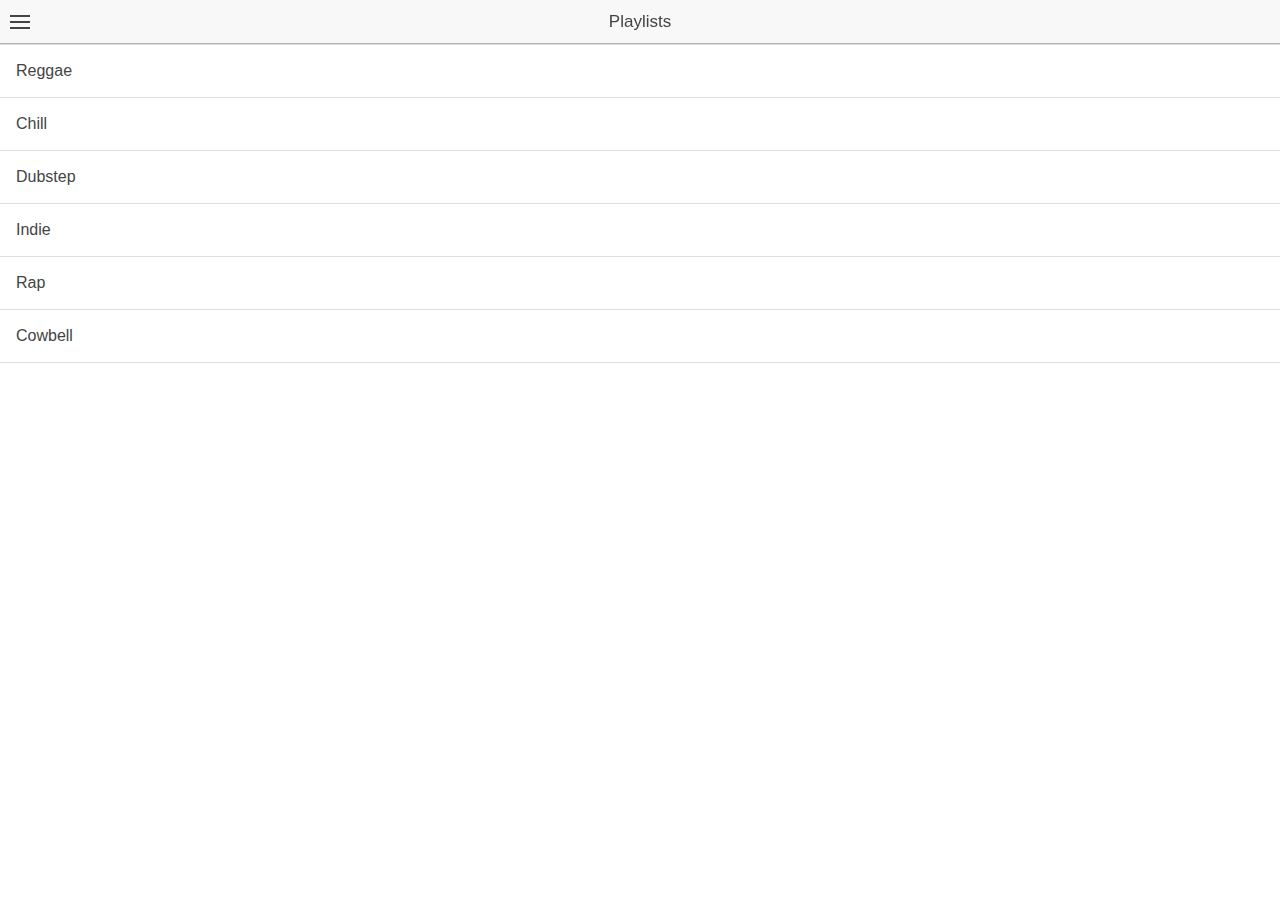
==== index.html @ c7677714 "Expa body" ====
<!DOCTYPE html>
<html>
  <head>
    <meta charset="utf-8">
    <meta name="viewport" content="initial-scale=1, maximum-scale=1, user-scalable=no, width=device-width">
    <title></title>

    <link rel="manifest" href="manifest.json">

    <!-- un-comment this code to enable service worker
    <script>
      if ('serviceWorker' in navigator) {
        navigator.serviceWorker.register('service-worker.js')
          .then(() => console.log('service worker installed'))
          .catch(err => console.log('Error', err));
      }
    </script>-->

    <link href="lib/ionic/css/ionic.css" rel="stylesheet">
    <link href="css/style.css" rel="stylesheet">

    <!-- IF using Sass (run gulp sass first), then uncomment below and remove the CSS includes above
    <link href="css/ionic.app.css" rel="stylesheet">
    -->

    <!-- ionic/angularjs js -->
    <script src="lib/ionic/js/ionic.bundle.js"></script>

    <!-- cordova script (this will be a 404 during development) -->
    <script src="cordova.js"></script>

    <!-- your app's js -->
    <script src="js/app.js"></script>
    <script src="js/controllers.js"></script>
  </head>

  <body ng-app="starter">
    <ion-nav-view></ion-nav-view>
  </body>
</html>
---- lib/ionic/css/ionic.css ----
@charset "UTF-8";
/*!
 * Copyright 2015 Drifty Co.
 * http://drifty.com/
 *
 * Ionic, v1.3.2
 * A powerful HTML5 mobile app framework.
 * http://ionicframework.com/
 *
 * By @maxlynch, @benjsperry, @adamdbradley <3
 *
 * Licensed under the MIT license. Please see LICENSE for more information.
 *
 */
/*!
  Ionicons, v2.0.1
  Created by Ben Sperry for the Ionic Framework, http://ionicons.com/
  https://twitter.com/benjsperry  https://twitter.com/ionicframework
  MIT License: https://github.com/driftyco/ionicons

  Android-style icons originally built by Google’s
  Material Design Icons: https://github.com/google/material-design-icons
  used under CC BY http://creativecommons.org/licenses/by/4.0/
  Modified icons to fit ionicon’s grid from original.
*/
@font-face {
  font-family: "Ionicons";
  src: url("../fonts/ionicons.eot?v=2.0.1");
  src: url("../fonts/ionicons.eot?v=2.0.1#iefix") format("embedded-opentype"), url("../fonts/ionicons.ttf?v=2.0.1") format("truetype"), url("../fonts/ionicons.woff?v=2.0.1") format("woff"), url("../fonts/ionicons.woff") format("woff"), url("../fonts/ionicons.svg?v=2.0.1#Ionicons") format("svg");
  font-weight: normal;
  font-style: normal; }

.ion, .ionicons,
.ion-alert:before,
.ion-alert-circled:before,
.ion-android-add:before,
.ion-android-add-circle:before,
.ion-android-alarm-clock:before,
.ion-android-alert:before,
.ion-android-apps:before,
.ion-android-archive:before,
.ion-android-arrow-back:before,
.ion-android-arrow-down:before,
.ion-android-arrow-dropdown:before,
.ion-android-arrow-dropdown-circle:before,
.ion-android-arrow-dropleft:before,
.ion-android-arrow-dropleft-circle:before,
.ion-android-arrow-dropright:before,
.ion-android-arrow-dropright-circle:before,
.ion-android-arrow-dropup:before,
.ion-android-arrow-dropup-circle:before,
.ion-android-arrow-forward:before,
.ion-android-arrow-up:before,
.ion-android-attach:before,
.ion-android-bar:before,
.ion-android-bicycle:before,
.ion-android-boat:before,
.ion-android-bookmark:before,
.ion-android-bulb:before,
.ion-android-bus:before,
.ion-android-calendar:before,
.ion-android-call:before,
.ion-android-camera:before,
.ion-android-cancel:before,
.ion-android-car:before,
.ion-android-cart:before,
.ion-android-chat:before,
.ion-android-checkbox:before,
.ion-android-checkbox-blank:before,
.ion-android-checkbox-outline:before,
.ion-android-checkbox-outline-blank:before,
.ion-android-checkmark-circle:before,
.ion-android-clipboard:before,
.ion-android-close:before,
.ion-android-cloud:before,
.ion-android-cloud-circle:before,
.ion-android-cloud-done:before,
.ion-android-cloud-outline:before,
.ion-android-color-palette:before,
.ion-android-compass:before,
.ion-android-contact:before,
.ion-android-contacts:before,
.ion-android-contract:before,
.ion-android-create:before,
.ion-android-delete:before,
.ion-android-desktop:before,
.ion-android-document:before,
.ion-android-done:before,
.ion-android-done-all:before,
.ion-android-download:before,
.ion-android-drafts:before,
.ion-android-exit:before,
.ion-android-expand:before,
.ion-android-favorite:before,
.ion-android-favorite-outline:before,
.ion-android-film:before,
.ion-android-folder:before,
.ion-android-folder-open:before,
.ion-android-funnel:before,
.ion-android-globe:before,
.ion-android-hand:before,
.ion-android-hangout:before,
.ion-android-happy:before,
.ion-android-home:before,
.ion-android-image:before,
.ion-android-laptop:before,
.ion-android-list:before,
.ion-android-locate:before,
.ion-android-lock:before,
.ion-android-mail:before,
.ion-android-map:before,
.ion-android-menu:before,
.ion-android-microphone:before,
.ion-android-microphone-off:before,
.ion-android-more-horizontal:before,
.ion-android-more-vertical:before,
.ion-android-navigate:before,
.ion-android-notifications:before,
.ion-android-notifications-none:before,
.ion-android-notifications-off:before,
.ion-android-open:before,
.ion-android-options:before,
.ion-android-people:before,
.ion-android-person:before,
.ion-android-person-add:before,
.ion-android-phone-landscape:before,
.ion-android-phone-portrait:before,
.ion-android-pin:before,
.ion-android-plane:before,
.ion-android-playstore:before,
.ion-android-print:before,
.ion-android-radio-button-off:before,
.ion-android-radio-button-on:before,
.ion-android-refresh:before,
.ion-android-remove:before,
.ion-android-remove-circle:before,
.ion-android-restaurant:before,
.ion-android-sad:before,
.ion-android-search:before,
.ion-android-send:before,
.ion-android-settings:before,
.ion-android-share:before,
.ion-android-share-alt:before,
.ion-android-star:before,
.ion-android-star-half:before,
.ion-android-star-outline:before,
.ion-android-stopwatch:before,
.ion-android-subway:before,
.ion-android-sunny:before,
.ion-android-sync:before,
.ion-android-textsms:before,
.ion-android-time:before,
.ion-android-train:before,
.ion-android-unlock:before,
.ion-android-upload:before,
.ion-android-volume-down:before,
.ion-android-volume-mute:before,
.ion-android-volume-off:before,
.ion-android-volume-up:before,
.ion-android-walk:before,
.ion-android-warning:before,
.ion-android-watch:before,
.ion-android-wifi:before,
.ion-aperture:before,
.ion-archive:before,
.ion-arrow-down-a:before,
.ion-arrow-down-b:before,
.ion-arrow-down-c:before,
.ion-arrow-expand:before,
.ion-arrow-graph-down-left:before,
.ion-arrow-graph-down-right:before,
.ion-arrow-graph-up-left:before,
.ion-arrow-graph-up-right:before,
.ion-arrow-left-a:before,
.ion-arrow-left-b:before,
.ion-arrow-left-c:before,
.ion-arrow-move:before,
.ion-arrow-resize:before,
.ion-arrow-return-left:before,
.ion-arrow-return-right:before,
.ion-arrow-right-a:before,
.ion-arrow-right-b:before,
.ion-arrow-right-c:before,
.ion-arrow-shrink:before,
.ion-arrow-swap:before,
.ion-arrow-up-a:before,
.ion-arrow-up-b:before,
.ion-arrow-up-c:before,
.ion-asterisk:before,
.ion-at:before,
.ion-backspace:before,
.ion-backspace-outline:before,
.ion-bag:before,
.ion-battery-charging:before,
.ion-battery-empty:before,
.ion-battery-full:before,
.ion-battery-half:before,
.ion-battery-low:before,
.ion-beaker:before,
.ion-beer:before,
.ion-bluetooth:before,
.ion-bonfire:before,
.ion-bookmark:before,
.ion-bowtie:before,
.ion-briefcase:before,
.ion-bug:before,
.ion-calculator:before,
.ion-calendar:before,
.ion-camera:before,
.ion-card:before,
.ion-cash:before,
.ion-chatbox:before,
.ion-chatbox-working:before,
.ion-chatboxes:before,
.ion-chatbubble:before,
.ion-chatbubble-working:before,
.ion-chatbubbles:before,
.ion-checkmark:before,
.ion-checkmark-circled:before,
.ion-checkmark-round:before,
.ion-chevron-down:before,
.ion-chevron-left:before,
.ion-chevron-right:before,
.ion-chevron-up:before,
.ion-clipboard:before,
.ion-clock:before,
.ion-close:before,
.ion-close-circled:before,
.ion-close-round:before,
.ion-closed-captioning:before,
.ion-cloud:before,
.ion-code:before,
.ion-code-download:before,
.ion-code-working:before,
.ion-coffee:before,
.ion-compass:before,
.ion-compose:before,
.ion-connection-bars:before,
.ion-contrast:before,
.ion-crop:before,
.ion-cube:before,
.ion-disc:before,
.ion-document:before,
.ion-document-text:before,
.ion-drag:before,
.ion-earth:before,
.ion-easel:before,
.ion-edit:before,
.ion-egg:before,
.ion-eject:before,
.ion-email:before,
.ion-email-unread:before,
.ion-erlenmeyer-flask:before,
.ion-erlenmeyer-flask-bubbles:before,
.ion-eye:before,
.ion-eye-disabled:before,
.ion-female:before,
.ion-filing:before,
.ion-film-marker:before,
.ion-fireball:before,
.ion-flag:before,
.ion-flame:before,
.ion-flash:before,
.ion-flash-off:before,
.ion-folder:before,
.ion-fork:before,
.ion-fork-repo:before,
.ion-forward:before,
.ion-funnel:before,
.ion-gear-a:before,
.ion-gear-b:before,
.ion-grid:before,
.ion-hammer:before,
.ion-happy:before,
.ion-happy-outline:before,
.ion-headphone:before,
.ion-heart:before,
.ion-heart-broken:before,
.ion-help:before,
.ion-help-buoy:before,
.ion-help-circled:before,
.ion-home:before,
.ion-icecream:before,
.ion-image:before,
.ion-images:before,
.ion-information:before,
.ion-information-circled:before,
.ion-ionic:before,
.ion-ios-alarm:before,
.ion-ios-alarm-outline:before,
.ion-ios-albums:before,
.ion-ios-albums-outline:before,
.ion-ios-americanfootball:before,
.ion-ios-americanfootball-outline:before,
.ion-ios-analytics:before,
.ion-ios-analytics-outline:before,
.ion-ios-arrow-back:before,
.ion-ios-arrow-down:before,
.ion-ios-arrow-forward:before,
.ion-ios-arrow-left:before,
.ion-ios-arrow-right:before,
.ion-ios-arrow-thin-down:before,
.ion-ios-arrow-thin-left:before,
.ion-ios-arrow-thin-right:before,
.ion-ios-arrow-thin-up:before,
.ion-ios-arrow-up:before,
.ion-ios-at:before,
.ion-ios-at-outline:before,
.ion-ios-barcode:before,
.ion-ios-barcode-outline:before,
.ion-ios-baseball:before,
.ion-ios-baseball-outline:before,
.ion-ios-basketball:before,
.ion-ios-basketball-outline:before,
.ion-ios-bell:before,
.ion-ios-bell-outline:before,
.ion-ios-body:before,
.ion-ios-body-outline:before,
.ion-ios-bolt:before,
.ion-ios-bolt-outline:before,
.ion-ios-book:before,
.ion-ios-book-outline:before,
.ion-ios-bookmarks:before,
.ion-ios-bookmarks-outline:before,
.ion-ios-box:before,
.ion-ios-box-outline:before,
.ion-ios-briefcase:before,
.ion-ios-briefcase-outline:before,
.ion-ios-browsers:before,
.ion-ios-browsers-outline:before,
.ion-ios-calculator:before,
.ion-ios-calculator-outline:before,
.ion-ios-calendar:before,
.ion-ios-calendar-outline:before,
.ion-ios-camera:before,
.ion-ios-camera-outline:before,
.ion-ios-cart:before,
.ion-ios-cart-outline:before,
.ion-ios-chatboxes:before,
.ion-ios-chatboxes-outline:before,
.ion-ios-chatbubble:before,
.ion-ios-chatbubble-outline:before,
.ion-ios-checkmark:before,
.ion-ios-checkmark-empty:before,
.ion-ios-checkmark-outline:before,
.ion-ios-circle-filled:before,
.ion-ios-circle-outline:before,
.ion-ios-clock:before,
.ion-ios-clock-outline:before,
.ion-ios-close:before,
.ion-ios-close-empty:before,
.ion-ios-close-outline:before,
.ion-ios-cloud:before,
.ion-ios-cloud-download:before,
.ion-ios-cloud-download-outline:before,
.ion-ios-cloud-outline:before,
.ion-ios-cloud-upload:before,
.ion-ios-cloud-upload-outline:before,
.ion-ios-cloudy:before,
.ion-ios-cloudy-night:before,
.ion-ios-cloudy-night-outline:before,
.ion-ios-cloudy-outline:before,
.ion-ios-cog:before,
.ion-ios-cog-outline:before,
.ion-ios-color-filter:before,
.ion-ios-color-filter-outline:before,
.ion-ios-color-wand:before,
.ion-ios-color-wand-outline:before,
.ion-ios-compose:before,
.ion-ios-compose-outline:before,
.ion-ios-contact:before,
.ion-ios-contact-outline:before,
.ion-ios-copy:before,
.ion-ios-copy-outline:before,
.ion-ios-crop:before,
.ion-ios-crop-strong:before,
.ion-ios-download:before,
.ion-ios-download-outline:before,
.ion-ios-drag:before,
.ion-ios-email:before,
.ion-ios-email-outline:before,
.ion-ios-eye:before,
.ion-ios-eye-outline:before,
.ion-ios-fastforward:before,
.ion-ios-fastforward-outline:before,
.ion-ios-filing:before,
.ion-ios-filing-outline:before,
.ion-ios-film:before,
.ion-ios-film-outline:before,
.ion-ios-flag:before,
.ion-ios-flag-outline:before,
.ion-ios-flame:before,
.ion-ios-flame-outline:before,
.ion-ios-flask:before,
.ion-ios-flask-outline:before,
.ion-ios-flower:before,
.ion-ios-flower-outline:before,
.ion-ios-folder:before,
.ion-ios-folder-outline:before,
.ion-ios-football:before,
.ion-ios-football-outline:before,
.ion-ios-game-controller-a:before,
.ion-ios-game-controller-a-outline:before,
.ion-ios-game-controller-b:before,
.ion-ios-game-controller-b-outline:before,
.ion-ios-gear:before,
.ion-ios-gear-outline:before,
.ion-ios-glasses:before,
.ion-ios-glasses-outline:before,
.ion-ios-grid-view:before,
.ion-ios-grid-view-outline:before,
.ion-ios-heart:before,
.ion-ios-heart-outline:before,
.ion-ios-help:before,
.ion-ios-help-empty:before,
.ion-ios-help-outline:before,
.ion-ios-home:before,
.ion-ios-home-outline:before,
.ion-ios-infinite:before,
.ion-ios-infinite-outline:before,
.ion-ios-information:before,
.ion-ios-information-empty:before,
.ion-ios-information-outline:before,
.ion-ios-ionic-outline:before,
.ion-ios-keypad:before,
.ion-ios-keypad-outline:before,
.ion-ios-lightbulb:before,
.ion-ios-lightbulb-outline:before,
.ion-ios-list:before,
.ion-ios-list-outline:before,
.ion-ios-location:before,
.ion-ios-location-outline:before,
.ion-ios-locked:before,
.ion-ios-locked-outline:before,
.ion-ios-loop:before,
.ion-ios-loop-strong:before,
.ion-ios-medical:before,
.ion-ios-medical-outline:before,
.ion-ios-medkit:before,
.ion-ios-medkit-outline:before,
.ion-ios-mic:before,
.ion-ios-mic-off:before,
.ion-ios-mic-outline:before,
.ion-ios-minus:before,
.ion-ios-minus-empty:before,
.ion-ios-minus-outline:before,
.ion-ios-monitor:before,
.ion-ios-monitor-outline:before,
.ion-ios-moon:before,
.ion-ios-moon-outline:before,
.ion-ios-more:before,
.ion-ios-more-outline:before,
.ion-ios-musical-note:before,
.ion-ios-musical-notes:before,
.ion-ios-navigate:before,
.ion-ios-navigate-outline:before,
.ion-ios-nutrition:before,
.ion-ios-nutrition-outline:before,
.ion-ios-paper:before,
.ion-ios-paper-outline:before,
.ion-ios-paperplane:before,
.ion-ios-paperplane-outline:before,
.ion-ios-partlysunny:before,
.ion-ios-partlysunny-outline:before,
.ion-ios-pause:before,
.ion-ios-pause-outline:before,
.ion-ios-paw:before,
.ion-ios-paw-outline:before,
.ion-ios-people:before,
.ion-ios-people-outline:before,
.ion-ios-person:before,
.ion-ios-person-outline:before,
.ion-ios-personadd:before,
.ion-ios-personadd-outline:before,
.ion-ios-photos:before,
.ion-ios-photos-outline:before,
.ion-ios-pie:before,
.ion-ios-pie-outline:before,
.ion-ios-pint:before,
.ion-ios-pint-outline:before,
.ion-ios-play:before,
.ion-ios-play-outline:before,
.ion-ios-plus:before,
.ion-ios-plus-empty:before,
.ion-ios-plus-outline:before,
.ion-ios-pricetag:before,
.ion-ios-pricetag-outline:before,
.ion-ios-pricetags:before,
.ion-ios-pricetags-outline:before,
.ion-ios-printer:before,
.ion-ios-printer-outline:before,
.ion-ios-pulse:before,
.ion-ios-pulse-strong:before,
.ion-ios-rainy:before,
.ion-ios-rainy-outline:before,
.ion-ios-recording:before,
.ion-ios-recording-outline:before,
.ion-ios-redo:before,
.ion-ios-redo-outline:before,
.ion-ios-refresh:before,
.ion-ios-refresh-empty:before,
.ion-ios-refresh-outline:before,
.ion-ios-reload:before,
.ion-ios-reverse-camera:before,
.ion-ios-reverse-camera-outline:before,
.ion-ios-rewind:before,
.ion-ios-rewind-outline:before,
.ion-ios-rose:before,
.ion-ios-rose-outline:before,
.ion-ios-search:before,
.ion-ios-search-strong:before,
.ion-ios-settings:before,
.ion-ios-settings-strong:before,
.ion-ios-shuffle:before,
.ion-ios-shuffle-strong:before,
.ion-ios-skipbackward:before,
.ion-ios-skipbackward-outline:before,
.ion-ios-skipforward:before,
.ion-ios-skipforward-outline:before,
.ion-ios-snowy:before,
.ion-ios-speedometer:before,
.ion-ios-speedometer-outline:before,
.ion-ios-star:before,
.ion-ios-star-half:before,
.ion-ios-star-outline:before,
.ion-ios-stopwatch:before,
.ion-ios-stopwatch-outline:before,
.ion-ios-sunny:before,
.ion-ios-sunny-outline:before,
.ion-ios-telephone:before,
.ion-ios-telephone-outline:before,
.ion-ios-tennisball:before,
.ion-ios-tennisball-outline:before,
.ion-ios-thunderstorm:before,
.ion-ios-thunderstorm-outline:before,
.ion-ios-time:before,
.ion-ios-time-outline:before,
.ion-ios-timer:before,
.ion-ios-timer-outline:before,
.ion-ios-toggle:before,
.ion-ios-toggle-outline:before,
.ion-ios-trash:before,
.ion-ios-trash-outline:before,
.ion-ios-undo:before,
.ion-ios-undo-outline:before,
.ion-ios-unlocked:before,
.ion-ios-unlocked-outline:before,
.ion-ios-upload:before,
.ion-ios-upload-outline:before,
.ion-ios-videocam:before,
.ion-ios-videocam-outline:before,
.ion-ios-volume-high:before,
.ion-ios-volume-low:before,
.ion-ios-wineglass:before,
.ion-ios-wineglass-outline:before,
.ion-ios-world:before,
.ion-ios-world-outline:before,
.ion-ipad:before,
.ion-iphone:before,
.ion-ipod:before,
.ion-jet:before,
.ion-key:before,
.ion-knife:before,
.ion-laptop:before,
.ion-leaf:before,
.ion-levels:before,
.ion-lightbulb:before,
.ion-link:before,
.ion-load-a:before,
.ion-load-b:before,
.ion-load-c:before,
.ion-load-d:before,
.ion-location:before,
.ion-lock-combination:before,
.ion-locked:before,
.ion-log-in:before,
.ion-log-out:before,
.ion-loop:before,
.ion-magnet:before,
.ion-male:before,
.ion-man:before,
.ion-map:before,
.ion-medkit:before,
.ion-merge:before,
.ion-mic-a:before,
.ion-mic-b:before,
.ion-mic-c:before,
.ion-minus:before,
.ion-minus-circled:before,
.ion-minus-round:before,
.ion-model-s:before,
.ion-monitor:before,
.ion-more:before,
.ion-mouse:before,
.ion-music-note:before,
.ion-navicon:before,
.ion-navicon-round:before,
.ion-navigate:before,
.ion-network:before,
.ion-no-smoking:before,
.ion-nuclear:before,
.ion-outlet:before,
.ion-paintbrush:before,
.ion-paintbucket:before,
.ion-paper-airplane:before,
.ion-paperclip:before,
.ion-pause:before,
.ion-person:before,
.ion-person-add:before,
.ion-person-stalker:before,
.ion-pie-graph:before,
.ion-pin:before,
.ion-pinpoint:before,
.ion-pizza:before,
.ion-plane:before,
.ion-planet:before,
.ion-play:before,
.ion-playstation:before,
.ion-plus:before,
.ion-plus-circled:before,
.ion-plus-round:before,
.ion-podium:before,
.ion-pound:before,
.ion-power:before,
.ion-pricetag:before,
.ion-pricetags:before,
.ion-printer:before,
.ion-pull-request:before,
.ion-qr-scanner:before,
.ion-quote:before,
.ion-radio-waves:before,
.ion-record:before,
.ion-refresh:before,
.ion-reply:before,
.ion-reply-all:before,
.ion-ribbon-a:before,
.ion-ribbon-b:before,
.ion-sad:before,
.ion-sad-outline:before,
.ion-scissors:before,
.ion-search:before,
.ion-settings:before,
.ion-share:before,
.ion-shuffle:before,
.ion-skip-backward:before,
.ion-skip-forward:before,
.ion-social-android:before,
.ion-social-android-outline:before,
.ion-social-angular:before,
.ion-social-angular-outline:before,
.ion-social-apple:before,
.ion-social-apple-outline:before,
.ion-social-bitcoin:before,
.ion-social-bitcoin-outline:before,
.ion-social-buffer:before,
.ion-social-buffer-outline:before,
.ion-social-chrome:before,
.ion-social-chrome-outline:before,
.ion-social-codepen:before,
.ion-social-codepen-outline:before,
.ion-social-css3:before,
.ion-social-css3-outline:before,
.ion-social-designernews:before,
.ion-social-designernews-outline:before,
.ion-social-dribbble:before,
.ion-social-dribbble-outline:before,
.ion-social-dropbox:before,
.ion-social-dropbox-outline:before,
.ion-social-euro:before,
.ion-social-euro-outline:before,
.ion-social-facebook:before,
.ion-social-facebook-outline:before,
.ion-social-foursquare:before,
.ion-social-foursquare-outline:before,
.ion-social-freebsd-devil:before,
.ion-social-github:before,
.ion-social-github-outline:before,
.ion-social-google:before,
.ion-social-google-outline:before,
.ion-social-googleplus:before,
.ion-social-googleplus-outline:before,
.ion-social-hackernews:before,
.ion-social-hackernews-outline:before,
.ion-social-html5:before,
.ion-social-html5-outline:before,
.ion-social-instagram:before,
.ion-social-instagram-outline:before,
.ion-social-javascript:before,
.ion-social-javascript-outline:before,
.ion-social-linkedin:before,
.ion-social-linkedin-outline:before,
.ion-social-markdown:before,
.ion-social-nodejs:before,
.ion-social-octocat:before,
.ion-social-pinterest:before,
.ion-social-pinterest-outline:before,
.ion-social-python:before,
.ion-social-reddit:before,
.ion-social-reddit-outline:before,
.ion-social-rss:before,
.ion-social-rss-outline:before,
.ion-social-sass:before,
.ion-social-skype:before,
.ion-social-skype-outline:before,
.ion-social-snapchat:before,
.ion-social-snapchat-outline:before,
.ion-social-tumblr:before,
.ion-social-tumblr-outline:before,
.ion-social-tux:before,
.ion-social-twitch:before,
.ion-social-twitch-outline:before,
.ion-social-twitter:before,
.ion-social-twitter-outline:before,
.ion-social-usd:before,
.ion-social-usd-outline:before,
.ion-social-vimeo:before,
.ion-social-vimeo-outline:before,
.ion-social-whatsapp:before,
.ion-social-whatsapp-outline:before,
.ion-social-windows:before,
.ion-social-windows-outline:before,
.ion-social-wordpress:before,
.ion-social-wordpress-outline:before,
.ion-social-yahoo:before,
.ion-social-yahoo-outline:before,
.ion-social-yen:before,
.ion-social-yen-outline:before,
.ion-social-youtube:before,
.ion-social-youtube-outline:before,
.ion-soup-can:before,
.ion-soup-can-outline:before,
.ion-speakerphone:before,
.ion-speedometer:before,
.ion-spoon:before,
.ion-star:before,
.ion-stats-bars:before,
.ion-steam:before,
.ion-stop:before,
.ion-thermometer:before,
.ion-thumbsdown:before,
.ion-thumbsup:before,
.ion-toggle:before,
.ion-toggle-filled:before,
.ion-transgender:before,
.ion-trash-a:before,
.ion-trash-b:before,
.ion-trophy:before,
.ion-tshirt:before,
.ion-tshirt-outline:before,
.ion-umbrella:before,
.ion-university:before,
.ion-unlocked:before,
.ion-upload:before,
.ion-usb:before,
.ion-videocamera:before,
.ion-volume-high:before,
.ion-volume-low:before,
.ion-volume-medium:before,
.ion-volume-mute:before,
.ion-wand:before,
.ion-waterdrop:before,
.ion-wifi:before,
.ion-wineglass:before,
.ion-woman:before,
.ion-wrench:before,
.ion-xbox:before {
  display: inline-block;
  font-family: "Ionicons";
  speak: none;
  font-style: normal;
  font-weight: normal;
  font-variant: normal;
  text-transform: none;
  text-rendering: auto;
  line-height: 1;
  -webkit-font-smoothing: antialiased;
  -moz-osx-font-smoothing: grayscale; }

.ion-alert:before {
  content: ""; }

.ion-alert-circled:before {
  content: ""; }

.ion-android-add:before {
  content: ""; }

.ion-android-add-circle:before {
  content: ""; }

.ion-android-alarm-clock:before {
  content: ""; }

.ion-android-alert:before {
  content: ""; }

.ion-android-apps:before {
  content: ""; }

.ion-android-archive:before {
  content: ""; }

.ion-android-arrow-back:before {
  content: ""; }

.ion-android-arrow-down:before {
  content: ""; }

.ion-android-arrow-dropdown:before {
  content: ""; }

.ion-android-arrow-dropdown-circle:before {
  content: ""; }

.ion-android-arrow-dropleft:before {
  content: ""; }

.ion-android-arrow-dropleft-circle:before {
  content: ""; }

.ion-android-arrow-dropright:before {
  content: ""; }

.ion-android-arrow-dropright-circle:before {
  content: ""; }

.ion-android-arrow-dropup:before {
  content: ""; }

.ion-android-arrow-dropup-circle:before {
  content: ""; }

.ion-android-arrow-forward:before {
  content: ""; }

.ion-android-arrow-up:before {
  content: ""; }

.ion-android-attach:before {
  content: ""; }

.ion-android-bar:before {
  content: ""; }

.ion-android-bicycle:before {
  content: ""; }

.ion-android-boat:before {
  content: ""; }

.ion-android-bookmark:before {
  content: ""; }

.ion-android-bulb:before {
  content: ""; }

.ion-android-bus:before {
  content: ""; }

.ion-android-calendar:before {
  content: ""; }

.ion-android-call:before {
  content: ""; }

.ion-android-camera:before {
  content: ""; }

.ion-android-cancel:before {
  content: ""; }

.ion-android-car:before {
  content: ""; }

.ion-android-cart:before {
  content: ""; }

.ion-android-chat:before {
  content: ""; }

.ion-android-checkbox:before {
  content: ""; }

.ion-android-checkbox-blank:before {
  content: ""; }

.ion-android-checkbox-outline:before {
  content: ""; }

.ion-android-checkbox-outline-blank:before {
  content: ""; }

.ion-android-checkmark-circle:before {
  content: ""; }

.ion-android-clipboard:before {
  content: ""; }

.ion-android-close:before {
  content: ""; }

.ion-android-cloud:before {
  content: ""; }

.ion-android-cloud-circle:before {
  content: ""; }

.ion-android-cloud-done:before {
  content: ""; }

.ion-android-cloud-outline:before {
  content: ""; }

.ion-android-color-palette:before {
  content: ""; }

.ion-android-compass:before {
  content: ""; }

.ion-android-contact:before {
  content: ""; }

.ion-android-contacts:before {
  content: ""; }

.ion-android-contract:before {
  content: ""; }

.ion-android-create:before {
  content: ""; }

.ion-android-delete:before {
  content: ""; }

.ion-android-desktop:before {
  content: ""; }

.ion-android-document:before {
  content: ""; }

.ion-android-done:before {
  content: ""; }

.ion-android-done-all:before {
  content: ""; }

.ion-android-download:before {
  content: ""; }

.ion-android-drafts:before {
  content: ""; }

.ion-android-exit:before {
  content: ""; }

.ion-android-expand:before {
  content: ""; }

.ion-android-favorite:before {
  content: ""; }

.ion-android-favorite-outline:before {
  content: ""; }

.ion-android-film:before {
  content: ""; }

.ion-android-folder:before {
  content: ""; }

.ion-android-folder-open:before {
  content: ""; }

.ion-android-funnel:before {
  content: ""; }

.ion-android-globe:before {
  content: ""; }

.ion-android-hand:before {
  content: ""; }

.ion-android-hangout:before {
  content: ""; }

.ion-android-happy:before {
  content: ""; }

.ion-android-home:before {
  content: ""; }

.ion-android-image:before {
  content: ""; }

.ion-android-laptop:before {
  content: ""; }

.ion-android-list:before {
  content: ""; }

.ion-android-locate:before {
  content: ""; }

.ion-android-lock:before {
  content: ""; }

.ion-android-mail:before {
  content: ""; }

.ion-android-map:before {
  content: ""; }

.ion-android-menu:before {
  content: ""; }

.ion-android-microphone:before {
  content: ""; }

.ion-android-microphone-off:before {
  content: ""; }

.ion-android-more-horizontal:before {
  content: ""; }

.ion-android-more-vertical:before {
  content: ""; }

.ion-android-navigate:before {
  content: ""; }

.ion-android-notifications:before {
  content: ""; }

.ion-android-notifications-none:before {
  content: ""; }

.ion-android-notifications-off:before {
  content: ""; }

.ion-android-open:before {
  content: ""; }

.ion-android-options:before {
  content: ""; }

.ion-android-people:before {
  content: ""; }

.ion-android-person:before {
  content: ""; }

.ion-android-person-add:before {
  content: ""; }

.ion-android-phone-landscape:before {
  content: ""; }

.ion-android-phone-portrait:before {
  content: ""; }

.ion-android-pin:before {
  content: ""; }

.ion-android-plane:before {
  content: ""; }

.ion-android-playstore:before {
  content: ""; }

.ion-android-print:before {
  content: ""; }

.ion-android-radio-button-off:before {
  content: ""; }

.ion-android-radio-button-on:before {
  content: ""; }

.ion-android-refresh:before {
  content: ""; }

.ion-android-remove:before {
  content: ""; }

.ion-android-remove-circle:before {
  content: ""; }

.ion-android-restaurant:before {
  content: ""; }

.ion-android-sad:before {
  content: ""; }

.ion-android-search:before {
  content: ""; }

.ion-android-send:before {
  content: ""; }

.ion-android-settings:before {
  content: ""; }

.ion-android-share:before {
  content: ""; }

.ion-android-share-alt:before {
  content: ""; }

.ion-android-star:before {
  content: ""; }

.ion-android-star-half:before {
  content: ""; }

.ion-android-star-outline:before {
  content: ""; }

.ion-android-stopwatch:before {
  content: ""; }

.ion-android-subway:before {
  content: ""; }

.ion-android-sunny:before {
  content: ""; }

.ion-android-sync:before {
  content: ""; }

.ion-android-textsms:before {
  content: ""; }

.ion-android-time:before {
  content: ""; }

.ion-android-train:before {
  content: ""; }

.ion-android-unlock:before {
  content: ""; }

.ion-android-upload:before {
  content: ""; }

.ion-android-volume-down:before {
  content: ""; }

.ion-android-volume-mute:before {
  content: ""; }

.ion-android-volume-off:before {
  content: ""; }

.ion-android-volume-up:before {
  content: ""; }

.ion-android-walk:before {
  content: ""; }

.ion-android-warning:before {
  content: ""; }

.ion-android-watch:before {
  content: ""; }

.ion-android-wifi:before {
  content: ""; }

.ion-aperture:before {
  content: ""; }

.ion-archive:before {
  content: ""; }

.ion-arrow-down-a:before {
  content: ""; }

.ion-arrow-down-b:before {
  content: ""; }

.ion-arrow-down-c:before {
  content: ""; }

.ion-arrow-expand:before {
  content: ""; }

.ion-arrow-graph-down-left:before {
  content: ""; }

.ion-arrow-graph-down-right:before {
  content: ""; }

.ion-arrow-graph-up-left:before {
  content: ""; }

.ion-arrow-graph-up-right:before {
  content: ""; }

.ion-arrow-left-a:before {
  content: ""; }

.ion-arrow-left-b:before {
  content: ""; }

.ion-arrow-left-c:before {
  content: ""; }

.ion-arrow-move:before {
  content: ""; }

.ion-arrow-resize:before {
  content: ""; }

.ion-arrow-return-left:before {
  content: ""; }

.ion-arrow-return-right:before {
  content: ""; }

.ion-arrow-right-a:before {
  content: ""; }

.ion-arrow-right-b:before {
  content: ""; }

.ion-arrow-right-c:before {
  content: ""; }

.ion-arrow-shrink:before {
  content: ""; }

.ion-arrow-swap:before {
  content: ""; }

.ion-arrow-up-a:before {
  content: ""; }

.ion-arrow-up-b:before {
  content: ""; }

.ion-arrow-up-c:before {
  content: ""; }

.ion-asterisk:before {
  content: ""; }

.ion-at:before {
  content: ""; }

.ion-backspace:before {
  content: ""; }

.ion-backspace-outline:before {
  content: ""; }

.ion-bag:before {
  content: ""; }

.ion-battery-charging:before {
  content: ""; }

.ion-battery-empty:before {
  content: ""; }

.ion-battery-full:before {
  content: ""; }

.ion-battery-half:before {
  content: ""; }

.ion-battery-low:before {
  content: ""; }

.ion-beaker:before {
  content: ""; }

.ion-beer:before {
  content: ""; }

.ion-bluetooth:before {
  content: ""; }

.ion-bonfire:before {
  content: ""; }

.ion-bookmark:before {
  content: ""; }

.ion-bowtie:before {
  content: ""; }

.ion-briefcase:before {
  content: ""; }

.ion-bug:before {
  content: ""; }

.ion-calculator:before {
  content: ""; }

.ion-calendar:before {
  content: ""; }

.ion-camera:before {
  content: ""; }

.ion-card:before {
  content: ""; }

.ion-cash:before {
  content: ""; }

.ion-chatbox:before {
  content: ""; }

.ion-chatbox-working:before {
  content: ""; }

.ion-chatboxes:before {
  content: ""; }

.ion-chatbubble:before {
  content: ""; }

.ion-chatbubble-working:before {
  content: ""; }

.ion-chatbubbles:before {
  content: ""; }

.ion-checkmark:before {
  content: ""; }

.ion-checkmark-circled:before {
  content: ""; }

.ion-checkmark-round:before {
  content: ""; }

.ion-chevron-down:before {
  content: ""; }

.ion-chevron-left:before {
  content: ""; }

.ion-chevron-right:before {
  content: ""; }

.ion-chevron-up:before {
  content: ""; }

.ion-clipboard:before {
  content: ""; }

.ion-clock:before {
  content: ""; }

.ion-close:before {
  content: ""; }

.ion-close-circled:before {
  content: ""; }

.ion-close-round:before {
  content: ""; }

.ion-closed-captioning:before {
  content: ""; }

.ion-cloud:before {
  content: ""; }

.ion-code:before {
  content: ""; }

.ion-code-download:before {
  content: ""; }

.ion-code-working:before {
  content: ""; }

.ion-coffee:before {
  content: ""; }

.ion-compass:before {
  content: ""; }

.ion-compose:before {
  content: ""; }

.ion-connection-bars:before {
  content: ""; }

.ion-contrast:before {
  content: ""; }

.ion-crop:before {
  content: ""; }

.ion-cube:before {
  content: ""; }

.ion-disc:before {
  content: ""; }

.ion-document:before {
  content: ""; }

.ion-document-text:before {
  content: ""; }

.ion-drag:before {
  content: ""; }

.ion-earth:before {
  content: ""; }

.ion-easel:before {
  content: ""; }

.ion-edit:before {
  content: ""; }

.ion-egg:before {
  content: ""; }

.ion-eject:before {
  content: ""; }

.ion-email:before {
  content: ""; }

.ion-email-unread:before {
  content: ""; }

.ion-erlenmeyer-flask:before {
  content: ""; }

.ion-erlenmeyer-flask-bubbles:before {
  content: ""; }

.ion-eye:before {
  content: ""; }

.ion-eye-disabled:before {
  content: ""; }

.ion-female:before {
  content: ""; }

.ion-filing:before {
  content: ""; }

.ion-film-marker:before {
  content: ""; }

.ion-fireball:before {
  content: ""; }

.ion-flag:before {
  content: ""; }

.ion-flame:before {
  content: ""; }

.ion-flash:before {
  content: ""; }

.ion-flash-off:before {
  content: ""; }

.ion-folder:before {
  content: ""; }

.ion-fork:before {
  content: ""; }

.ion-fork-repo:before {
  content: ""; }

.ion-forward:before {
  content: ""; }

.ion-funnel:before {
  content: ""; }

.ion-gear-a:before {
  content: ""; }

.ion-gear-b:before {
  content: ""; }

.ion-grid:before {
  content: ""; }

.ion-hammer:before {
  content: ""; }

.ion-happy:before {
  content: ""; }

.ion-happy-outline:before {
  content: ""; }

.ion-headphone:before {
  content: ""; }

.ion-heart:before {
  content: ""; }

.ion-heart-broken:before {
  content: ""; }

.ion-help:before {
  content: ""; }

.ion-help-buoy:before {
  content: ""; }

.ion-help-circled:before {
  content: ""; }

.ion-home:before {
  content: ""; }

.ion-icecream:before {
  content: ""; }

.ion-image:before {
  content: ""; }

.ion-images:before {
  content: ""; }

.ion-information:before {
  content: ""; }

.ion-information-circled:before {
  content: ""; }

.ion-ionic:before {
  content: ""; }

.ion-ios-alarm:before {
  content: ""; }

.ion-ios-alarm-outline:before {
  content: ""; }

.ion-ios-albums:before {
  content: ""; }

.ion-ios-albums-outline:before {
  content: ""; }

.ion-ios-americanfootball:before {
  content: ""; }

.ion-ios-americanfootball-outline:before {
  content: ""; }

.ion-ios-analytics:before {
  content: ""; }

.ion-ios-analytics-outline:before {
  content: ""; }

.ion-ios-arrow-back:before {
  content: ""; }

.ion-ios-arrow-down:before {
  content: ""; }

.ion-ios-arrow-forward:before {
  content: ""; }

.ion-ios-arrow-left:before {
  content: ""; }

.ion-ios-arrow-right:before {
  content: ""; }

.ion-ios-arrow-thin-down:before {
  content: ""; }

.ion-ios-arrow-thin-left:before {
  content: ""; }

.ion-ios-arrow-thin-right:before {
  content: ""; }

.ion-ios-arrow-thin-up:before {
  content: ""; }

.ion-ios-arrow-up:before {
  content: ""; }

.ion-ios-at:before {
  content: ""; }

.ion-ios-at-outline:before {
  content: ""; }

.ion-ios-barcode:before {
  content: ""; }

.ion-ios-barcode-outline:before {
  content: ""; }

.ion-ios-baseball:before {
  content: ""; }

.ion-ios-baseball-outline:before {
  content: ""; }

.ion-ios-basketball:before {
  content: ""; }

.ion-ios-basketball-outline:before {
  content: ""; }

.ion-ios-bell:before {
  content: ""; }

.ion-ios-bell-outline:before {
  content: ""; }

.ion-ios-body:before {
  content: ""; }

.ion-ios-body-outline:before {
  content: ""; }

.ion-ios-bolt:before {
  content: ""; }

.ion-ios-bolt-outline:before {
  content: ""; }

.ion-ios-book:before {
  content: ""; }

.ion-ios-book-outline:before {
  content: ""; }

.ion-ios-bookmarks:before {
  content: ""; }

.ion-ios-bookmarks-outline:before {
  content: ""; }

.ion-ios-box:before {
  content: ""; }

.ion-ios-box-outline:before {
  content: ""; }

.ion-ios-briefcase:before {
  content: ""; }

.ion-ios-briefcase-outline:before {
  content: ""; }

.ion-ios-browsers:before {
  content: ""; }

.ion-ios-browsers-outline:before {
  content: ""; }

.ion-ios-calculator:before {
  content: ""; }

.ion-ios-calculator-outline:before {
  content: ""; }

.ion-ios-calendar:before {
  content: ""; }

.ion-ios-calendar-outline:before {
  content: ""; }

.ion-ios-camera:before {
  content: ""; }

.ion-ios-camera-outline:before {
  content: ""; }

.ion-ios-cart:before {
  content: ""; }

.ion-ios-cart-outline:before {
  content: ""; }

.ion-ios-chatboxes:before {
  content: ""; }

.ion-ios-chatboxes-outline:before {
  content: ""; }

.ion-ios-chatbubble:before {
  content: ""; }

.ion-ios-chatbubble-outline:before {
  content: ""; }

.ion-ios-checkmark:before {
  content: ""; }

.ion-ios-checkmark-empty:before {
  content: ""; }

.ion-ios-checkmark-outline:before {
  content: ""; }

.ion-ios-circle-filled:before {
  content: ""; }

.ion-ios-circle-outline:before {
  content: ""; }

.ion-ios-clock:before {
  content: ""; }

.ion-ios-clock-outline:before {
  content: ""; }

.ion-ios-close:before {
  content: ""; }

.ion-ios-close-empty:before {
  content: ""; }

.ion-ios-close-outline:before {
  content: ""; }

.ion-ios-cloud:before {
  content: ""; }

.ion-ios-cloud-download:before {
  content: ""; }

.ion-ios-cloud-download-outline:before {
  content: ""; }

.ion-ios-cloud-outline:before {
  content: ""; }

.ion-ios-cloud-upload:before {
  content: ""; }

.ion-ios-cloud-upload-outline:before {
  content: ""; }

.ion-ios-cloudy:before {
  content: ""; }

.ion-ios-cloudy-night:before {
  content: ""; }

.ion-ios-cloudy-night-outline:before {
  content: ""; }

.ion-ios-cloudy-outline:before {
  content: ""; }

.ion-ios-cog:before {
  content: ""; }

.ion-ios-cog-outline:before {
  content: ""; }

.ion-ios-color-filter:before {
  content: ""; }

.ion-ios-color-filter-outline:before {
  content: ""; }

.ion-ios-color-wand:before {
  content: ""; }

.ion-ios-color-wand-outline:before {
  content: ""; }

.ion-ios-compose:before {
  content: ""; }

.ion-ios-compose-outline:before {
  content: ""; }

.ion-ios-contact:before {
  content: ""; }

.ion-ios-contact-outline:before {
  content: ""; }

.ion-ios-copy:before {
  content: ""; }

.ion-ios-copy-outline:before {
  content: ""; }

.ion-ios-crop:before {
  content: ""; }

.ion-ios-crop-strong:before {
  content: ""; }

.ion-ios-download:before {
  content: ""; }

.ion-ios-download-outline:before {
  content: ""; }

.ion-ios-drag:before {
  content: ""; }

.ion-ios-email:before {
  content: ""; }

.ion-ios-email-outline:before {
  content: ""; }

.ion-ios-eye:before {
  content: ""; }

.ion-ios-eye-outline:before {
  content: ""; }

.ion-ios-fastforward:before {
  content: ""; }

.ion-ios-fastforward-outline:before {
  content: ""; }

.ion-ios-filing:before {
  content: ""; }

.ion-ios-filing-outline:before {
  content: ""; }

.ion-ios-film:before {
  content: ""; }

.ion-ios-film-outline:before {
  content: ""; }

.ion-ios-flag:before {
  content: ""; }

.ion-ios-flag-outline:before {
  content: ""; }

.ion-ios-flame:before {
  content: ""; }

.ion-ios-flame-outline:before {
  content: ""; }

.ion-ios-flask:before {
  content: ""; }

.ion-ios-flask-outline:before {
  content: ""; }

.ion-ios-flower:before {
  content: ""; }

.ion-ios-flower-outline:before {
  content: ""; }

.ion-ios-folder:before {
  content: ""; }

.ion-ios-folder-outline:before {
  content: ""; }

.ion-ios-football:before {
  content: ""; }

.ion-ios-football-outline:before {
  content: ""; }

.ion-ios-game-controller-a:before {
  content: ""; }

.ion-ios-game-controller-a-outline:before {
  content: ""; }

.ion-ios-game-controller-b:before {
  content: ""; }

.ion-ios-game-controller-b-outline:before {
  content: ""; }

.ion-ios-gear:before {
  content: ""; }

.ion-ios-gear-outline:before {
  content: ""; }

.ion-ios-glasses:before {
  content: ""; }

.ion-ios-glasses-outline:before {
  content: ""; }

.ion-ios-grid-view:before {
  content: ""; }

.ion-ios-grid-view-outline:before {
  content: ""; }

.ion-ios-heart:before {
  content: ""; }

.ion-ios-heart-outline:before {
  content: ""; }

.ion-ios-help:before {
  content: ""; }

.ion-ios-help-empty:before {
  content: ""; }

.ion-ios-help-outline:before {
  content: ""; }

.ion-ios-home:before {
  content: ""; }

.ion-ios-home-outline:before {
  content: ""; }

.ion-ios-infinite:before {
  content: ""; }

.ion-ios-infinite-outline:before {
  content: ""; }

.ion-ios-information:before {
  content: ""; }

.ion-ios-information-empty:before {
  content: ""; }

.ion-ios-information-outline:before {
  content: ""; }

.ion-ios-ionic-outline:before {
  content: ""; }

.ion-ios-keypad:before {
  content: ""; }

.ion-ios-keypad-outline:before {
  content: ""; }

.ion-ios-lightbulb:before {
  content: ""; }

.ion-ios-lightbulb-outline:before {
  content: ""; }

.ion-ios-list:before {
  content: ""; }

.ion-ios-list-outline:before {
  content: ""; }

.ion-ios-location:before {
  content: ""; }

.ion-ios-location-outline:before {
  content: ""; }

.ion-ios-locked:before {
  content: ""; }

.ion-ios-locked-outline:before {
  content: ""; }

.ion-ios-loop:before {
  content: ""; }

.ion-ios-loop-strong:before {
  content: ""; }

.ion-ios-medical:before {
  content: ""; }

.ion-ios-medical-outline:before {
  content: ""; }

.ion-ios-medkit:before {
  content: ""; }

.ion-ios-medkit-outline:before {
  content: ""; }

.ion-ios-mic:before {
  content: ""; }

.ion-ios-mic-off:before {
  content: ""; }

.ion-ios-mic-outline:before {
  content: ""; }

.ion-ios-minus:before {
  content: ""; }

.ion-ios-minus-empty:before {
  content: ""; }

.ion-ios-minus-outline:before {
  content: ""; }

.ion-ios-monitor:before {
  content: ""; }

.ion-ios-monitor-outline:before {
  content: ""; }

.ion-ios-moon:before {
  content: ""; }

.ion-ios-moon-outline:before {
  content: ""; }

.ion-ios-more:before {
  content: ""; }

.ion-ios-more-outline:before {
  content: ""; }

.ion-ios-musical-note:before {
  content: ""; }

.ion-ios-musical-notes:before {
  content: ""; }

.ion-ios-navigate:before {
  content: ""; }

.ion-ios-navigate-outline:before {
  content: ""; }

.ion-ios-nutrition:before {
  content: ""; }

.ion-ios-nutrition-outline:before {
  content: ""; }

.ion-ios-paper:before {
  content: ""; }

.ion-ios-paper-outline:before {
  content: ""; }

.ion-ios-paperplane:before {
  content: ""; }

.ion-ios-paperplane-outline:before {
  content: ""; }

.ion-ios-partlysunny:before {
  content: ""; }

.ion-ios-partlysunny-outline:before {
  content: ""; }

.ion-ios-pause:before {
  content: ""; }

.ion-ios-pause-outline:before {
  content: ""; }

.ion-ios-paw:before {
  content: ""; }

.ion-ios-paw-outline:before {
  content: ""; }

.ion-ios-people:before {
  content: ""; }

.ion-ios-people-outline:before {
  content: ""; }

.ion-ios-person:before {
  content: ""; }

.ion-ios-person-outline:before {
  content: ""; }

.ion-ios-personadd:before {
  content: ""; }

.ion-ios-personadd-outline:before {
  content: ""; }

.ion-ios-photos:before {
  content: ""; }

.ion-ios-photos-outline:before {
  content: ""; }

.ion-ios-pie:before {
  content: ""; }

.ion-ios-pie-outline:before {
  content: ""; }

.ion-ios-pint:before {
  content: ""; }

.ion-ios-pint-outline:before {
  content: ""; }

.ion-ios-play:before {
  content: ""; }

.ion-ios-play-outline:before {
  content: ""; }

.ion-ios-plus:before {
  content: ""; }

.ion-ios-plus-empty:before {
  content: ""; }

.ion-ios-plus-outline:before {
  content: ""; }

.ion-ios-pricetag:before {
  content: ""; }

.ion-ios-pricetag-outline:before {
  content: ""; }

.ion-ios-pricetags:before {
  content: ""; }

.ion-ios-pricetags-outline:before {
  content: ""; }

.ion-ios-printer:before {
  content: ""; }

.ion-ios-printer-outline:before {
  content: ""; }

.ion-ios-pulse:before {
  content: ""; }

.ion-ios-pulse-strong:before {
  content: ""; }

.ion-ios-rainy:before {
  content: ""; }

.ion-ios-rainy-outline:before {
  content: ""; }

.ion-ios-recording:before {
  content: ""; }

.ion-ios-recording-outline:before {
  content: ""; }

.ion-ios-redo:before {
  content: ""; }

.ion-ios-redo-outline:before {
  content: ""; }

.ion-ios-refresh:before {
  content: ""; }

.ion-ios-refresh-empty:before {
  content: ""; }

.ion-ios-refresh-outline:before {
  content: ""; }

.ion-ios-reload:before {
  content: ""; }

.ion-ios-reverse-camera:before {
  content: ""; }

.ion-ios-reverse-camera-outline:before {
  content: ""; }

.ion-ios-rewind:before {
  content: ""; }

.ion-ios-rewind-outline:before {
  content: ""; }

.ion-ios-rose:before {
  content: ""; }

.ion-ios-rose-outline:before {
  content: ""; }

.ion-ios-search:before {
  content: ""; }

.ion-ios-search-strong:before {
  content: ""; }

.ion-ios-settings:before {
  content: ""; }

.ion-ios-settings-strong:before {
  content: ""; }

.ion-ios-shuffle:before {
  content: ""; }

.ion-ios-shuffle-strong:before {
  content: ""; }

.ion-ios-skipbackward:before {
  content: ""; }

.ion-ios-skipbackward-outline:before {
  content: ""; }

.ion-ios-skipforward:before {
  content: ""; }

.ion-ios-skipforward-outline:before {
  content: ""; }

.ion-ios-snowy:before {
  content: ""; }

.ion-ios-speedometer:before {
  content: ""; }

.ion-ios-speedometer-outline:before {
  content: ""; }

.ion-ios-star:before {
  content: ""; }

.ion-ios-star-half:before {
  content: ""; }

.ion-ios-star-outline:before {
  content: ""; }

.ion-ios-stopwatch:before {
  content: ""; }

.ion-ios-stopwatch-outline:before {
  content: ""; }

.ion-ios-sunny:before {
  content: ""; }

.ion-ios-sunny-outline:before {
  content: ""; }

.ion-ios-telephone:before {
  content: ""; }

.ion-ios-telephone-outline:before {
  content: ""; }

.ion-ios-tennisball:before {
  content: ""; }

.ion-ios-tennisball-outline:before {
  content: ""; }

.ion-ios-thunderstorm:before {
  content: ""; }

.ion-ios-thunderstorm-outline:before {
  content: ""; }

.ion-ios-time:before {
  content: ""; }

.ion-ios-time-outline:before {
  content: ""; }

.ion-ios-timer:before {
  content: ""; }

.ion-ios-timer-outline:before {
  content: ""; }

.ion-ios-toggle:before {
  content: ""; }

.ion-ios-toggle-outline:before {
  content: ""; }

.ion-ios-trash:before {
  content: ""; }

.ion-ios-trash-outline:before {
  content: ""; }

.ion-ios-undo:before {
  content: ""; }

.ion-ios-undo-outline:before {
  content: ""; }

.ion-ios-unlocked:before {
  content: ""; }

.ion-ios-unlocked-outline:before {
  content: ""; }

.ion-ios-upload:before {
  content: ""; }

.ion-ios-upload-outline:before {
  content: ""; }

.ion-ios-videocam:before {
  content: ""; }

.ion-ios-videocam-outline:before {
  content: ""; }

.ion-ios-volume-high:before {
  content: ""; }

.ion-ios-volume-low:before {
  content: ""; }

.ion-ios-wineglass:before {
  content: ""; }

.ion-ios-wineglass-outline:before {
  content: ""; }

.ion-ios-world:before {
  content: ""; }

.ion-ios-world-outline:before {
  content: ""; }

.ion-ipad:before {
  content: ""; }

.ion-iphone:before {
  content: ""; }

.ion-ipod:before {
  content: ""; }

.ion-jet:before {
  content: ""; }

.ion-key:before {
  content: ""; }

.ion-knife:before {
  content: ""; }

.ion-laptop:before {
  content: ""; }

.ion-leaf:before {
  content: ""; }

.ion-levels:before {
  content: ""; }

.ion-lightbulb:before {
  content: ""; }

.ion-link:before {
  content: ""; }

.ion-load-a:before {
  content: ""; }

.ion-load-b:before {
  content: ""; }

.ion-load-c:before {
  content: ""; }

.ion-load-d:before {
  content: ""; }

.ion-location:before {
  content: ""; }

.ion-lock-combination:before {
  content: ""; }

.ion-locked:before {
  content: ""; }

.ion-log-in:before {
  content: ""; }

.ion-log-out:before {
  content: ""; }

.ion-loop:before {
  content: ""; }

.ion-magnet:before {
  content: ""; }

.ion-male:before {
  content: ""; }

.ion-man:before {
  content: ""; }

.ion-map:before {
  content: ""; }

.ion-medkit:before {
  content: ""; }

.ion-merge:before {
  content: ""; }

.ion-mic-a:before {
  content: ""; }

.ion-mic-b:before {
  content: ""; }

.ion-mic-c:before {
  content: ""; }

.ion-minus:before {
  content: ""; }

.ion-minus-circled:before {
  content: ""; }

.ion-minus-round:before {
  content: ""; }

.ion-model-s:before {
  content: ""; }

.ion-monitor:before {
  content: ""; }

.ion-more:before {
  content: ""; }

.ion-mouse:before {
  content: ""; }

.ion-music-note:before {
  content: ""; }

.ion-navicon:before {
  content: ""; }

.ion-navicon-round:before {
  content: ""; }

.ion-navigate:before {
  content: ""; }

.ion-network:before {
  content: ""; }

.ion-no-smoking:before {
  content: ""; }

.ion-nuclear:before {
  content: ""; }

.ion-outlet:before {
  content: ""; }

.ion-paintbrush:before {
  content: ""; }

.ion-paintbucket:before {
  content: ""; }

.ion-paper-airplane:before {
  content: ""; }

.ion-paperclip:before {
  content: ""; }

.ion-pause:before {
  content: ""; }

.ion-person:before {
  content: ""; }

.ion-person-add:before {
  content: ""; }

.ion-person-stalker:before {
  content: ""; }

.ion-pie-graph:before {
  content: ""; }

.ion-pin:before {
  content: ""; }

.ion-pinpoint:before {
  content: ""; }

.ion-pizza:before {
  content: ""; }

.ion-plane:before {
  content: ""; }

.ion-planet:before {
  content: ""; }

.ion-play:before {
  content: ""; }

.ion-playstation:before {
  content: ""; }

.ion-plus:before {
  content: ""; }

.ion-plus-circled:before {
  content: ""; }

.ion-plus-round:before {
  content: ""; }

.ion-podium:before {
  content: ""; }

.ion-pound:before {
  content: ""; }

.ion-power:before {
  content: ""; }

.ion-pricetag:before {
  content: ""; }

.ion-pricetags:before {
  content: ""; }

.ion-printer:before {
  content: ""; }

.ion-pull-request:before {
  content: ""; }

.ion-qr-scanner:before {
  content: ""; }

.ion-quote:before {
  content: ""; }

.ion-radio-waves:before {
  content: ""; }

.ion-record:before {
  content: ""; }

.ion-refresh:before {
  content: ""; }

.ion-reply:before {
  content: ""; }

.ion-reply-all:before {
  content: ""; }

.ion-ribbon-a:before {
  content: ""; }

.ion-ribbon-b:before {
  content: ""; }

.ion-sad:before {
  content: ""; }

.ion-sad-outline:before {
  content: ""; }

.ion-scissors:before {
  content: ""; }

.ion-search:before {
  content: ""; }

.ion-settings:before {
  content: ""; }

.ion-share:before {
  content: ""; }

.ion-shuffle:before {
  content: ""; }

.ion-skip-backward:before {
  content: ""; }

.ion-skip-forward:before {
  content: ""; }

.ion-social-android:before {
  content: ""; }

.ion-social-android-outline:before {
  content: ""; }

.ion-social-angular:before {
  content: ""; }

.ion-social-angular-outline:before {
  content: ""; }

.ion-social-apple:before {
  content: ""; }

.ion-social-apple-outline:before {
  content: ""; }

.ion-social-bitcoin:before {
  content: ""; }

.ion-social-bitcoin-outline:before {
  content: ""; }

.ion-social-buffer:before {
  content: ""; }

.ion-social-buffer-outline:before {
  content: ""; }

.ion-social-chrome:before {
  content: ""; }

.ion-social-chrome-outline:before {
  content: ""; }

.ion-social-codepen:before {
  content: ""; }

.ion-social-codepen-outline:before {
  content: ""; }

.ion-social-css3:before {
  content: ""; }

.ion-social-css3-outline:before {
  content: ""; }

.ion-social-designernews:before {
  content: ""; }

.ion-social-designernews-outline:before {
  content: ""; }

.ion-social-dribbble:before {
  content: ""; }

.ion-social-dribbble-outline:before {
  content: ""; }

.ion-social-dropbox:before {
  content: ""; }

.ion-social-dropbox-outline:before {
  content: ""; }

.ion-social-euro:before {
  content: ""; }

.ion-social-euro-outline:before {
  content: ""; }

.ion-social-facebook:before {
  content: ""; }

.ion-social-facebook-outline:before {
  content: ""; }

.ion-social-foursquare:before {
  content: ""; }

.ion-social-foursquare-outline:before {
  content: ""; }

.ion-social-freebsd-devil:before {
  content: ""; }

.ion-social-github:before {
  content: ""; }

.ion-social-github-outline:before {
  content: ""; }

.ion-social-google:before {
  content: ""; }

.ion-social-google-outline:before {
  content: ""; }

.ion-social-googleplus:before {
  content: ""; }

.ion-social-googleplus-outline:before {
  content: ""; }

.ion-social-hackernews:before {
  content: ""; }

.ion-social-hackernews-outline:before {
  content: ""; }

.ion-social-html5:before {
  content: ""; }

.ion-social-html5-outline:before {
  content: ""; }

.ion-social-instagram:before {
  content: ""; }

.ion-social-instagram-outline:before {
  content: ""; }

.ion-social-javascript:before {
  content: ""; }

.ion-social-javascript-outline:before {
  content: ""; }

.ion-social-linkedin:before {
  content: ""; }

.ion-social-linkedin-outline:before {
  content: ""; }

.ion-social-markdown:before {
  content: ""; }

.ion-social-nodejs:before {
  content: ""; }

.ion-social-octocat:before {
  content: ""; }

.ion-social-pinterest:before {
  content: ""; }

.ion-social-pinterest-outline:before {
  content: ""; }

.ion-social-python:before {
  content: ""; }

.ion-social-reddit:before {
  content: ""; }

.ion-social-reddit-outline:before {
  content: ""; }

.ion-social-rss:before {
  content: ""; }

.ion-social-rss-outline:before {
  content: ""; }

.ion-social-sass:before {
  content: ""; }

.ion-social-skype:before {
  content: ""; }

.ion-social-skype-outline:before {
  content: ""; }

.ion-social-snapchat:before {
  content: ""; }

.ion-social-snapchat-outline:before {
  content: ""; }

.ion-social-tumblr:before {
  content: ""; }

.ion-social-tumblr-outline:before {
  content: ""; }

.ion-social-tux:before {
  content: ""; }

.ion-social-twitch:before {
  content: ""; }

.ion-social-twitch-outline:before {
  content: ""; }

.ion-social-twitter:before {
  content: ""; }

.ion-social-twitter-outline:before {
  content: ""; }

.ion-social-usd:before {
  content: ""; }

.ion-social-usd-outline:before {
  content: ""; }

.ion-social-vimeo:before {
  content: ""; }

.ion-social-vimeo-outline:before {
  content: ""; }

.ion-social-whatsapp:before {
  content: ""; }

.ion-social-whatsapp-outline:before {
  content: ""; }

.ion-social-windows:before {
  content: ""; }

.ion-social-windows-outline:before {
  content: ""; }

.ion-social-wordpress:before {
  content: ""; }

.ion-social-wordpress-outline:before {
  content: ""; }

.ion-social-yahoo:before {
  content: ""; }

.ion-social-yahoo-outline:before {
  content: ""; }

.ion-social-yen:before {
  content: ""; }

.ion-social-yen-outline:before {
  content: ""; }

.ion-social-youtube:before {
  content: ""; }

.ion-social-youtube-outline:before {
  content: ""; }

.ion-soup-can:before {
  content: ""; }

.ion-soup-can-outline:before {
  content: ""; }

.ion-speakerphone:before {
  content: ""; }

.ion-speedometer:before {
  content: ""; }

.ion-spoon:before {
  content: ""; }

.ion-star:before {
  content: ""; }

.ion-stats-bars:before {
  content: ""; }

.ion-steam:before {
  content: ""; }

.ion-stop:before {
  content: ""; }

.ion-thermometer:before {
  content: ""; }

.ion-thumbsdown:before {
  content: ""; }

.ion-thumbsup:before {
  content: ""; }

.ion-toggle:before {
  content: ""; }

.ion-toggle-filled:before {
  content: ""; }

.ion-transgender:before {
  content: ""; }

.ion-trash-a:before {
  content: ""; }

.ion-trash-b:before {
  content: ""; }

.ion-trophy:before {
  content: ""; }

.ion-tshirt:before {
  content: ""; }

.ion-tshirt-outline:before {
  content: ""; }

.ion-umbrella:before {
  content: ""; }

.ion-university:before {
  content: ""; }

.ion-unlocked:before {
  content: ""; }

.ion-upload:before {
  content: ""; }

.ion-usb:before {
  content: ""; }

.ion-videocamera:before {
  content: ""; }

.ion-volume-high:before {
  content: ""; }

.ion-volume-low:before {
  content: ""; }

.ion-volume-medium:before {
  content: ""; }

.ion-volume-mute:before {
  content: ""; }

.ion-wand:before {
  content: ""; }

.ion-waterdrop:before {
  content: ""; }

.ion-wifi:before {
  content: ""; }

.ion-wineglass:before {
  content: ""; }

.ion-woman:before {
  content: ""; }

.ion-wrench:before {
  content: ""; }

.ion-xbox:before {
  content: ""; }

/**
 * Resets
 * --------------------------------------------------
 * Adapted from normalize.css and some reset.css. We don't care even one
 * bit about old IE, so we don't need any hacks for that in here.
 *
 * There are probably other things we could remove here, as well.
 *
 * normalize.css v2.1.2 | MIT License | git.io/normalize

 * Eric Meyer's Reset CSS v2.0 (http://meyerweb.com/eric/tools/css/reset/)
 * http://cssreset.com
 */
html, body, div, span, applet, object, iframe,
h1, h2, h3, h4, h5, h6, p, blockquote, pre,
a, abbr, acronym, address, big, cite, code,
del, dfn, em, img, ins, kbd, q, s, samp,
small, strike, strong, sub, sup, tt, var,
b, i, u, center,
dl, dt, dd, ol, ul, li,
fieldset, form, label, legend,
table, caption, tbody, tfoot, thead, tr, th, td,
article, aside, canvas, details, embed, fieldset,
figure, figcaption, footer, header, hgroup,
menu, nav, output, ruby, section, summary,
time, mark, audio, video {
  margin: 0;
  padding: 0;
  border: 0;
  vertical-align: baseline;
  font: inherit;
  font-size: 100%; }

ol, ul {
  list-style: none; }

blockquote, q {
  quotes: none; }

blockquote:before, blockquote:after,
q:before, q:after {
  content: '';
  content: none; }

/**
 * Prevent modern browsers from displaying `audio` without controls.
 * Remove excess height in iOS 5 devices.
 */
audio:not([controls]) {
  display: none;
  height: 0; }

/**
 * Hide the `template` element in IE, Safari, and Firefox < 22.
 */
[hidden],
template {
  display: none; }

script {
  display: none !important; }

/* ==========================================================================
   Base
   ========================================================================== */
/**
 * 1. Set default font family to sans-serif.
 * 2. Prevent iOS text size adjust after orientation change, without disabling
 *  user zoom.
 */
html {
  -webkit-user-select: none;
  -moz-user-select: none;
  -ms-user-select: none;
  user-select: none;
  font-family: sans-serif;
  /* 1 */
  -webkit-text-size-adjust: 100%;
  -ms-text-size-adjust: 100%;
  /* 2 */
  -webkit-text-size-adjust: 100%;
  /* 2 */ }

/**
 * Remove default margin.
 */
body {
  margin: 0;
  line-height: 1; }

/**
 * Remove default outlines.
 */
a,
button,
:focus,
a:focus,
button:focus,
a:active,
a:hover {
  outline: 0; }

/* *
 * Remove tap highlight color
 */
a {
  -webkit-user-drag: none;
  -webkit-tap-highlight-color: transparent;
  -webkit-tap-highlight-color: transparent; }
  a[href]:hover {
    cursor: pointer; }

/* ==========================================================================
   Typography
   ========================================================================== */
/**
 * Address style set to `bolder` in Firefox 4+, Safari 5, and Chrome.
 */
b,
strong {
  font-weight: bold; }

/**
 * Address styling not present in Safari 5 and Chrome.
 */
dfn {
  font-style: italic; }

/**
 * Address differences between Firefox and other browsers.
 */
hr {
  -moz-box-sizing: content-box;
  box-sizing: content-box;
  height: 0; }

/**
 * Correct font family set oddly in Safari 5 and Chrome.
 */
code,
kbd,
pre,
samp {
  font-size: 1em;
  font-family: monospace, serif; }

/**
 * Improve readability of pre-formatted text in all browsers.
 */
pre {
  white-space: pre-wrap; }

/**
 * Set consistent quote types.
 */
q {
  quotes: "\201C" "\201D" "\2018" "\2019"; }

/**
 * Address inconsistent and variable font size in all browsers.
 */
small {
  font-size: 80%; }

/**
 * Prevent `sub` and `sup` affecting `line-height` in all browsers.
 */
sub,
sup {
  position: relative;
  vertical-align: baseline;
  font-size: 75%;
  line-height: 0; }

sup {
  top: -0.5em; }

sub {
  bottom: -0.25em; }

/**
 * Define consistent border, margin, and padding.
 */
fieldset {
  margin: 0 2px;
  padding: 0.35em 0.625em 0.75em;
  border: 1px solid #c0c0c0; }

/**
 * 1. Correct `color` not being inherited in IE 8/9.
 * 2. Remove padding so people aren't caught out if they zero out fieldsets.
 */
legend {
  padding: 0;
  /* 2 */
  border: 0;
  /* 1 */ }

/**
 * 1. Correct font family not being inherited in all browsers.
 * 2. Correct font size not being inherited in all browsers.
 * 3. Address margins set differently in Firefox 4+, Safari 5, and Chrome.
 * 4. Remove any default :focus styles
 * 5. Make sure webkit font smoothing is being inherited
 * 6. Remove default gradient in Android Firefox / FirefoxOS
 */
button,
input,
select,
textarea {
  margin: 0;
  /* 3 */
  font-size: 100%;
  /* 2 */
  font-family: inherit;
  /* 1 */
  outline-offset: 0;
  /* 4 */
  outline-style: none;
  /* 4 */
  outline-width: 0;
  /* 4 */
  -webkit-font-smoothing: inherit;
  /* 5 */
  background-image: none;
  /* 6 */ }

/**
 * Address Firefox 4+ setting `line-height` on `input` using `importnt` in
 * the UA stylesheet.
 */
button,
input {
  line-height: normal; }

/**
 * Address inconsistent `text-transform` inheritance for `button` and `select`.
 * All other form control elements do not inherit `text-transform` values.
 * Correct `button` style inheritance in Chrome, Safari 5+, and IE 8+.
 * Correct `select` style inheritance in Firefox 4+ and Opera.
 */
button,
select {
  text-transform: none; }

/**
 * 1. Avoid the WebKit bug in Android 4.0.* where (2) destroys native `audio`
 *  and `video` controls.
 * 2. Correct inability to style clickable `input` types in iOS.
 * 3. Improve usability and consistency of cursor style between image-type
 *  `input` and others.
 */
button,
html input[type="button"],
input[type="reset"],
input[type="submit"] {
  cursor: pointer;
  /* 3 */
  -webkit-appearance: button;
  /* 2 */ }

/**
 * Re-set default cursor for disabled elements.
 */
button[disabled],
html input[disabled] {
  cursor: default; }

/**
 * 1. Address `appearance` set to `searchfield` in Safari 5 and Chrome.
 * 2. Address `box-sizing` set to `border-box` in Safari 5 and Chrome
 *  (include `-moz` to future-proof).
 */
input[type="search"] {
  -webkit-box-sizing: content-box;
  /* 2 */
  -moz-box-sizing: content-box;
  box-sizing: content-box;
  -webkit-appearance: textfield;
  /* 1 */ }

/**
 * Remove inner padding and search cancel button in Safari 5 and Chrome
 * on OS X.
 */
input[type="search"]::-webkit-search-cancel-button,
input[type="search"]::-webkit-search-decoration {
  -webkit-appearance: none; }

/**
 * Remove inner padding and border in Firefox 4+.
 */
button::-moz-focus-inner,
input::-moz-focus-inner {
  padding: 0;
  border: 0; }

/**
 * 1. Remove default vertical scrollbar in IE 8/9.
 * 2. Improve readability and alignment in all browsers.
 */
textarea {
  overflow: auto;
  /* 1 */
  vertical-align: top;
  /* 2 */ }

img {
  -webkit-user-drag: none; }

/* ==========================================================================
   Tables
   ========================================================================== */
/**
 * Remove most spacing between table cells.
 */
table {
  border-spacing: 0;
  border-collapse: collapse; }

/**
 * Scaffolding
 * --------------------------------------------------
 */
*,
*:before,
*:after {
  -webkit-box-sizing: border-box;
  -moz-box-sizing: border-box;
  box-sizing: border-box; }

html {
  overflow: hidden;
  -ms-touch-action: pan-y;
  touch-action: pan-y; }

body,
.ionic-body {
  -webkit-touch-callout: none;
  -webkit-font-smoothing: antialiased;
  font-smoothing: antialiased;
  -webkit-text-size-adjust: none;
  -moz-text-size-adjust: none;
  text-size-adjust: none;
  -webkit-tap-highlight-color: transparent;
  -webkit-tap-highlight-color: transparent;
  -webkit-user-select: none;
  -moz-user-select: none;
  -ms-user-select: none;
  user-select: none;
  top: 0;
  right: 0;
  bottom: 0;
  left: 0;
  overflow: hidden;
  margin: 0;
  padding: 0;
  color: #000;
  word-wrap: break-word;
  font-size: 14px;
  font-family: -apple-system;
  font-family: "-apple-system", "Helvetica Neue", "Roboto", "Segoe UI", sans-serif;
  line-height: 20px;
  text-rendering: optimizeLegibility;
  -webkit-backface-visibility: hidden;
  -webkit-user-drag: none;
  -ms-content-zooming: none; }

body.grade-b,
body.grade-c {
  text-rendering: auto; }

.content {
  position: relative; }

.scroll-content {
  position: absolute;
  top: 0;
  right: 0;
  bottom: 0;
  left: 0;
  overflow: hidden;
  margin-top: -1px;
  padding-top: 1px;
  margin-bottom: -1px;
  width: auto;
  height: auto; }

.menu .scroll-content.scroll-content-false {
  z-index: 11; }

.scroll-view {
  position: relative;
  display: block;
  overflow: hidden;
  margin-top: -1px; }
  .scroll-view.overflow-scroll {
    position: relative; }
  .scroll-view.scroll-x {
    overflow-x: scroll;
    overflow-y: hidden; }
  .scroll-view.scroll-y {
    overflow-x: hidden;
    overflow-y: scroll; }
  .scroll-view.scroll-xy {
    overflow-x: scroll;
    overflow-y: scroll; }

/**
 * Scroll is the scroll view component available for complex and custom
 * scroll view functionality.
 */
.scroll {
  -webkit-user-select: none;
  -moz-user-select: none;
  -ms-user-select: none;
  user-select: none;
  -webkit-touch-callout: none;
  -webkit-text-size-adjust: none;
  -moz-text-size-adjust: none;
  text-size-adjust: none;
  -webkit-transform-origin: left top;
  transform-origin: left top; }

/**
 * Set ms-viewport to prevent MS "page squish" and allow fluid scrolling
 * https://msdn.microsoft.com/en-us/library/ie/hh869615(v=vs.85).aspx
 */
@-ms-viewport {
  width: device-width; }

.scroll-bar {
  position: absolute;
  z-index: 9999; }

.ng-animate .scroll-bar {
  visibility: hidden; }

.scroll-bar-h {
  right: 2px;
  bottom: 3px;
  left: 2px;
  height: 3px; }
  .scroll-bar-h .scroll-bar-indicator {
    height: 100%; }

.scroll-bar-v {
  top: 2px;
  right: 3px;
  bottom: 2px;
  width: 3px; }
  .scroll-bar-v .scroll-bar-indicator {
    width: 100%; }

.scroll-bar-indicator {
  position: absolute;
  border-radius: 4px;
  background: rgba(0, 0, 0, 0.3);
  opacity: 1;
  -webkit-transition: opacity 0.3s linear;
  transition: opacity 0.3s linear; }
  .scroll-bar-indicator.scroll-bar-fade-out {
    opacity: 0; }

.platform-android .scroll-bar-indicator {
  border-radius: 0; }

.grade-b .scroll-bar-indicator,
.grade-c .scroll-bar-indicator {
  background: #aaa; }
  .grade-b .scroll-bar-indicator.scroll-bar-fade-out,
  .grade-c .scroll-bar-indicator.scroll-bar-fade-out {
    -webkit-transition: none;
    transition: none; }

ion-infinite-scroll {
  height: 60px;
  width: 100%;
  display: block;
  display: -webkit-box;
  display: -webkit-flex;
  display: -moz-box;
  display: -moz-flex;
  display: -ms-flexbox;
  display: flex;
  -webkit-box-direction: normal;
  -webkit-box-orient: horizontal;
  -webkit-flex-direction: row;
  -moz-flex-direction: row;
  -ms-flex-direction: row;
  flex-direction: row;
  -webkit-box-pack: center;
  -ms-flex-pack: center;
  -webkit-justify-content: center;
  -moz-justify-content: center;
  justify-content: center;
  -webkit-box-align: center;
  -ms-flex-align: center;
  -webkit-align-items: center;
  -moz-align-items: center;
  align-items: center; }
  ion-infinite-scroll .icon {
    color: #666666;
    font-size: 30px;
    color: #666666; }
  ion-infinite-scroll:not(.active) .spinner,
  ion-infinite-scroll:not(.active) .icon:before {
    display: none; }

.overflow-scroll {
  overflow-x: hidden;
  overflow-y: scroll;
  -webkit-overflow-scrolling: touch;
  -ms-overflow-style: -ms-autohiding-scrollbar;
  top: 0;
  right: 0;
  bottom: 0;
  left: 0;
  position: absolute; }
  .overflow-scroll.pane {
    overflow-x: hidden;
    overflow-y: scroll; }
  .overflow-scroll .scroll {
    position: static;
    height: 100%;
    -webkit-transform: translate3d(0, 0, 0); }

/* If you change these, change platform.scss as well */
.has-header {
  top: 44px; }

.no-header {
  top: 0; }

.has-subheader {
  top: 88px; }

.has-tabs-top {
  top: 93px; }

.has-header.has-subheader.has-tabs-top {
  top: 137px; }

.has-footer {
  bottom: 44px; }

.has-subfooter {
  bottom: 88px; }

.has-tabs,
.bar-footer.has-tabs {
  bottom: 49px; }
  .has-tabs.pane,
  .bar-footer.has-tabs.pane {
    bottom: 49px;
    height: auto; }

.bar-subfooter.has-tabs {
  bottom: 93px; }

.has-footer.has-tabs {
  bottom: 93px; }

.pane {
  -webkit-transform: translate3d(0, 0, 0);
  transform: translate3d(0, 0, 0);
  -webkit-transition-duration: 0;
  transition-duration: 0;
  z-index: 1; }

.view {
  z-index: 1; }

.pane,
.view {
  position: absolute;
  top: 0;
  right: 0;
  bottom: 0;
  left: 0;
  width: 100%;
  height: 100%;
  background-color: #fff;
  overflow: hidden; }

.view-container {
  position: absolute;
  display: block;
  width: 100%;
  height: 100%; }

/**
 * Typography
 * --------------------------------------------------
 */
p {
  margin: 0 0 10px; }

small {
  font-size: 85%; }

cite {
  font-style: normal; }

.text-left {
  text-align: left; }

.text-right {
  text-align: right; }

.text-center {
  text-align: center; }

h1, h2, h3, h4, h5, h6,
.h1, .h2, .h3, .h4, .h5, .h6 {
  color: #000;
  font-weight: 500;
  font-family: "-apple-system", "Helvetica Neue", "Roboto", "Segoe UI", sans-serif;
  line-height: 1.2; }
  h1 small, h2 small, h3 small, h4 small, h5 small, h6 small,
  .h1 small, .h2 small, .h3 small, .h4 small, .h5 small, .h6 small {
    font-weight: normal;
    line-height: 1; }

h1, .h1,
h2, .h2,
h3, .h3 {
  margin-top: 20px;
  margin-bottom: 10px; }
  h1:first-child, .h1:first-child,
  h2:first-child, .h2:first-child,
  h3:first-child, .h3:first-child {
    margin-top: 0; }
  h1 + h1, h1 + .h1,
  h1 + h2, h1 + .h2,
  h1 + h3, h1 + .h3, .h1 + h1, .h1 + .h1,
  .h1 + h2, .h1 + .h2,
  .h1 + h3, .h1 + .h3,
  h2 + h1,
  h2 + .h1,
  h2 + h2,
  h2 + .h2,
  h2 + h3,
  h2 + .h3, .h2 + h1, .h2 + .h1,
  .h2 + h2, .h2 + .h2,
  .h2 + h3, .h2 + .h3,
  h3 + h1,
  h3 + .h1,
  h3 + h2,
  h3 + .h2,
  h3 + h3,
  h3 + .h3, .h3 + h1, .h3 + .h1,
  .h3 + h2, .h3 + .h2,
  .h3 + h3, .h3 + .h3 {
    margin-top: 10px; }

h4, .h4,
h5, .h5,
h6, .h6 {
  margin-top: 10px;
  margin-bottom: 10px; }

h1, .h1 {
  font-size: 36px; }

h2, .h2 {
  font-size: 30px; }

h3, .h3 {
  font-size: 24px; }

h4, .h4 {
  font-size: 18px; }

h5, .h5 {
  font-size: 14px; }

h6, .h6 {
  font-size: 12px; }

h1 small, .h1 small {
  font-size: 24px; }

h2 small, .h2 small {
  font-size: 18px; }

h3 small, .h3 small,
h4 small, .h4 small {
  font-size: 14px; }

dl {
  margin-bottom: 20px; }

dt,
dd {
  line-height: 1.42857; }

dt {
  font-weight: bold; }

blockquote {
  margin: 0 0 20px;
  padding: 10px 20px;
  border-left: 5px solid gray; }
  blockquote p {
    font-weight: 300;
    font-size: 17.5px;
    line-height: 1.25; }
  blockquote p:last-child {
    margin-bottom: 0; }
  blockquote small {
    display: block;
    line-height: 1.42857; }
    blockquote small:before {
      content: '\2014 \00A0'; }

q:before,
q:after,
blockquote:before,
blockquote:after {
  content: ""; }

address {
  display: block;
  margin-bottom: 20px;
  font-style: normal;
  line-height: 1.42857; }

a {
  color: #387ef5; }

a.subdued {
  padding-right: 10px;
  color: #888;
  text-decoration: none; }
  a.subdued:hover {
    text-decoration: none; }
  a.subdued:last-child {
    padding-right: 0; }

/**
 * Action Sheets
 * --------------------------------------------------
 */
.action-sheet-backdrop {
  -webkit-transition: background-color 150ms ease-in-out;
  transition: background-color 150ms ease-in-out;
  position: fixed;
  top: 0;
  left: 0;
  z-index: 11;
  width: 100%;
  height: 100%;
  background-color: transparent; }
  .action-sheet-backdrop.active {
    background-color: rgba(0, 0, 0, 0.4); }

.action-sheet-wrapper {
  -webkit-transform: translate3d(0, 100%, 0);
  transform: translate3d(0, 100%, 0);
  -webkit-transition: all cubic-bezier(0.36, 0.66, 0.04, 1) 500ms;
  transition: all cubic-bezier(0.36, 0.66, 0.04, 1) 500ms;
  position: absolute;
  bottom: 0;
  left: 0;
  right: 0;
  width: 100%;
  max-width: 500px;
  margin: auto; }

.action-sheet-up {
  -webkit-transform: translate3d(0, 0, 0);
  transform: translate3d(0, 0, 0); }

.action-sheet {
  margin-left: 8px;
  margin-right: 8px;
  width: auto;
  z-index: 11;
  overflow: hidden; }
  .action-sheet .button {
    display: block;
    padding: 1px;
    width: 100%;
    border-radius: 0;
    border-color: #d1d3d6;
    background-color: transparent;
    color: #007aff;
    font-size: 21px; }
    .action-sheet .button:hover {
      color: #007aff; }
    .action-sheet .button.destructive {
      color: #ff3b30; }
      .action-sheet .button.destructive:hover {
        color: #ff3b30; }
  .action-sheet .button.active, .action-sheet .button.activated {
    box-shadow: none;
    border-color: #d1d3d6;
    color: #007aff;
    background: #e4e5e7; }

.action-sheet-has-icons .icon {
  position: absolute;
  left: 16px; }

.action-sheet-title {
  padding: 16px;
  color: #8f8f8f;
  text-align: center;
  font-size: 13px; }

.action-sheet-group {
  margin-bottom: 8px;
  border-radius: 4px;
  background-color: #fff;
  overflow: hidden; }
  .action-sheet-group .button {
    border-width: 1px 0px 0px 0px; }
  .action-sheet-group .button:first-child:last-child {
    border-width: 0; }

.action-sheet-options {
  background: #f1f2f3; }

.action-sheet-cancel .button {
  font-weight: 500; }

.action-sheet-open {
  pointer-events: none; }
  .action-sheet-open.modal-open .modal {
    pointer-events: none; }
  .action-sheet-open .action-sheet-backdrop {
    pointer-events: auto; }

.platform-android .action-sheet-backdrop.active {
  background-color: rgba(0, 0, 0, 0.2); }

.platform-android .action-sheet {
  margin: 0; }
  .platform-android .action-sheet .action-sheet-title,
  .platform-android .action-sheet .button {
    text-align: left;
    border-color: transparent;
    font-size: 16px;
    color: inherit; }
  .platform-android .action-sheet .action-sheet-title {
    font-size: 14px;
    padding: 16px;
    color: #666; }
  .platform-android .action-sheet .button.active,
  .platform-android .action-sheet .button.activated {
    background: #e8e8e8; }

.platform-android .action-sheet-group {
  margin: 0;
  border-radius: 0;
  background-color: #fafafa; }

.platform-android .action-sheet-cancel {
  display: none; }

.platform-android .action-sheet-has-icons .button {
  padding-left: 56px; }

.backdrop {
  position: fixed;
  top: 0;
  left: 0;
  z-index: 11;
  width: 100%;
  height: 100%;
  background-color: rgba(0, 0, 0, 0.4);
  visibility: hidden;
  opacity: 0;
  -webkit-transition: 0.1s opacity linear;
  transition: 0.1s opacity linear; }
  .backdrop.visible {
    visibility: visible; }
  .backdrop.active {
    opacity: 1; }

/**
 * Bar (Headers and Footers)
 * --------------------------------------------------
 */
.bar {
  display: -webkit-box;
  display: -webkit-flex;
  display: -moz-box;
  display: -moz-flex;
  display: -ms-flexbox;
  display: flex;
  -webkit-transform: translate3d(0, 0, 0);
  transform: translate3d(0, 0, 0);
  -webkit-user-select: none;
  -moz-user-select: none;
  -ms-user-select: none;
  user-select: none;
  position: absolute;
  right: 0;
  left: 0;
  z-index: 9;
  -webkit-box-sizing: border-box;
  -moz-box-sizing: border-box;
  box-sizing: border-box;
  padding: 5px;
  width: 100%;
  height: 44px;
  border-width: 0;
  border-style: solid;
  border-top: 1px solid transparent;
  border-bottom: 1px solid #ddd;
  background-color: white;
  /* border-width: 1px will actually create 2 device pixels on retina */
  /* this nifty trick sets an actual 1px border on hi-res displays */
  background-size: 0; }
  @media (min--moz-device-pixel-ratio: 1.5), (-webkit-min-device-pixel-ratio: 1.5), (min-device-pixel-ratio: 1.5), (min-resolution: 144dpi), (min-resolution: 1.5dppx) {
    .bar {
      border: none;
      background-image: linear-gradient(0deg, #ddd, #ddd 50%, transparent 50%);
      background-position: bottom;
      background-size: 100% 1px;
      background-repeat: no-repeat; } }
  .bar.bar-clear {
    border: none;
    background: none;
    color: #fff; }
    .bar.bar-clear .button {
      color: #fff; }
    .bar.bar-clear .title {
      color: #fff; }
  .bar.item-input-inset .item-input-wrapper {
    margin-top: -1px; }
    .bar.item-input-inset .item-input-wrapper input {
      padding-left: 8px;
      width: 94%;
      height: 28px;
      background: transparent; }
  .bar.bar-light {
    border-color: #ddd;
    background-color: white;
    background-image: linear-gradient(0deg, #ddd, #ddd 50%, transparent 50%);
    color: #444; }
    .bar.bar-light .title {
      color: #444; }
    .bar.bar-light.bar-footer {
      background-image: linear-gradient(180deg, #ddd, #ddd 50%, transparent 50%); }
  .bar.bar-stable {
    border-color: #b2b2b2;
    background-color: #f8f8f8;
    background-image: linear-gradient(0deg, #b2b2b2, #b2b2b2 50%, transparent 50%);
    color: #444; }
    .bar.bar-stable .title {
      color: #444; }
    .bar.bar-stable.bar-footer {
      background-image: linear-gradient(180deg, #b2b2b2, #b2b2b2 50%, transparent 50%); }
  .bar.bar-positive {
    border-color: #0c60ee;
    background-color: #387ef5;
    background-image: linear-gradient(0deg, #0c60ee, #0c60ee 50%, transparent 50%);
    color: #fff; }
    .bar.bar-positive .title {
      color: #fff; }
    .bar.bar-positive.bar-footer {
      background-image: linear-gradient(180deg, #0c60ee, #0c60ee 50%, transparent 50%); }
  .bar.bar-calm {
    border-color: #0a9dc7;
    background-color: #11c1f3;
    background-image: linear-gradient(0deg, #0a9dc7, #0a9dc7 50%, transparent 50%);
    color: #fff; }
    .bar.bar-calm .title {
      color: #fff; }
    .bar.bar-calm.bar-footer {
      background-image: linear-gradient(180deg, #0a9dc7, #0a9dc7 50%, transparent 50%); }
  .bar.bar-assertive {
    border-color: #e42112;
    background-color: #ef473a;
    background-image: linear-gradient(0deg, #e42112, #e42112 50%, transparent 50%);
    color: #fff; }
    .bar.bar-assertive .title {
      color: #fff; }
    .bar.bar-assertive.bar-footer {
      background-image: linear-gradient(180deg, #e42112, #e42112 50%, transparent 50%); }
  .bar.bar-balanced {
    border-color: #28a54c;
    background-color: #33cd5f;
    background-image: linear-gradient(0deg, #28a54c, #28a54c 50%, transparent 50%);
    color: #fff; }
    .bar.bar-balanced .title {
      color: #fff; }
    .bar.bar-balanced.bar-footer {
      background-image: linear-gradient(180deg, #28a54c, #28a54c 50%, transparent 50%); }
  .bar.bar-energized {
    border-color: #e6b500;
    background-color: #ffc900;
    background-image: linear-gradient(0deg, #e6b500, #e6b500 50%, transparent 50%);
    color: #fff; }
    .bar.bar-energized .title {
      color: #fff; }
    .bar.bar-energized.bar-footer {
      background-image: linear-gradient(180deg, #e6b500, #e6b500 50%, transparent 50%); }
  .bar.bar-royal {
    border-color: #6b46e5;
    background-color: #886aea;
    background-image: linear-gradient(0deg, #6b46e5, #6b46e5 50%, transparent 50%);
    color: #fff; }
    .bar.bar-royal .title {
      color: #fff; }
    .bar.bar-royal.bar-footer {
      background-image: linear-gradient(180deg, #6b46e5, #6b46e5 50%, transparent 50%); }
  .bar.bar-dark {
    border-color: #111;
    background-color: #444444;
    background-image: linear-gradient(0deg, #111, #111 50%, transparent 50%);
    color: #fff; }
    .bar.bar-dark .title {
      color: #fff; }
    .bar.bar-dark.bar-footer {
      background-image: linear-gradient(180deg, #111, #111 50%, transparent 50%); }
  .bar .title {
    display: block;
    position: absolute;
    top: 0;
    right: 0;
    left: 0;
    z-index: 0;
    overflow: hidden;
    margin: 0 10px;
    min-width: 30px;
    height: 43px;
    text-align: center;
    text-overflow: ellipsis;
    white-space: nowrap;
    font-size: 17px;
    font-weight: 500;
    line-height: 44px; }
    .bar .title.title-left {
      text-align: left; }
    .bar .title.title-right {
      text-align: right; }
  .bar .title a {
    color: inherit; }
  .bar .button, .bar button {
    z-index: 1;
    padding: 0 8px;
    min-width: initial;
    min-height: 31px;
    font-weight: 400;
    font-size: 13px;
    line-height: 32px; }
    .bar .button.button-icon:before,
    .bar .button .icon:before, .bar .button.icon:before, .bar .button.icon-left:before, .bar .button.icon-right:before, .bar button.button-icon:before,
    .bar button .icon:before, .bar button.icon:before, .bar button.icon-left:before, .bar button.icon-right:before {
      padding-right: 2px;
      padding-left: 2px;
      font-size: 20px;
      line-height: 32px; }
    .bar .button.button-icon, .bar button.button-icon {
      font-size: 17px; }
      .bar .button.button-icon .icon:before, .bar .button.button-icon:before, .bar .button.button-icon.icon-left:before, .bar .button.button-icon.icon-right:before, .bar button.button-icon .icon:before, .bar button.button-icon:before, .bar button.button-icon.icon-left:before, .bar button.button-icon.icon-right:before {
        vertical-align: top;
        font-size: 32px;
        line-height: 32px; }
    .bar .button.button-clear, .bar button.button-clear {
      padding-right: 2px;
      padding-left: 2px;
      font-weight: 300;
      font-size: 17px; }
      .bar .button.button-clear .icon:before, .bar .button.button-clear.icon:before, .bar .button.button-clear.icon-left:before, .bar .button.button-clear.icon-right:before, .bar button.button-clear .icon:before, .bar button.button-clear.icon:before, .bar button.button-clear.icon-left:before, .bar button.button-clear.icon-right:before {
        font-size: 32px;
        line-height: 32px; }
    .bar .button.back-button, .bar button.back-button {
      display: block;
      margin-right: 5px;
      padding: 0;
      white-space: nowrap;
      font-weight: 400; }
    .bar .button.back-button.active, .bar .button.back-button.activated, .bar button.back-button.active, .bar button.back-button.activated {
      opacity: 0.2; }
  .bar .button-bar > .button,
  .bar .buttons > .button {
    min-height: 31px;
    line-height: 32px; }
  .bar .button-bar + .button,
  .bar .button + .button-bar {
    margin-left: 5px; }
  .bar .buttons,
  .bar .buttons.primary-buttons,
  .bar .buttons.secondary-buttons {
    display: inherit; }
  .bar .buttons span {
    display: inline-block; }
  .bar .buttons-left span {
    margin-right: 5px;
    display: inherit; }
  .bar .buttons-right span {
    margin-left: 5px;
    display: inherit; }
  .bar .title + .button:last-child,
  .bar > .button + .button:last-child,
  .bar > .button.pull-right,
  .bar .buttons.pull-right,
  .bar .title + .buttons {
    position: absolute;
    top: 5px;
    right: 5px;
    bottom: 5px; }

.platform-android .nav-bar-has-subheader .bar {
  background-image: none; }

.platform-android .bar .back-button .icon:before {
  font-size: 24px; }

.platform-android .bar .title {
  font-size: 19px;
  line-height: 44px; }

.bar-light .button {
  border-color: #ddd;
  background-color: white;
  color: #444; }
  .bar-light .button:hover {
    color: #444;
    text-decoration: none; }
  .bar-light .button.active, .bar-light .button.activated {
    border-color: #ccc;
    background-color: #fafafa; }
  .bar-light .button.button-clear {
    border-color: transparent;
    background: none;
    box-shadow: none;
    color: #444;
    font-size: 17px; }
  .bar-light .button.button-icon {
    border-color: transparent;
    background: none; }

.bar-stable .button {
  border-color: #b2b2b2;
  background-color: #f8f8f8;
  color: #444; }
  .bar-stable .button:hover {
    color: #444;
    text-decoration: none; }
  .bar-stable .button.active, .bar-stable .button.activated {
    border-color: #a2a2a2;
    background-color: #e5e5e5; }
  .bar-stable .button.button-clear {
    border-color: transparent;
    background: none;
    box-shadow: none;
    color: #444;
    font-size: 17px; }
  .bar-stable .button.button-icon {
    border-color: transparent;
    background: none; }

.bar-positive .button {
  border-color: #0c60ee;
  background-color: #387ef5;
  color: #fff; }
  .bar-positive .button:hover {
    color: #fff;
    text-decoration: none; }
  .bar-positive .button.active, .bar-positive .button.activated {
    border-color: #0c60ee;
    background-color: #0c60ee; }
  .bar-positive .button.button-clear {
    border-color: transparent;
    background: none;
    box-shadow: none;
    color: #fff;
    font-size: 17px; }
  .bar-positive .button.button-icon {
    border-color: transparent;
    background: none; }

.bar-calm .button {
  border-color: #0a9dc7;
  background-color: #11c1f3;
  color: #fff; }
  .bar-calm .button:hover {
    color: #fff;
    text-decoration: none; }
  .bar-calm .button.active, .bar-calm .button.activated {
    border-color: #0a9dc7;
    background-color: #0a9dc7; }
  .bar-calm .button.button-clear {
    border-color: transparent;
    background: none;
    box-shadow: none;
    color: #fff;
    font-size: 17px; }
  .bar-calm .button.button-icon {
    border-color: transparent;
    background: none; }

.bar-assertive .button {
  border-color: #e42112;
  background-color: #ef473a;
  color: #fff; }
  .bar-assertive .button:hover {
    color: #fff;
    text-decoration: none; }
  .bar-assertive .button.active, .bar-assertive .button.activated {
    border-color: #e42112;
    background-color: #e42112; }
  .bar-assertive .button.button-clear {
    border-color: transparent;
    background: none;
    box-shadow: none;
    color: #fff;
    font-size: 17px; }
  .bar-assertive .button.button-icon {
    border-color: transparent;
    background: none; }

.bar-balanced .button {
  border-color: #28a54c;
  background-color: #33cd5f;
  color: #fff; }
  .bar-balanced .button:hover {
    color: #fff;
    text-decoration: none; }
  .bar-balanced .button.active, .bar-balanced .button.activated {
    border-color: #28a54c;
    background-color: #28a54c; }
  .bar-balanced .button.button-clear {
    border-color: transparent;
    background: none;
    box-shadow: none;
    color: #fff;
    font-size: 17px; }
  .bar-balanced .button.button-icon {
    border-color: transparent;
    background: none; }

.bar-energized .button {
  border-color: #e6b500;
  background-color: #ffc900;
  color: #fff; }
  .bar-energized .button:hover {
    color: #fff;
    text-decoration: none; }
  .bar-energized .button.active, .bar-energized .button.activated {
    border-color: #e6b500;
    background-color: #e6b500; }
  .bar-energized .button.button-clear {
    border-color: transparent;
    background: none;
    box-shadow: none;
    color: #fff;
    font-size: 17px; }
  .bar-energized .button.button-icon {
    border-color: transparent;
    background: none; }

.bar-royal .button {
  border-color: #6b46e5;
  background-color: #886aea;
  color: #fff; }
  .bar-royal .button:hover {
    color: #fff;
    text-decoration: none; }
  .bar-royal .button.active, .bar-royal .button.activated {
    border-color: #6b46e5;
    background-color: #6b46e5; }
  .bar-royal .button.button-clear {
    border-color: transparent;
    background: none;
    box-shadow: none;
    color: #fff;
    font-size: 17px; }
  .bar-royal .button.button-icon {
    border-color: transparent;
    background: none; }

.bar-dark .button {
  border-color: #111;
  background-color: #444444;
  color: #fff; }
  .bar-dark .button:hover {
    color: #fff;
    text-decoration: none; }
  .bar-dark .button.active, .bar-dark .button.activated {
    border-color: #000;
    background-color: #262626; }
  .bar-dark .button.button-clear {
    border-color: transparent;
    background: none;
    box-shadow: none;
    color: #fff;
    font-size: 17px; }
  .bar-dark .button.button-icon {
    border-color: transparent;
    background: none; }

.bar-header {
  top: 0;
  border-top-width: 0;
  border-bottom-width: 1px; }
  .bar-header.has-tabs-top {
    border-bottom-width: 0px;
    background-image: none; }

.tabs-top .bar-header {
  border-bottom-width: 0px;
  background-image: none; }

.bar-footer {
  bottom: 0;
  border-top-width: 1px;
  border-bottom-width: 0;
  background-position: top;
  height: 44px; }
  .bar-footer.item-input-inset {
    position: absolute; }
  .bar-footer .title {
    height: 43px;
    line-height: 44px; }

.bar-tabs {
  padding: 0; }

.bar-subheader {
  top: 44px;
  height: 44px; }
  .bar-subheader .title {
    height: 43px;
    line-height: 44px; }

.bar-subfooter {
  bottom: 44px;
  height: 44px; }
  .bar-subfooter .title {
    height: 43px;
    line-height: 44px; }

.nav-bar-block {
  position: absolute;
  top: 0;
  right: 0;
  left: 0;
  z-index: 9; }

.bar .back-button.hide,
.bar .buttons .hide {
  display: none; }

.nav-bar-tabs-top .bar {
  background-image: none; }

/**
 * Tabs
 * --------------------------------------------------
 * A navigation bar with any number of tab items supported.
 */
.tabs {
  display: -webkit-box;
  display: -webkit-flex;
  display: -moz-box;
  display: -moz-flex;
  display: -ms-flexbox;
  display: flex;
  -webkit-box-direction: normal;
  -webkit-box-orient: horizontal;
  -webkit-flex-direction: horizontal;
  -moz-flex-direction: horizontal;
  -ms-flex-direction: horizontal;
  flex-direction: horizontal;
  -webkit-box-pack: center;
  -ms-flex-pack: center;
  -webkit-justify-content: center;
  -moz-justify-content: center;
  justify-content: center;
  -webkit-transform: translate3d(0, 0, 0);
  transform: translate3d(0, 0, 0);
  border-color: #b2b2b2;
  background-color: #f8f8f8;
  background-image: linear-gradient(0deg, #b2b2b2, #b2b2b2 50%, transparent 50%);
  color: #444;
  position: absolute;
  bottom: 0;
  z-index: 5;
  width: 100%;
  height: 49px;
  border-style: solid;
  border-top-width: 1px;
  background-size: 0;
  line-height: 49px; }
  .tabs .tab-item .badge {
    background-color: #444;
    color: #f8f8f8; }
  @media (min--moz-device-pixel-ratio: 1.5), (-webkit-min-device-pixel-ratio: 1.5), (min-device-pixel-ratio: 1.5), (min-resolution: 144dpi), (min-resolution: 1.5dppx) {
    .tabs {
      padding-top: 2px;
      border-top: none !important;
      border-bottom: none;
      background-position: top;
      background-size: 100% 1px;
      background-repeat: no-repeat; } }

/* Allow parent element of tabs to define color, or just the tab itself */
.tabs-light > .tabs,
.tabs.tabs-light {
  border-color: #ddd;
  background-color: #fff;
  background-image: linear-gradient(0deg, #ddd, #ddd 50%, transparent 50%);
  color: #444; }
  .tabs-light > .tabs .tab-item .badge,
  .tabs.tabs-light .tab-item .badge {
    background-color: #444;
    color: #fff; }

.tabs-stable > .tabs,
.tabs.tabs-stable {
  border-color: #b2b2b2;
  background-color: #f8f8f8;
  background-image: linear-gradient(0deg, #b2b2b2, #b2b2b2 50%, transparent 50%);
  color: #444; }
  .tabs-stable > .tabs .tab-item .badge,
  .tabs.tabs-stable .tab-item .badge {
    background-color: #444;
    color: #f8f8f8; }

.tabs-positive > .tabs,
.tabs.tabs-positive {
  border-color: #0c60ee;
  background-color: #387ef5;
  background-image: linear-gradient(0deg, #0c60ee, #0c60ee 50%, transparent 50%);
  color: #fff; }
  .tabs-positive > .tabs .tab-item .badge,
  .tabs.tabs-positive .tab-item .badge {
    background-color: #fff;
    color: #387ef5; }

.tabs-calm > .tabs,
.tabs.tabs-calm {
  border-color: #0a9dc7;
  background-color: #11c1f3;
  background-image: linear-gradient(0deg, #0a9dc7, #0a9dc7 50%, transparent 50%);
  color: #fff; }
  .tabs-calm > .tabs .tab-item .badge,
  .tabs.tabs-calm .tab-item .badge {
    background-color: #fff;
    color: #11c1f3; }

.tabs-assertive > .tabs,
.tabs.tabs-assertive {
  border-color: #e42112;
  background-color: #ef473a;
  background-image: linear-gradient(0deg, #e42112, #e42112 50%, transparent 50%);
  color: #fff; }
  .tabs-assertive > .tabs .tab-item .badge,
  .tabs.tabs-assertive .tab-item .badge {
    background-color: #fff;
    color: #ef473a; }

.tabs-balanced > .tabs,
.tabs.tabs-balanced {
  border-color: #28a54c;
  background-color: #33cd5f;
  background-image: linear-gradient(0deg, #28a54c, #28a54c 50%, transparent 50%);
  color: #fff; }
  .tabs-balanced > .tabs .tab-item .badge,
  .tabs.tabs-balanced .tab-item .badge {
    background-color: #fff;
    color: #33cd5f; }

.tabs-energized > .tabs,
.tabs.tabs-energized {
  border-color: #e6b500;
  background-color: #ffc900;
  background-image: linear-gradient(0deg, #e6b500, #e6b500 50%, transparent 50%);
  color: #fff; }
  .tabs-energized > .tabs .tab-item .badge,
  .tabs.tabs-energized .tab-item .badge {
    background-color: #fff;
    color: #ffc900; }

.tabs-royal > .tabs,
.tabs.tabs-royal {
  border-color: #6b46e5;
  background-color: #886aea;
  background-image: linear-gradient(0deg, #6b46e5, #6b46e5 50%, transparent 50%);
  color: #fff; }
  .tabs-royal > .tabs .tab-item .badge,
  .tabs.tabs-royal .tab-item .badge {
    background-color: #fff;
    color: #886aea; }

.tabs-dark > .tabs,
.tabs.tabs-dark {
  border-color: #111;
  background-color: #444;
  background-image: linear-gradient(0deg, #111, #111 50%, transparent 50%);
  color: #fff; }
  .tabs-dark > .tabs .tab-item .badge,
  .tabs.tabs-dark .tab-item .badge {
    background-color: #fff;
    color: #444; }

.tabs-striped .tabs {
  background-color: white;
  background-image: none;
  border: none;
  border-bottom: 1px solid #ddd;
  padding-top: 2px; }

.tabs-striped .tab-item.tab-item-active, .tabs-striped .tab-item.active, .tabs-striped .tab-item.activated {
  margin-top: -2px;
  border-style: solid;
  border-width: 2px 0 0 0;
  border-color: #444; }
  .tabs-striped .tab-item.tab-item-active .badge, .tabs-striped .tab-item.active .badge, .tabs-striped .tab-item.activated .badge {
    top: 2px;
    opacity: 1; }

.tabs-striped.tabs-light .tabs {
  background-color: #fff; }

.tabs-striped.tabs-light .tab-item {
  color: rgba(68, 68, 68, 0.4);
  opacity: 1; }
  .tabs-striped.tabs-light .tab-item .badge {
    opacity: 0.4; }
  .tabs-striped.tabs-light .tab-item.tab-item-active, .tabs-striped.tabs-light .tab-item.active, .tabs-striped.tabs-light .tab-item.activated {
    margin-top: -2px;
    color: #444;
    border-style: solid;
    border-width: 2px 0 0 0;
    border-color: #444; }

.tabs-striped.tabs-top .tab-item.tab-item-active .badge, .tabs-striped.tabs-top .tab-item.active .badge, .tabs-striped.tabs-top .tab-item.activated .badge {
  top: 4%; }

.tabs-striped.tabs-stable .tabs {
  background-color: #f8f8f8; }

.tabs-striped.tabs-stable .tab-item {
  color: rgba(68, 68, 68, 0.4);
  opacity: 1; }
  .tabs-striped.tabs-stable .tab-item .badge {
    opacity: 0.4; }
  .tabs-striped.tabs-stable .tab-item.tab-item-active, .tabs-striped.tabs-stable .tab-item.active, .tabs-striped.tabs-stable .tab-item.activated {
    margin-top: -2px;
    color: #444;
    border-style: solid;
    border-width: 2px 0 0 0;
    border-color: #444; }

.tabs-striped.tabs-top .tab-item.tab-item-active .badge, .tabs-striped.tabs-top .tab-item.active .badge, .tabs-striped.tabs-top .tab-item.activated .badge {
  top: 4%; }

.tabs-striped.tabs-positive .tabs {
  background-color: #387ef5; }

.tabs-striped.tabs-positive .tab-item {
  color: rgba(255, 255, 255, 0.4);
  opacity: 1; }
  .tabs-striped.tabs-positive .tab-item .badge {
    opacity: 0.4; }
  .tabs-striped.tabs-positive .tab-item.tab-item-active, .tabs-striped.tabs-positive .tab-item.active, .tabs-striped.tabs-positive .tab-item.activated {
    margin-top: -2px;
    color: #fff;
    border-style: solid;
    border-width: 2px 0 0 0;
    border-color: #fff; }

.tabs-striped.tabs-top .tab-item.tab-item-active .badge, .tabs-striped.tabs-top .tab-item.active .badge, .tabs-striped.tabs-top .tab-item.activated .badge {
  top: 4%; }

.tabs-striped.tabs-calm .tabs {
  background-color: #11c1f3; }

.tabs-striped.tabs-calm .tab-item {
  color: rgba(255, 255, 255, 0.4);
  opacity: 1; }
  .tabs-striped.tabs-calm .tab-item .badge {
    opacity: 0.4; }
  .tabs-striped.tabs-calm .tab-item.tab-item-active, .tabs-striped.tabs-calm .tab-item.active, .tabs-striped.tabs-calm .tab-item.activated {
    margin-top: -2px;
    color: #fff;
    border-style: solid;
    border-width: 2px 0 0 0;
    border-color: #fff; }

.tabs-striped.tabs-top .tab-item.tab-item-active .badge, .tabs-striped.tabs-top .tab-item.active .badge, .tabs-striped.tabs-top .tab-item.activated .badge {
  top: 4%; }

.tabs-striped.tabs-assertive .tabs {
  background-color: #ef473a; }

.tabs-striped.tabs-assertive .tab-item {
  color: rgba(255, 255, 255, 0.4);
  opacity: 1; }
  .tabs-striped.tabs-assertive .tab-item .badge {
    opacity: 0.4; }
  .tabs-striped.tabs-assertive .tab-item.tab-item-active, .tabs-striped.tabs-assertive .tab-item.active, .tabs-striped.tabs-assertive .tab-item.activated {
    margin-top: -2px;
    color: #fff;
    border-style: solid;
    border-width: 2px 0 0 0;
    border-color: #fff; }

.tabs-striped.tabs-top .tab-item.tab-item-active .badge, .tabs-striped.tabs-top .tab-item.active .badge, .tabs-striped.tabs-top .tab-item.activated .badge {
  top: 4%; }

.tabs-striped.tabs-balanced .tabs {
  background-color: #33cd5f; }

.tabs-striped.tabs-balanced .tab-item {
  color: rgba(255, 255, 255, 0.4);
  opacity: 1; }
  .tabs-striped.tabs-balanced .tab-item .badge {
    opacity: 0.4; }
  .tabs-striped.tabs-balanced .tab-item.tab-item-active, .tabs-striped.tabs-balanced .tab-item.active, .tabs-striped.tabs-balanced .tab-item.activated {
    margin-top: -2px;
    color: #fff;
    border-style: solid;
    border-width: 2px 0 0 0;
    border-color: #fff; }

.tabs-striped.tabs-top .tab-item.tab-item-active .badge, .tabs-striped.tabs-top .tab-item.active .badge, .tabs-striped.tabs-top .tab-item.activated .badge {
  top: 4%; }

.tabs-striped.tabs-energized .tabs {
  background-color: #ffc900; }

.tabs-striped.tabs-energized .tab-item {
  color: rgba(255, 255, 255, 0.4);
  opacity: 1; }
  .tabs-striped.tabs-energized .tab-item .badge {
    opacity: 0.4; }
  .tabs-striped.tabs-energized .tab-item.tab-item-active, .tabs-striped.tabs-energized .tab-item.active, .tabs-striped.tabs-energized .tab-item.activated {
    margin-top: -2px;
    color: #fff;
    border-style: solid;
    border-width: 2px 0 0 0;
    border-color: #fff; }

.tabs-striped.tabs-top .tab-item.tab-item-active .badge, .tabs-striped.tabs-top .tab-item.active .badge, .tabs-striped.tabs-top .tab-item.activated .badge {
  top: 4%; }

.tabs-striped.tabs-royal .tabs {
  background-color: #886aea; }

.tabs-striped.tabs-royal .tab-item {
  color: rgba(255, 255, 255, 0.4);
  opacity: 1; }
  .tabs-striped.tabs-royal .tab-item .badge {
    opacity: 0.4; }
  .tabs-striped.tabs-royal .tab-item.tab-item-active, .tabs-striped.tabs-royal .tab-item.active, .tabs-striped.tabs-royal .tab-item.activated {
    margin-top: -2px;
    color: #fff;
    border-style: solid;
    border-width: 2px 0 0 0;
    border-color: #fff; }

.tabs-striped.tabs-top .tab-item.tab-item-active .badge, .tabs-striped.tabs-top .tab-item.active .badge, .tabs-striped.tabs-top .tab-item.activated .badge {
  top: 4%; }

.tabs-striped.tabs-dark .tabs {
  background-color: #444; }

.tabs-striped.tabs-dark .tab-item {
  color: rgba(255, 255, 255, 0.4);
  opacity: 1; }
  .tabs-striped.tabs-dark .tab-item .badge {
    opacity: 0.4; }
  .tabs-striped.tabs-dark .tab-item.tab-item-active, .tabs-striped.tabs-dark .tab-item.active, .tabs-striped.tabs-dark .tab-item.activated {
    margin-top: -2px;
    color: #fff;
    border-style: solid;
    border-width: 2px 0 0 0;
    border-color: #fff; }

.tabs-striped.tabs-top .tab-item.tab-item-active .badge, .tabs-striped.tabs-top .tab-item.active .badge, .tabs-striped.tabs-top .tab-item.activated .badge {
  top: 4%; }

.tabs-striped.tabs-background-light .tabs {
  background-color: #fff;
  background-image: none; }

.tabs-striped.tabs-background-stable .tabs {
  background-color: #f8f8f8;
  background-image: none; }

.tabs-striped.tabs-background-positive .tabs {
  background-color: #387ef5;
  background-image: none; }

.tabs-striped.tabs-background-calm .tabs {
  background-color: #11c1f3;
  background-image: none; }

.tabs-striped.tabs-background-assertive .tabs {
  background-color: #ef473a;
  background-image: none; }

.tabs-striped.tabs-background-balanced .tabs {
  background-color: #33cd5f;
  background-image: none; }

.tabs-striped.tabs-background-energized .tabs {
  background-color: #ffc900;
  background-image: none; }

.tabs-striped.tabs-background-royal .tabs {
  background-color: #886aea;
  background-image: none; }

.tabs-striped.tabs-background-dark .tabs {
  background-color: #444;
  background-image: none; }

.tabs-striped.tabs-color-light .tab-item {
  color: rgba(255, 255, 255, 0.4);
  opacity: 1; }
  .tabs-striped.tabs-color-light .tab-item .badge {
    opacity: 0.4; }
  .tabs-striped.tabs-color-light .tab-item.tab-item-active, .tabs-striped.tabs-color-light .tab-item.active, .tabs-striped.tabs-color-light .tab-item.activated {
    margin-top: -2px;
    color: #fff;
    border: 0 solid #fff;
    border-top-width: 2px; }
    .tabs-striped.tabs-color-light .tab-item.tab-item-active .badge, .tabs-striped.tabs-color-light .tab-item.active .badge, .tabs-striped.tabs-color-light .tab-item.activated .badge {
      top: 2px;
      opacity: 1; }

.tabs-striped.tabs-color-stable .tab-item {
  color: rgba(248, 248, 248, 0.4);
  opacity: 1; }
  .tabs-striped.tabs-color-stable .tab-item .badge {
    opacity: 0.4; }
  .tabs-striped.tabs-color-stable .tab-item.tab-item-active, .tabs-striped.tabs-color-stable .tab-item.active, .tabs-striped.tabs-color-stable .tab-item.activated {
    margin-top: -2px;
    color: #f8f8f8;
    border: 0 solid #f8f8f8;
    border-top-width: 2px; }
    .tabs-striped.tabs-color-stable .tab-item.tab-item-active .badge, .tabs-striped.tabs-color-stable .tab-item.active .badge, .tabs-striped.tabs-color-stable .tab-item.activated .badge {
      top: 2px;
      opacity: 1; }

.tabs-striped.tabs-color-positive .tab-item {
  color: rgba(56, 126, 245, 0.4);
  opacity: 1; }
  .tabs-striped.tabs-color-positive .tab-item .badge {
    opacity: 0.4; }
  .tabs-striped.tabs-color-positive .tab-item.tab-item-active, .tabs-striped.tabs-color-positive .tab-item.active, .tabs-striped.tabs-color-positive .tab-item.activated {
    margin-top: -2px;
    color: #387ef5;
    border: 0 solid #387ef5;
    border-top-width: 2px; }
    .tabs-striped.tabs-color-positive .tab-item.tab-item-active .badge, .tabs-striped.tabs-color-positive .tab-item.active .badge, .tabs-striped.tabs-color-positive .tab-item.activated .badge {
      top: 2px;
      opacity: 1; }

.tabs-striped.tabs-color-calm .tab-item {
  color: rgba(17, 193, 243, 0.4);
  opacity: 1; }
  .tabs-striped.tabs-color-calm .tab-item .badge {
    opacity: 0.4; }
  .tabs-striped.tabs-color-calm .tab-item.tab-item-active, .tabs-striped.tabs-color-calm .tab-item.active, .tabs-striped.tabs-color-calm .tab-item.activated {
    margin-top: -2px;
    color: #11c1f3;
    border: 0 solid #11c1f3;
    border-top-width: 2px; }
    .tabs-striped.tabs-color-calm .tab-item.tab-item-active .badge, .tabs-striped.tabs-color-calm .tab-item.active .badge, .tabs-striped.tabs-color-calm .tab-item.activated .badge {
      top: 2px;
      opacity: 1; }

.tabs-striped.tabs-color-assertive .tab-item {
  color: rgba(239, 71, 58, 0.4);
  opacity: 1; }
  .tabs-striped.tabs-color-assertive .tab-item .badge {
    opacity: 0.4; }
  .tabs-striped.tabs-color-assertive .tab-item.tab-item-active, .tabs-striped.tabs-color-assertive .tab-item.active, .tabs-striped.tabs-color-assertive .tab-item.activated {
    margin-top: -2px;
    color: #ef473a;
    border: 0 solid #ef473a;
    border-top-width: 2px; }
    .tabs-striped.tabs-color-assertive .tab-item.tab-item-active .badge, .tabs-striped.tabs-color-assertive .tab-item.active .badge, .tabs-striped.tabs-color-assertive .tab-item.activated .badge {
      top: 2px;
      opacity: 1; }

.tabs-striped.tabs-color-balanced .tab-item {
  color: rgba(51, 205, 95, 0.4);
  opacity: 1; }
  .tabs-striped.tabs-color-balanced .tab-item .badge {
    opacity: 0.4; }
  .tabs-striped.tabs-color-balanced .tab-item.tab-item-active, .tabs-striped.tabs-color-balanced .tab-item.active, .tabs-striped.tabs-color-balanced .tab-item.activated {
    margin-top: -2px;
    color: #33cd5f;
    border: 0 solid #33cd5f;
    border-top-width: 2px; }
    .tabs-striped.tabs-color-balanced .tab-item.tab-item-active .badge, .tabs-striped.tabs-color-balanced .tab-item.active .badge, .tabs-striped.tabs-color-balanced .tab-item.activated .badge {
      top: 2px;
      opacity: 1; }

.tabs-striped.tabs-color-energized .tab-item {
  color: rgba(255, 201, 0, 0.4);
  opacity: 1; }
  .tabs-striped.tabs-color-energized .tab-item .badge {
    opacity: 0.4; }
  .tabs-striped.tabs-color-energized .tab-item.tab-item-active, .tabs-striped.tabs-color-energized .tab-item.active, .tabs-striped.tabs-color-energized .tab-item.activated {
    margin-top: -2px;
    color: #ffc900;
    border: 0 solid #ffc900;
    border-top-width: 2px; }
    .tabs-striped.tabs-color-energized .tab-item.tab-item-active .badge, .tabs-striped.tabs-color-energized .tab-item.active .badge, .tabs-striped.tabs-color-energized .tab-item.activated .badge {
      top: 2px;
      opacity: 1; }

.tabs-striped.tabs-color-royal .tab-item {
  color: rgba(136, 106, 234, 0.4);
  opacity: 1; }
  .tabs-striped.tabs-color-royal .tab-item .badge {
    opacity: 0.4; }
  .tabs-striped.tabs-color-royal .tab-item.tab-item-active, .tabs-striped.tabs-color-royal .tab-item.active, .tabs-striped.tabs-color-royal .tab-item.activated {
    margin-top: -2px;
    color: #886aea;
    border: 0 solid #886aea;
    border-top-width: 2px; }
    .tabs-striped.tabs-color-royal .tab-item.tab-item-active .badge, .tabs-striped.tabs-color-royal .tab-item.active .badge, .tabs-striped.tabs-color-royal .tab-item.activated .badge {
      top: 2px;
      opacity: 1; }

.tabs-striped.tabs-color-dark .tab-item {
  color: rgba(68, 68, 68, 0.4);
  opacity: 1; }
  .tabs-striped.tabs-color-dark .tab-item .badge {
    opacity: 0.4; }
  .tabs-striped.tabs-color-dark .tab-item.tab-item-active, .tabs-striped.tabs-color-dark .tab-item.active, .tabs-striped.tabs-color-dark .tab-item.activated {
    margin-top: -2px;
    color: #444;
    border: 0 solid #444;
    border-top-width: 2px; }
    .tabs-striped.tabs-color-dark .tab-item.tab-item-active .badge, .tabs-striped.tabs-color-dark .tab-item.active .badge, .tabs-striped.tabs-color-dark .tab-item.activated .badge {
      top: 2px;
      opacity: 1; }

.tabs-background-light .tabs,
.tabs-background-light > .tabs {
  background-color: #fff;
  background-image: linear-gradient(0deg, #ddd, #ddd 50%, transparent 50%);
  border-color: #ddd; }

.tabs-background-stable .tabs,
.tabs-background-stable > .tabs {
  background-color: #f8f8f8;
  background-image: linear-gradient(0deg, #b2b2b2, #b2b2b2 50%, transparent 50%);
  border-color: #b2b2b2; }

.tabs-background-positive .tabs,
.tabs-background-positive > .tabs {
  background-color: #387ef5;
  background-image: linear-gradient(0deg, #0c60ee, #0c60ee 50%, transparent 50%);
  border-color: #0c60ee; }

.tabs-background-calm .tabs,
.tabs-background-calm > .tabs {
  background-color: #11c1f3;
  background-image: linear-gradient(0deg, #0a9dc7, #0a9dc7 50%, transparent 50%);
  border-color: #0a9dc7; }

.tabs-background-assertive .tabs,
.tabs-background-assertive > .tabs {
  background-color: #ef473a;
  background-image: linear-gradient(0deg, #e42112, #e42112 50%, transparent 50%);
  border-color: #e42112; }

.tabs-background-balanced .tabs,
.tabs-background-balanced > .tabs {
  background-color: #33cd5f;
  background-image: linear-gradient(0deg, #28a54c, #28a54c 50%, transparent 50%);
  border-color: #28a54c; }

.tabs-background-energized .tabs,
.tabs-background-energized > .tabs {
  background-color: #ffc900;
  background-image: linear-gradient(0deg, #e6b500, #e6b500 50%, transparent 50%);
  border-color: #e6b500; }

.tabs-background-royal .tabs,
.tabs-background-royal > .tabs {
  background-color: #886aea;
  background-image: linear-gradient(0deg, #6b46e5, #6b46e5 50%, transparent 50%);
  border-color: #6b46e5; }

.tabs-background-dark .tabs,
.tabs-background-dark > .tabs {
  background-color: #444;
  background-image: linear-gradient(0deg, #111, #111 50%, transparent 50%);
  border-color: #111; }

.tabs-color-light .tab-item {
  color: rgba(255, 255, 255, 0.4);
  opacity: 1; }
  .tabs-color-light .tab-item .badge {
    opacity: 0.4; }
  .tabs-color-light .tab-item.tab-item-active, .tabs-color-light .tab-item.active, .tabs-color-light .tab-item.activated {
    color: #fff;
    border: 0 solid #fff; }
    .tabs-color-light .tab-item.tab-item-active .badge, .tabs-color-light .tab-item.active .badge, .tabs-color-light .tab-item.activated .badge {
      opacity: 1; }

.tabs-color-stable .tab-item {
  color: rgba(248, 248, 248, 0.4);
  opacity: 1; }
  .tabs-color-stable .tab-item .badge {
    opacity: 0.4; }
  .tabs-color-stable .tab-item.tab-item-active, .tabs-color-stable .tab-item.active, .tabs-color-stable .tab-item.activated {
    color: #f8f8f8;
    border: 0 solid #f8f8f8; }
    .tabs-color-stable .tab-item.tab-item-active .badge, .tabs-color-stable .tab-item.active .badge, .tabs-color-stable .tab-item.activated .badge {
      opacity: 1; }

.tabs-color-positive .tab-item {
  color: rgba(56, 126, 245, 0.4);
  opacity: 1; }
  .tabs-color-positive .tab-item .badge {
    opacity: 0.4; }
  .tabs-color-positive .tab-item.tab-item-active, .tabs-color-positive .tab-item.active, .tabs-color-positive .tab-item.activated {
    color: #387ef5;
    border: 0 solid #387ef5; }
    .tabs-color-positive .tab-item.tab-item-active .badge, .tabs-color-positive .tab-item.active .badge, .tabs-color-positive .tab-item.activated .badge {
      opacity: 1; }

.tabs-color-calm .tab-item {
  color: rgba(17, 193, 243, 0.4);
  opacity: 1; }
  .tabs-color-calm .tab-item .badge {
    opacity: 0.4; }
  .tabs-color-calm .tab-item.tab-item-active, .tabs-color-calm .tab-item.active, .tabs-color-calm .tab-item.activated {
    color: #11c1f3;
    border: 0 solid #11c1f3; }
    .tabs-color-calm .tab-item.tab-item-active .badge, .tabs-color-calm .tab-item.active .badge, .tabs-color-calm .tab-item.activated .badge {
      opacity: 1; }

.tabs-color-assertive .tab-item {
  color: rgba(239, 71, 58, 0.4);
  opacity: 1; }
  .tabs-color-assertive .tab-item .badge {
    opacity: 0.4; }
  .tabs-color-assertive .tab-item.tab-item-active, .tabs-color-assertive .tab-item.active, .tabs-color-assertive .tab-item.activated {
    color: #ef473a;
    border: 0 solid #ef473a; }
    .tabs-color-assertive .tab-item.tab-item-active .badge, .tabs-color-assertive .tab-item.active .badge, .tabs-color-assertive .tab-item.activated .badge {
      opacity: 1; }

.tabs-color-balanced .tab-item {
  color: rgba(51, 205, 95, 0.4);
  opacity: 1; }
  .tabs-color-balanced .tab-item .badge {
    opacity: 0.4; }
  .tabs-color-balanced .tab-item.tab-item-active, .tabs-color-balanced .tab-item.active, .tabs-color-balanced .tab-item.activated {
    color: #33cd5f;
    border: 0 solid #33cd5f; }
    .tabs-color-balanced .tab-item.tab-item-active .badge, .tabs-color-balanced .tab-item.active .badge, .tabs-color-balanced .tab-item.activated .badge {
      opacity: 1; }

.tabs-color-energized .tab-item {
  color: rgba(255, 201, 0, 0.4);
  opacity: 1; }
  .tabs-color-energized .tab-item .badge {
    opacity: 0.4; }
  .tabs-color-energized .tab-item.tab-item-active, .tabs-color-energized .tab-item.active, .tabs-color-energized .tab-item.activated {
    color: #ffc900;
    border: 0 solid #ffc900; }
    .tabs-color-energized .tab-item.tab-item-active .badge, .tabs-color-energized .tab-item.active .badge, .tabs-color-energized .tab-item.activated .badge {
      opacity: 1; }

.tabs-color-royal .tab-item {
  color: rgba(136, 106, 234, 0.4);
  opacity: 1; }
  .tabs-color-royal .tab-item .badge {
    opacity: 0.4; }
  .tabs-color-royal .tab-item.tab-item-active, .tabs-color-royal .tab-item.active, .tabs-color-royal .tab-item.activated {
    color: #886aea;
    border: 0 solid #886aea; }
    .tabs-color-royal .tab-item.tab-item-active .badge, .tabs-color-royal .tab-item.active .badge, .tabs-color-royal .tab-item.activated .badge {
      opacity: 1; }

.tabs-color-dark .tab-item {
  color: rgba(68, 68, 68, 0.4);
  opacity: 1; }
  .tabs-color-dark .tab-item .badge {
    opacity: 0.4; }
  .tabs-color-dark .tab-item.tab-item-active, .tabs-color-dark .tab-item.active, .tabs-color-dark .tab-item.activated {
    color: #444;
    border: 0 solid #444; }
    .tabs-color-dark .tab-item.tab-item-active .badge, .tabs-color-dark .tab-item.active .badge, .tabs-color-dark .tab-item.activated .badge {
      opacity: 1; }

ion-tabs.tabs-color-active-light .tab-item {
  color: #444; }
  ion-tabs.tabs-color-active-light .tab-item.tab-item-active, ion-tabs.tabs-color-active-light .tab-item.active, ion-tabs.tabs-color-active-light .tab-item.activated {
    color: #fff; }

ion-tabs.tabs-striped.tabs-color-active-light .tab-item.tab-item-active, ion-tabs.tabs-striped.tabs-color-active-light .tab-item.active, ion-tabs.tabs-striped.tabs-color-active-light .tab-item.activated {
  border-color: #fff;
  color: #fff; }

ion-tabs.tabs-color-active-stable .tab-item {
  color: #444; }
  ion-tabs.tabs-color-active-stable .tab-item.tab-item-active, ion-tabs.tabs-color-active-stable .tab-item.active, ion-tabs.tabs-color-active-stable .tab-item.activated {
    color: #f8f8f8; }

ion-tabs.tabs-striped.tabs-color-active-stable .tab-item.tab-item-active, ion-tabs.tabs-striped.tabs-color-active-stable .tab-item.active, ion-tabs.tabs-striped.tabs-color-active-stable .tab-item.activated {
  border-color: #f8f8f8;
  color: #f8f8f8; }

ion-tabs.tabs-color-active-positive .tab-item {
  color: #444; }
  ion-tabs.tabs-color-active-positive .tab-item.tab-item-active, ion-tabs.tabs-color-active-positive .tab-item.active, ion-tabs.tabs-color-active-positive .tab-item.activated {
    color: #387ef5; }

ion-tabs.tabs-striped.tabs-color-active-positive .tab-item.tab-item-active, ion-tabs.tabs-striped.tabs-color-active-positive .tab-item.active, ion-tabs.tabs-striped.tabs-color-active-positive .tab-item.activated {
  border-color: #387ef5;
  color: #387ef5; }

ion-tabs.tabs-color-active-calm .tab-item {
  color: #444; }
  ion-tabs.tabs-color-active-calm .tab-item.tab-item-active, ion-tabs.tabs-color-active-calm .tab-item.active, ion-tabs.tabs-color-active-calm .tab-item.activated {
    color: #11c1f3; }

ion-tabs.tabs-striped.tabs-color-active-calm .tab-item.tab-item-active, ion-tabs.tabs-striped.tabs-color-active-calm .tab-item.active, ion-tabs.tabs-striped.tabs-color-active-calm .tab-item.activated {
  border-color: #11c1f3;
  color: #11c1f3; }

ion-tabs.tabs-color-active-assertive .tab-item {
  color: #444; }
  ion-tabs.tabs-color-active-assertive .tab-item.tab-item-active, ion-tabs.tabs-color-active-assertive .tab-item.active, ion-tabs.tabs-color-active-assertive .tab-item.activated {
    color: #ef473a; }

ion-tabs.tabs-striped.tabs-color-active-assertive .tab-item.tab-item-active, ion-tabs.tabs-striped.tabs-color-active-assertive .tab-item.active, ion-tabs.tabs-striped.tabs-color-active-assertive .tab-item.activated {
  border-color: #ef473a;
  color: #ef473a; }

ion-tabs.tabs-color-active-balanced .tab-item {
  color: #444; }
  ion-tabs.tabs-color-active-balanced .tab-item.tab-item-active, ion-tabs.tabs-color-active-balanced .tab-item.active, ion-tabs.tabs-color-active-balanced .tab-item.activated {
    color: #33cd5f; }

ion-tabs.tabs-striped.tabs-color-active-balanced .tab-item.tab-item-active, ion-tabs.tabs-striped.tabs-color-active-balanced .tab-item.active, ion-tabs.tabs-striped.tabs-color-active-balanced .tab-item.activated {
  border-color: #33cd5f;
  color: #33cd5f; }

ion-tabs.tabs-color-active-energized .tab-item {
  color: #444; }
  ion-tabs.tabs-color-active-energized .tab-item.tab-item-active, ion-tabs.tabs-color-active-energized .tab-item.active, ion-tabs.tabs-color-active-energized .tab-item.activated {
    color: #ffc900; }

ion-tabs.tabs-striped.tabs-color-active-energized .tab-item.tab-item-active, ion-tabs.tabs-striped.tabs-color-active-energized .tab-item.active, ion-tabs.tabs-striped.tabs-color-active-energized .tab-item.activated {
  border-color: #ffc900;
  color: #ffc900; }

ion-tabs.tabs-color-active-royal .tab-item {
  color: #444; }
  ion-tabs.tabs-color-active-royal .tab-item.tab-item-active, ion-tabs.tabs-color-active-royal .tab-item.active, ion-tabs.tabs-color-active-royal .tab-item.activated {
    color: #886aea; }

ion-tabs.tabs-striped.tabs-color-active-royal .tab-item.tab-item-active, ion-tabs.tabs-striped.tabs-color-active-royal .tab-item.active, ion-tabs.tabs-striped.tabs-color-active-royal .tab-item.activated {
  border-color: #886aea;
  color: #886aea; }

ion-tabs.tabs-color-active-dark .tab-item {
  color: #fff; }
  ion-tabs.tabs-color-active-dark .tab-item.tab-item-active, ion-tabs.tabs-color-active-dark .tab-item.active, ion-tabs.tabs-color-active-dark .tab-item.activated {
    color: #444; }

ion-tabs.tabs-striped.tabs-color-active-dark .tab-item.tab-item-active, ion-tabs.tabs-striped.tabs-color-active-dark .tab-item.active, ion-tabs.tabs-striped.tabs-color-active-dark .tab-item.activated {
  border-color: #444;
  color: #444; }

.tabs-top.tabs-striped {
  padding-bottom: 0; }
  .tabs-top.tabs-striped .tab-item {
    background: transparent;
    -webkit-transition: color .1s ease;
    -moz-transition: color .1s ease;
    -ms-transition: color .1s ease;
    -o-transition: color .1s ease;
    transition: color .1s ease; }
    .tabs-top.tabs-striped .tab-item.tab-item-active, .tabs-top.tabs-striped .tab-item.active, .tabs-top.tabs-striped .tab-item.activated {
      margin-top: 1px;
      border-width: 0px 0px 2px 0px !important;
      border-style: solid; }
      .tabs-top.tabs-striped .tab-item.tab-item-active > .badge, .tabs-top.tabs-striped .tab-item.tab-item-active > i, .tabs-top.tabs-striped .tab-item.active > .badge, .tabs-top.tabs-striped .tab-item.active > i, .tabs-top.tabs-striped .tab-item.activated > .badge, .tabs-top.tabs-striped .tab-item.activated > i {
        margin-top: -1px; }
    .tabs-top.tabs-striped .tab-item .badge {
      -webkit-transition: color .2s ease;
      -moz-transition: color .2s ease;
      -ms-transition: color .2s ease;
      -o-transition: color .2s ease;
      transition: color .2s ease; }
  .tabs-top.tabs-striped:not(.tabs-icon-left):not(.tabs-icon-top) .tab-item.tab-item-active .tab-title, .tabs-top.tabs-striped:not(.tabs-icon-left):not(.tabs-icon-top) .tab-item.tab-item-active i, .tabs-top.tabs-striped:not(.tabs-icon-left):not(.tabs-icon-top) .tab-item.active .tab-title, .tabs-top.tabs-striped:not(.tabs-icon-left):not(.tabs-icon-top) .tab-item.active i, .tabs-top.tabs-striped:not(.tabs-icon-left):not(.tabs-icon-top) .tab-item.activated .tab-title, .tabs-top.tabs-striped:not(.tabs-icon-left):not(.tabs-icon-top) .tab-item.activated i {
    display: block;
    margin-top: -1px; }
  .tabs-top.tabs-striped.tabs-icon-left .tab-item {
    margin-top: 1px; }
    .tabs-top.tabs-striped.tabs-icon-left .tab-item.tab-item-active .tab-title, .tabs-top.tabs-striped.tabs-icon-left .tab-item.tab-item-active i, .tabs-top.tabs-striped.tabs-icon-left .tab-item.active .tab-title, .tabs-top.tabs-striped.tabs-icon-left .tab-item.active i, .tabs-top.tabs-striped.tabs-icon-left .tab-item.activated .tab-title, .tabs-top.tabs-striped.tabs-icon-left .tab-item.activated i {
      margin-top: -0.1em; }

/* Allow parent element to have tabs-top */
/* If you change this, change platform.scss as well */
.tabs-top > .tabs,
.tabs.tabs-top {
  top: 44px;
  padding-top: 0;
  background-position: bottom;
  border-top-width: 0;
  border-bottom-width: 1px; }
  .tabs-top > .tabs .tab-item.tab-item-active .badge, .tabs-top > .tabs .tab-item.active .badge, .tabs-top > .tabs .tab-item.activated .badge,
  .tabs.tabs-top .tab-item.tab-item-active .badge,
  .tabs.tabs-top .tab-item.active .badge,
  .tabs.tabs-top .tab-item.activated .badge {
    top: 4%; }

.tabs-top ~ .bar-header {
  border-bottom-width: 0; }

.tab-item {
  -webkit-box-flex: 1;
  -webkit-flex: 1;
  -moz-box-flex: 1;
  -moz-flex: 1;
  -ms-flex: 1;
  flex: 1;
  display: block;
  overflow: hidden;
  max-width: 150px;
  height: 100%;
  color: inherit;
  text-align: center;
  text-decoration: none;
  text-overflow: ellipsis;
  white-space: nowrap;
  font-weight: 400;
  font-size: 14px;
  font-family: "-apple-system", "Helvetica Neue", "Roboto", "Segoe UI", sans-serif;
  opacity: 0.7; }
  .tab-item:hover {
    cursor: pointer; }
  .tab-item.tab-hidden {
    display: none; }

.tabs-item-hide > .tabs,
.tabs.tabs-item-hide {
  display: none; }

.tabs-icon-top > .tabs .tab-item,
.tabs-icon-top.tabs .tab-item,
.tabs-icon-bottom > .tabs .tab-item,
.tabs-icon-bottom.tabs .tab-item {
  font-size: 10px;
  line-height: 14px; }

.tab-item .icon {
  display: block;
  margin: 0 auto;
  height: 32px;
  font-size: 32px; }

.tabs-icon-left.tabs .tab-item,
.tabs-icon-left > .tabs .tab-item,
.tabs-icon-right.tabs .tab-item,
.tabs-icon-right > .tabs .tab-item {
  font-size: 10px; }
  .tabs-icon-left.tabs .tab-item .icon, .tabs-icon-left.tabs .tab-item .tab-title,
  .tabs-icon-left > .tabs .tab-item .icon,
  .tabs-icon-left > .tabs .tab-item .tab-title,
  .tabs-icon-right.tabs .tab-item .icon,
  .tabs-icon-right.tabs .tab-item .tab-title,
  .tabs-icon-right > .tabs .tab-item .icon,
  .tabs-icon-right > .tabs .tab-item .tab-title {
    display: inline-block;
    vertical-align: top;
    margin-top: -.1em; }
    .tabs-icon-left.tabs .tab-item .icon:before, .tabs-icon-left.tabs .tab-item .tab-title:before,
    .tabs-icon-left > .tabs .tab-item .icon:before,
    .tabs-icon-left > .tabs .tab-item .tab-title:before,
    .tabs-icon-right.tabs .tab-item .icon:before,
    .tabs-icon-right.tabs .tab-item .tab-title:before,
    .tabs-icon-right > .tabs .tab-item .icon:before,
    .tabs-icon-right > .tabs .tab-item .tab-title:before {
      font-size: 24px;
      line-height: 49px; }

.tabs-icon-left > .tabs .tab-item .icon,
.tabs-icon-left.tabs .tab-item .icon {
  padding-right: 3px; }

.tabs-icon-right > .tabs .tab-item .icon,
.tabs-icon-right.tabs .tab-item .icon {
  padding-left: 3px; }

.tabs-icon-only > .tabs .icon,
.tabs-icon-only.tabs .icon {
  line-height: inherit; }

.tab-item.has-badge {
  position: relative; }

.tab-item .badge {
  position: absolute;
  top: 4%;
  right: 33%;
  right: calc(50% - 26px);
  padding: 1px 6px;
  height: auto;
  font-size: 12px;
  line-height: 16px; }

/* Navigational tab */
/* Active state for tab */
.tab-item.tab-item-active,
.tab-item.active,
.tab-item.activated {
  opacity: 1; }
  .tab-item.tab-item-active.tab-item-light,
  .tab-item.active.tab-item-light,
  .tab-item.activated.tab-item-light {
    color: #fff; }
  .tab-item.tab-item-active.tab-item-stable,
  .tab-item.active.tab-item-stable,
  .tab-item.activated.tab-item-stable {
    color: #f8f8f8; }
  .tab-item.tab-item-active.tab-item-positive,
  .tab-item.active.tab-item-positive,
  .tab-item.activated.tab-item-positive {
    color: #387ef5; }
  .tab-item.tab-item-active.tab-item-calm,
  .tab-item.active.tab-item-calm,
  .tab-item.activated.tab-item-calm {
    color: #11c1f3; }
  .tab-item.tab-item-active.tab-item-assertive,
  .tab-item.active.tab-item-assertive,
  .tab-item.activated.tab-item-assertive {
    color: #ef473a; }
  .tab-item.tab-item-active.tab-item-balanced,
  .tab-item.active.tab-item-balanced,
  .tab-item.activated.tab-item-balanced {
    color: #33cd5f; }
  .tab-item.tab-item-active.tab-item-energized,
  .tab-item.active.tab-item-energized,
  .tab-item.activated.tab-item-energized {
    color: #ffc900; }
  .tab-item.tab-item-active.tab-item-royal,
  .tab-item.active.tab-item-royal,
  .tab-item.activated.tab-item-royal {
    color: #886aea; }
  .tab-item.tab-item-active.tab-item-dark,
  .tab-item.active.tab-item-dark,
  .tab-item.activated.tab-item-dark {
    color: #444; }

.item.tabs {
  display: -webkit-box;
  display: -webkit-flex;
  display: -moz-box;
  display: -moz-flex;
  display: -ms-flexbox;
  display: flex;
  padding: 0; }
  .item.tabs .icon:before {
    position: relative; }

.tab-item.disabled,
.tab-item[disabled] {
  opacity: .4;
  cursor: default;
  pointer-events: none; }

.nav-bar-tabs-top.hide ~ .view-container .tabs-top .tabs {
  top: 0; }

.pane[hide-nav-bar="true"] .has-tabs-top {
  top: 49px; }

/**
 * Menus
 * --------------------------------------------------
 * Side panel structure
 */
.menu {
  position: absolute;
  top: 0;
  bottom: 0;
  z-index: 0;
  overflow: hidden;
  min-height: 100%;
  max-height: 100%;
  width: 275px;
  background-color: #fff; }
  .menu .scroll-content {
    z-index: 10; }
  .menu .bar-header {
    z-index: 11; }

.menu-content {
  -webkit-transform: none;
  transform: none;
  box-shadow: -1px 0px 2px rgba(0, 0, 0, 0.2), 1px 0px 2px rgba(0, 0, 0, 0.2); }

.menu-open .menu-content .pane,
.menu-open .menu-content .scroll-content {
  pointer-events: none; }

.menu-open .menu-content .scroll-content .scroll {
  pointer-events: none; }

.menu-open .menu-content .scroll-content:not(.overflow-scroll) {
  overflow: hidden; }

.grade-b .menu-content,
.grade-c .menu-content {
  -webkit-box-sizing: content-box;
  -moz-box-sizing: content-box;
  box-sizing: content-box;
  right: -1px;
  left: -1px;
  border-right: 1px solid #ccc;
  border-left: 1px solid #ccc;
  box-shadow: none; }

.menu-left {
  left: 0; }

.menu-right {
  right: 0; }

.aside-open.aside-resizing .menu-right {
  display: none; }

.menu-animated {
  -webkit-transition: -webkit-transform 200ms ease;
  transition: transform 200ms ease; }

/**
 * Modals
 * --------------------------------------------------
 * Modals are independent windows that slide in from off-screen.
 */
.modal-backdrop,
.modal-backdrop-bg {
  position: fixed;
  top: 0;
  left: 0;
  z-index: 10;
  width: 100%;
  height: 100%; }

.modal-backdrop-bg {
  pointer-events: none; }

.modal {
  display: block;
  position: absolute;
  top: 0;
  z-index: 10;
  overflow: hidden;
  min-height: 100%;
  width: 100%;
  background-color: #fff; }

@media (min-width: 680px) {
  .modal {
    top: 20%;
    right: 20%;
    bottom: 20%;
    left: 20%;
    min-height: 240px;
    width: 60%; }
  .modal.ng-leave-active {
    bottom: 0; }
  .platform-ios.platform-cordova .modal-wrapper .modal .bar-header:not(.bar-subheader) {
    height: 44px; }
    .platform-ios.platform-cordova .modal-wrapper .modal .bar-header:not(.bar-subheader) > * {
      margin-top: 0; }
  .platform-ios.platform-cordova .modal-wrapper .modal .tabs-top > .tabs,
  .platform-ios.platform-cordova .modal-wrapper .modal .tabs.tabs-top {
    top: 44px; }
  .platform-ios.platform-cordova .modal-wrapper .modal .has-header,
  .platform-ios.platform-cordova .modal-wrapper .modal .bar-subheader {
    top: 44px; }
  .platform-ios.platform-cordova .modal-wrapper .modal .has-subheader {
    top: 88px; }
  .platform-ios.platform-cordova .modal-wrapper .modal .has-header.has-tabs-top {
    top: 93px; }
  .platform-ios.platform-cordova .modal-wrapper .modal .has-header.has-subheader.has-tabs-top {
    top: 137px; }
  .modal-backdrop-bg {
    -webkit-transition: opacity 300ms ease-in-out;
    transition: opacity 300ms ease-in-out;
    background-color: #000;
    opacity: 0; }
  .active .modal-backdrop-bg {
    opacity: 0.5; } }

.modal-open {
  pointer-events: none; }
  .modal-open .modal,
  .modal-open .modal-backdrop {
    pointer-events: auto; }
  .modal-open.loading-active .modal,
  .modal-open.loading-active .modal-backdrop {
    pointer-events: none; }

/**
 * Popovers
 * --------------------------------------------------
 * Popovers are independent views which float over content
 */
.popover-backdrop {
  position: fixed;
  top: 0;
  left: 0;
  z-index: 10;
  width: 100%;
  height: 100%;
  background-color: transparent; }
  .popover-backdrop.active {
    background-color: rgba(0, 0, 0, 0.1); }

.popover {
  position: absolute;
  top: 25%;
  left: 50%;
  z-index: 10;
  display: block;
  margin-top: 12px;
  margin-left: -110px;
  height: 280px;
  width: 220px;
  background-color: #fff;
  box-shadow: 0 1px 3px rgba(0, 0, 0, 0.4);
  opacity: 0; }
  .popover .item:first-child {
    border-top: 0; }
  .popover .item:last-child {
    border-bottom: 0; }
  .popover.popover-bottom {
    margin-top: -12px; }

.popover,
.popover .bar-header {
  border-radius: 2px; }

.popover .scroll-content {
  z-index: 1;
  margin: 2px 0; }

.popover .bar-header {
  border-bottom-right-radius: 0;
  border-bottom-left-radius: 0; }

.popover .has-header {
  border-top-right-radius: 0;
  border-top-left-radius: 0; }

.popover-arrow {
  display: none; }

.platform-ios .popover {
  box-shadow: 0 0 40px rgba(0, 0, 0, 0.08);
  border-radius: 10px; }

.platform-ios .popover .bar-header {
  -webkit-border-top-right-radius: 10px;
  border-top-right-radius: 10px;
  -webkit-border-top-left-radius: 10px;
  border-top-left-radius: 10px; }

.platform-ios .popover .scroll-content {
  margin: 8px 0;
  border-radius: 10px; }

.platform-ios .popover .scroll-content.has-header {
  margin-top: 0; }

.platform-ios .popover-arrow {
  position: absolute;
  display: block;
  top: -17px;
  width: 30px;
  height: 19px;
  overflow: hidden; }
  .platform-ios .popover-arrow:after {
    position: absolute;
    top: 12px;
    left: 5px;
    width: 20px;
    height: 20px;
    background-color: #fff;
    border-radius: 3px;
    content: '';
    -webkit-transform: rotate(-45deg);
    transform: rotate(-45deg); }

.platform-ios .popover-bottom .popover-arrow {
  top: auto;
  bottom: -10px; }
  .platform-ios .popover-bottom .popover-arrow:after {
    top: -6px; }

.platform-android .popover {
  margin-top: -32px;
  background-color: #fafafa;
  box-shadow: 0 2px 6px rgba(0, 0, 0, 0.35); }
  .platform-android .popover .item {
    border-color: #fafafa;
    background-color: #fafafa;
    color: #4d4d4d; }
  .platform-android .popover.popover-bottom {
    margin-top: 32px; }

.platform-android .popover-backdrop,
.platform-android .popover-backdrop.active {
  background-color: transparent; }

.popover-open {
  pointer-events: none; }
  .popover-open .popover,
  .popover-open .popover-backdrop {
    pointer-events: auto; }
  .popover-open.loading-active .popover,
  .popover-open.loading-active .popover-backdrop {
    pointer-events: none; }

@media (min-width: 680px) {
  .popover {
    width: 360px;
    margin-left: -180px; } }

/**
 * Popups
 * --------------------------------------------------
 */
.popup-container {
  position: absolute;
  top: 0;
  left: 0;
  bottom: 0;
  right: 0;
  background: transparent;
  display: -webkit-box;
  display: -webkit-flex;
  display: -moz-box;
  display: -moz-flex;
  display: -ms-flexbox;
  display: flex;
  -webkit-box-pack: center;
  -ms-flex-pack: center;
  -webkit-justify-content: center;
  -moz-justify-content: center;
  justify-content: center;
  -webkit-box-align: center;
  -ms-flex-align: center;
  -webkit-align-items: center;
  -moz-align-items: center;
  align-items: center;
  z-index: 12;
  visibility: hidden; }
  .popup-container.popup-showing {
    visibility: visible; }
  .popup-container.popup-hidden .popup {
    -webkit-animation-name: scaleOut;
    animation-name: scaleOut;
    -webkit-animation-duration: 0.1s;
    animation-duration: 0.1s;
    -webkit-animation-timing-function: ease-in-out;
    animation-timing-function: ease-in-out;
    -webkit-animation-fill-mode: both;
    animation-fill-mode: both; }
  .popup-container.active .popup {
    -webkit-animation-name: superScaleIn;
    animation-name: superScaleIn;
    -webkit-animation-duration: 0.2s;
    animation-duration: 0.2s;
    -webkit-animation-timing-function: ease-in-out;
    animation-timing-function: ease-in-out;
    -webkit-animation-fill-mode: both;
    animation-fill-mode: both; }
  .popup-container .popup {
    width: 250px;
    max-width: 100%;
    max-height: 90%;
    border-radius: 0px;
    background-color: rgba(255, 255, 255, 0.9);
    display: -webkit-box;
    display: -webkit-flex;
    display: -moz-box;
    display: -moz-flex;
    display: -ms-flexbox;
    display: flex;
    -webkit-box-direction: normal;
    -webkit-box-orient: vertical;
    -webkit-flex-direction: column;
    -moz-flex-direction: column;
    -ms-flex-direction: column;
    flex-direction: column; }
  .popup-container input,
  .popup-container textarea {
    width: 100%; }

.popup-head {
  padding: 15px 10px;
  border-bottom: 1px solid #eee;
  text-align: center; }

.popup-title {
  margin: 0;
  padding: 0;
  font-size: 15px; }

.popup-sub-title {
  margin: 5px 0 0 0;
  padding: 0;
  font-weight: normal;
  font-size: 11px; }

.popup-body {
  padding: 10px;
  overflow: auto; }

.popup-buttons {
  display: -webkit-box;
  display: -webkit-flex;
  display: -moz-box;
  display: -moz-flex;
  display: -ms-flexbox;
  display: flex;
  -webkit-box-direction: normal;
  -webkit-box-orient: horizontal;
  -webkit-flex-direction: row;
  -moz-flex-direction: row;
  -ms-flex-direction: row;
  flex-direction: row;
  padding: 10px;
  min-height: 65px; }
  .popup-buttons .button {
    -webkit-box-flex: 1;
    -webkit-flex: 1;
    -moz-box-flex: 1;
    -moz-flex: 1;
    -ms-flex: 1;
    flex: 1;
    display: block;
    min-height: 45px;
    border-radius: 2px;
    line-height: 20px;
    margin-right: 5px; }
    .popup-buttons .button:last-child {
      margin-right: 0px; }

.popup-open {
  pointer-events: none; }
  .popup-open.modal-open .modal {
    pointer-events: none; }
  .popup-open .popup-backdrop, .popup-open .popup {
    pointer-events: auto; }

/**
 * Loading
 * --------------------------------------------------
 */
.loading-container {
  position: absolute;
  left: 0;
  top: 0;
  right: 0;
  bottom: 0;
  z-index: 13;
  display: -webkit-box;
  display: -webkit-flex;
  display: -moz-box;
  display: -moz-flex;
  display: -ms-flexbox;
  display: flex;
  -webkit-box-pack: center;
  -ms-flex-pack: center;
  -webkit-justify-content: center;
  -moz-justify-content: center;
  justify-content: center;
  -webkit-box-align: center;
  -ms-flex-align: center;
  -webkit-align-items: center;
  -moz-align-items: center;
  align-items: center;
  -webkit-transition: 0.2s opacity linear;
  transition: 0.2s opacity linear;
  visibility: hidden;
  opacity: 0; }
  .loading-container:not(.visible) .icon,
  .loading-container:not(.visible) .spinner {
    display: none; }
  .loading-container.visible {
    visibility: visible; }
  .loading-container.active {
    opacity: 1; }
  .loading-container .loading {
    padding: 20px;
    border-radius: 5px;
    background-color: rgba(0, 0, 0, 0.7);
    color: #fff;
    text-align: center;
    text-overflow: ellipsis;
    font-size: 15px; }
    .loading-container .loading h1, .loading-container .loading h2, .loading-container .loading h3, .loading-container .loading h4, .loading-container .loading h5, .loading-container .loading h6 {
      color: #fff; }

/**
 * Items
 * --------------------------------------------------
 */
.item {
  border-color: #ddd;
  background-color: #fff;
  color: #444;
  position: relative;
  z-index: 2;
  display: block;
  margin: -1px;
  padding: 16px;
  border-width: 1px;
  border-style: solid;
  font-size: 16px; }
  .item h2 {
    margin: 0 0 2px 0;
    font-size: 16px;
    font-weight: normal; }
  .item h3 {
    margin: 0 0 4px 0;
    font-size: 14px; }
  .item h4 {
    margin: 0 0 4px 0;
    font-size: 12px; }
  .item h5, .item h6 {
    margin: 0 0 3px 0;
    font-size: 10px; }
  .item p {
    color: #666;
    font-size: 14px;
    margin-bottom: 2px; }
  .item h1:last-child,
  .item h2:last-child,
  .item h3:last-child,
  .item h4:last-child,
  .item h5:last-child,
  .item h6:last-child,
  .item p:last-child {
    margin-bottom: 0; }
  .item .badge {
    display: -webkit-box;
    display: -webkit-flex;
    display: -moz-box;
    display: -moz-flex;
    display: -ms-flexbox;
    display: flex;
    position: absolute;
    top: 16px;
    right: 32px; }
  .item.item-button-right .badge {
    right: 67px; }
  .item.item-divider .badge {
    top: 8px; }
  .item .badge + .badge {
    margin-right: 5px; }
  .item.item-light {
    border-color: #ddd;
    background-color: #fff;
    color: #444; }
  .item.item-stable {
    border-color: #b2b2b2;
    background-color: #f8f8f8;
    color: #444; }
  .item.item-positive {
    border-color: #0c60ee;
    background-color: #387ef5;
    color: #fff; }
  .item.item-calm {
    border-color: #0a9dc7;
    background-color: #11c1f3;
    color: #fff; }
  .item.item-assertive {
    border-color: #e42112;
    background-color: #ef473a;
    color: #fff; }
  .item.item-balanced {
    border-color: #28a54c;
    background-color: #33cd5f;
    color: #fff; }
  .item.item-energized {
    border-color: #e6b500;
    background-color: #ffc900;
    color: #fff; }
  .item.item-royal {
    border-color: #6b46e5;
    background-color: #886aea;
    color: #fff; }
  .item.item-dark {
    border-color: #111;
    background-color: #444;
    color: #fff; }
  .item[ng-click]:hover {
    cursor: pointer; }

.list-borderless .item,
.item-borderless {
  border-width: 0; }

.item.active,
.item.activated,
.item-complex.active .item-content,
.item-complex.activated .item-content,
.item .item-content.active,
.item .item-content.activated {
  border-color: #ccc;
  background-color: #D9D9D9; }
  .item.active.item-complex > .item-content,
  .item.activated.item-complex > .item-content,
  .item-complex.active .item-content.item-complex > .item-content,
  .item-complex.activated .item-content.item-complex > .item-content,
  .item .item-content.active.item-complex > .item-content,
  .item .item-content.activated.item-complex > .item-content {
    border-color: #ccc;
    background-color: #D9D9D9; }
  .item.active.item-light,
  .item.activated.item-light,
  .item-complex.active .item-content.item-light,
  .item-complex.activated .item-content.item-light,
  .item .item-content.active.item-light,
  .item .item-content.activated.item-light {
    border-color: #ccc;
    background-color: #fafafa; }
    .item.active.item-light.item-complex > .item-content,
    .item.activated.item-light.item-complex > .item-content,
    .item-complex.active .item-content.item-light.item-complex > .item-content,
    .item-complex.activated .item-content.item-light.item-complex > .item-content,
    .item .item-content.active.item-light.item-complex > .item-content,
    .item .item-content.activated.item-light.item-complex > .item-content {
      border-color: #ccc;
      background-color: #fafafa; }
  .item.active.item-stable,
  .item.activated.item-stable,
  .item-complex.active .item-content.item-stable,
  .item-complex.activated .item-content.item-stable,
  .item .item-content.active.item-stable,
  .item .item-content.activated.item-stable {
    border-color: #a2a2a2;
    background-color: #e5e5e5; }
    .item.active.item-stable.item-complex > .item-content,
    .item.activated.item-stable.item-complex > .item-content,
    .item-complex.active .item-content.item-stable.item-complex > .item-content,
    .item-complex.activated .item-content.item-stable.item-complex > .item-content,
    .item .item-content.active.item-stable.item-complex > .item-content,
    .item .item-content.activated.item-stable.item-complex > .item-content {
      border-color: #a2a2a2;
      background-color: #e5e5e5; }
  .item.active.item-positive,
  .item.activated.item-positive,
  .item-complex.active .item-content.item-positive,
  .item-complex.activated .item-content.item-positive,
  .item .item-content.active.item-positive,
  .item .item-content.activated.item-positive {
    border-color: #0c60ee;
    background-color: #0c60ee; }
    .item.active.item-positive.item-complex > .item-content,
    .item.activated.item-positive.item-complex > .item-content,
    .item-complex.active .item-content.item-positive.item-complex > .item-content,
    .item-complex.activated .item-content.item-positive.item-complex > .item-content,
    .item .item-content.active.item-positive.item-complex > .item-content,
    .item .item-content.activated.item-positive.item-complex > .item-content {
      border-color: #0c60ee;
      background-color: #0c60ee; }
  .item.active.item-calm,
  .item.activated.item-calm,
  .item-complex.active .item-content.item-calm,
  .item-complex.activated .item-content.item-calm,
  .item .item-content.active.item-calm,
  .item .item-content.activated.item-calm {
    border-color: #0a9dc7;
    background-color: #0a9dc7; }
    .item.active.item-calm.item-complex > .item-content,
    .item.activated.item-calm.item-complex > .item-content,
    .item-complex.active .item-content.item-calm.item-complex > .item-content,
    .item-complex.activated .item-content.item-calm.item-complex > .item-content,
    .item .item-content.active.item-calm.item-complex > .item-content,
    .item .item-content.activated.item-calm.item-complex > .item-content {
      border-color: #0a9dc7;
      background-color: #0a9dc7; }
  .item.active.item-assertive,
  .item.activated.item-assertive,
  .item-complex.active .item-content.item-assertive,
  .item-complex.activated .item-content.item-assertive,
  .item .item-content.active.item-assertive,
  .item .item-content.activated.item-assertive {
    border-color: #e42112;
    background-color: #e42112; }
    .item.active.item-assertive.item-complex > .item-content,
    .item.activated.item-assertive.item-complex > .item-content,
    .item-complex.active .item-content.item-assertive.item-complex > .item-content,
    .item-complex.activated .item-content.item-assertive.item-complex > .item-content,
    .item .item-content.active.item-assertive.item-complex > .item-content,
    .item .item-content.activated.item-assertive.item-complex > .item-content {
      border-color: #e42112;
      background-color: #e42112; }
  .item.active.item-balanced,
  .item.activated.item-balanced,
  .item-complex.active .item-content.item-balanced,
  .item-complex.activated .item-content.item-balanced,
  .item .item-content.active.item-balanced,
  .item .item-content.activated.item-balanced {
    border-color: #28a54c;
    background-color: #28a54c; }
    .item.active.item-balanced.item-complex > .item-content,
    .item.activated.item-balanced.item-complex > .item-content,
    .item-complex.active .item-content.item-balanced.item-complex > .item-content,
    .item-complex.activated .item-content.item-balanced.item-complex > .item-content,
    .item .item-content.active.item-balanced.item-complex > .item-content,
    .item .item-content.activated.item-balanced.item-complex > .item-content {
      border-color: #28a54c;
      background-color: #28a54c; }
  .item.active.item-energized,
  .item.activated.item-energized,
  .item-complex.active .item-content.item-energized,
  .item-complex.activated .item-content.item-energized,
  .item .item-content.active.item-energized,
  .item .item-content.activated.item-energized {
    border-color: #e6b500;
    background-color: #e6b500; }
    .item.active.item-energized.item-complex > .item-content,
    .item.activated.item-energized.item-complex > .item-content,
    .item-complex.active .item-content.item-energized.item-complex > .item-content,
    .item-complex.activated .item-content.item-energized.item-complex > .item-content,
    .item .item-content.active.item-energized.item-complex > .item-content,
    .item .item-content.activated.item-energized.item-complex > .item-content {
      border-color: #e6b500;
      background-color: #e6b500; }
  .item.active.item-royal,
  .item.activated.item-royal,
  .item-complex.active .item-content.item-royal,
  .item-complex.activated .item-content.item-royal,
  .item .item-content.active.item-royal,
  .item .item-content.activated.item-royal {
    border-color: #6b46e5;
    background-color: #6b46e5; }
    .item.active.item-royal.item-complex > .item-content,
    .item.activated.item-royal.item-complex > .item-content,
    .item-complex.active .item-content.item-royal.item-complex > .item-content,
    .item-complex.activated .item-content.item-royal.item-complex > .item-content,
    .item .item-content.active.item-royal.item-complex > .item-content,
    .item .item-content.activated.item-royal.item-complex > .item-content {
      border-color: #6b46e5;
      background-color: #6b46e5; }
  .item.active.item-dark,
  .item.activated.item-dark,
  .item-complex.active .item-content.item-dark,
  .item-complex.activated .item-content.item-dark,
  .item .item-content.active.item-dark,
  .item .item-content.activated.item-dark {
    border-color: #000;
    background-color: #262626; }
    .item.active.item-dark.item-complex > .item-content,
    .item.activated.item-dark.item-complex > .item-content,
    .item-complex.active .item-content.item-dark.item-complex > .item-content,
    .item-complex.activated .item-content.item-dark.item-complex > .item-content,
    .item .item-content.active.item-dark.item-complex > .item-content,
    .item .item-content.activated.item-dark.item-complex > .item-content {
      border-color: #000;
      background-color: #262626; }

.item,
.item h1,
.item h2,
.item h3,
.item h4,
.item h5,
.item h6,
.item p,
.item-content,
.item-content h1,
.item-content h2,
.item-content h3,
.item-content h4,
.item-content h5,
.item-content h6,
.item-content p {
  overflow: hidden;
  text-overflow: ellipsis;
  white-space: nowrap; }

a.item {
  color: inherit;
  text-decoration: none; }
  a.item:hover, a.item:focus {
    text-decoration: none; }

/**
 * Complex Items
 * --------------------------------------------------
 * Adding .item-complex allows the .item to be slidable and
 * have options underneath the button, but also requires an
 * additional .item-content element inside .item.
 * Basically .item-complex removes any default settings which
 * .item added, so that .item-content looks them as just .item.
 */
.item-complex,
a.item.item-complex,
button.item.item-complex {
  padding: 0; }

.item-complex .item-content,
.item-radio .item-content {
  position: relative;
  z-index: 2;
  padding: 16px 49px 16px 16px;
  border: none;
  background-color: #fff; }

a.item-content {
  display: block;
  color: inherit;
  text-decoration: none; }

.item-text-wrap .item,
.item-text-wrap .item-content,
.item-text-wrap,
.item-text-wrap h1,
.item-text-wrap h2,
.item-text-wrap h3,
.item-text-wrap h4,
.item-text-wrap h5,
.item-text-wrap h6,
.item-text-wrap p,
.item-complex.item-text-wrap .item-content,
.item-body h1,
.item-body h2,
.item-body h3,
.item-body h4,
.item-body h5,
.item-body h6,
.item-body p {
  overflow: visible;
  white-space: normal; }

.item-complex.item-text-wrap,
.item-complex.item-text-wrap h1,
.item-complex.item-text-wrap h2,
.item-complex.item-text-wrap h3,
.item-complex.item-text-wrap h4,
.item-complex.item-text-wrap h5,
.item-complex.item-text-wrap h6,
.item-complex.item-text-wrap p {
  overflow: visible;
  white-space: normal; }

.item-complex.item-light > .item-content {
  border-color: #ddd;
  background-color: #fff;
  color: #444; }
  .item-complex.item-light > .item-content.active, .item-complex.item-light > .item-content:active {
    border-color: #ccc;
    background-color: #fafafa; }
    .item-complex.item-light > .item-content.active.item-complex > .item-content, .item-complex.item-light > .item-content:active.item-complex > .item-content {
      border-color: #ccc;
      background-color: #fafafa; }

.item-complex.item-stable > .item-content {
  border-color: #b2b2b2;
  background-color: #f8f8f8;
  color: #444; }
  .item-complex.item-stable > .item-content.active, .item-complex.item-stable > .item-content:active {
    border-color: #a2a2a2;
    background-color: #e5e5e5; }
    .item-complex.item-stable > .item-content.active.item-complex > .item-content, .item-complex.item-stable > .item-content:active.item-complex > .item-content {
      border-color: #a2a2a2;
      background-color: #e5e5e5; }

.item-complex.item-positive > .item-content {
  border-color: #0c60ee;
  background-color: #387ef5;
  color: #fff; }
  .item-complex.item-positive > .item-content.active, .item-complex.item-positive > .item-content:active {
    border-color: #0c60ee;
    background-color: #0c60ee; }
    .item-complex.item-positive > .item-content.active.item-complex > .item-content, .item-complex.item-positive > .item-content:active.item-complex > .item-content {
      border-color: #0c60ee;
      background-color: #0c60ee; }

.item-complex.item-calm > .item-content {
  border-color: #0a9dc7;
  background-color: #11c1f3;
  color: #fff; }
  .item-complex.item-calm > .item-content.active, .item-complex.item-calm > .item-content:active {
    border-color: #0a9dc7;
    background-color: #0a9dc7; }
    .item-complex.item-calm > .item-content.active.item-complex > .item-content, .item-complex.item-calm > .item-content:active.item-complex > .item-content {
      border-color: #0a9dc7;
      background-color: #0a9dc7; }

.item-complex.item-assertive > .item-content {
  border-color: #e42112;
  background-color: #ef473a;
  color: #fff; }
  .item-complex.item-assertive > .item-content.active, .item-complex.item-assertive > .item-content:active {
    border-color: #e42112;
    background-color: #e42112; }
    .item-complex.item-assertive > .item-content.active.item-complex > .item-content, .item-complex.item-assertive > .item-content:active.item-complex > .item-content {
      border-color: #e42112;
      background-color: #e42112; }

.item-complex.item-balanced > .item-content {
  border-color: #28a54c;
  background-color: #33cd5f;
  color: #fff; }
  .item-complex.item-balanced > .item-content.active, .item-complex.item-balanced > .item-content:active {
    border-color: #28a54c;
    background-color: #28a54c; }
    .item-complex.item-balanced > .item-content.active.item-complex > .item-content, .item-complex.item-balanced > .item-content:active.item-complex > .item-content {
      border-color: #28a54c;
      background-color: #28a54c; }

.item-complex.item-energized > .item-content {
  border-color: #e6b500;
  background-color: #ffc900;
  color: #fff; }
  .item-complex.item-energized > .item-content.active, .item-complex.item-energized > .item-content:active {
    border-color: #e6b500;
    background-color: #e6b500; }
    .item-complex.item-energized > .item-content.active.item-complex > .item-content, .item-complex.item-energized > .item-content:active.item-complex > .item-content {
      border-color: #e6b500;
      background-color: #e6b500; }

.item-complex.item-royal > .item-content {
  border-color: #6b46e5;
  background-color: #886aea;
  color: #fff; }
  .item-complex.item-royal > .item-content.active, .item-complex.item-royal > .item-content:active {
    border-color: #6b46e5;
    background-color: #6b46e5; }
    .item-complex.item-royal > .item-content.active.item-complex > .item-content, .item-complex.item-royal > .item-content:active.item-complex > .item-content {
      border-color: #6b46e5;
      background-color: #6b46e5; }

.item-complex.item-dark > .item-content {
  border-color: #111;
  background-color: #444;
  color: #fff; }
  .item-complex.item-dark > .item-content.active, .item-complex.item-dark > .item-content:active {
    border-color: #000;
    background-color: #262626; }
    .item-complex.item-dark > .item-content.active.item-complex > .item-content, .item-complex.item-dark > .item-content:active.item-complex > .item-content {
      border-color: #000;
      background-color: #262626; }

/**
 * Item Icons
 * --------------------------------------------------
 */
.item-icon-left .icon,
.item-icon-right .icon {
  display: -webkit-box;
  display: -webkit-flex;
  display: -moz-box;
  display: -moz-flex;
  display: -ms-flexbox;
  display: flex;
  -webkit-box-align: center;
  -ms-flex-align: center;
  -webkit-align-items: center;
  -moz-align-items: center;
  align-items: center;
  position: absolute;
  top: 0;
  height: 100%;
  font-size: 32px; }
  .item-icon-left .icon:before,
  .item-icon-right .icon:before {
    display: block;
    width: 32px;
    text-align: center; }

.item .fill-icon {
  min-width: 30px;
  min-height: 30px;
  font-size: 28px; }

.item-icon-left {
  padding-left: 54px; }
  .item-icon-left .icon {
    left: 11px; }

.item-complex.item-icon-left {
  padding-left: 0; }
  .item-complex.item-icon-left .item-content {
    padding-left: 54px; }

.item-icon-right {
  padding-right: 54px; }
  .item-icon-right .icon {
    right: 11px; }

.item-complex.item-icon-right {
  padding-right: 0; }
  .item-complex.item-icon-right .item-content {
    padding-right: 54px; }

.item-icon-left.item-icon-right .icon:first-child {
  right: auto; }

.item-icon-left.item-icon-right .icon:last-child,
.item-icon-left .item-delete .icon {
  left: auto; }

.item-icon-left .icon-accessory,
.item-icon-right .icon-accessory {
  color: #ccc;
  font-size: 16px; }

.item-icon-left .icon-accessory {
  left: 3px; }

.item-icon-right .icon-accessory {
  right: 3px; }

/**
 * Item Button
 * --------------------------------------------------
 * An item button is a child button inside an .item (not the entire .item)
 */
.item-button-left {
  padding-left: 72px; }

.item-button-left > .button,
.item-button-left .item-content > .button {
  display: -webkit-box;
  display: -webkit-flex;
  display: -moz-box;
  display: -moz-flex;
  display: -ms-flexbox;
  display: flex;
  -webkit-box-align: center;
  -ms-flex-align: center;
  -webkit-align-items: center;
  -moz-align-items: center;
  align-items: center;
  position: absolute;
  top: 8px;
  left: 11px;
  min-width: 34px;
  min-height: 34px;
  font-size: 18px;
  line-height: 32px; }
  .item-button-left > .button .icon:before,
  .item-button-left .item-content > .button .icon:before {
    position: relative;
    left: auto;
    width: auto;
    line-height: 31px; }
  .item-button-left > .button > .button,
  .item-button-left .item-content > .button > .button {
    margin: 0px 2px;
    min-height: 34px;
    font-size: 18px;
    line-height: 32px; }

.item-button-right,
a.item.item-button-right,
button.item.item-button-right {
  padding-right: 80px; }

.item-button-right > .button,
.item-button-right .item-content > .button,
.item-button-right > .buttons,
.item-button-right .item-content > .buttons {
  display: -webkit-box;
  display: -webkit-flex;
  display: -moz-box;
  display: -moz-flex;
  display: -ms-flexbox;
  display: flex;
  -webkit-box-align: center;
  -ms-flex-align: center;
  -webkit-align-items: center;
  -moz-align-items: center;
  align-items: center;
  position: absolute;
  top: 8px;
  right: 16px;
  min-width: 34px;
  min-height: 34px;
  font-size: 18px;
  line-height: 32px; }
  .item-button-right > .button .icon:before,
  .item-button-right .item-content > .button .icon:before,
  .item-button-right > .buttons .icon:before,
  .item-button-right .item-content > .buttons .icon:before {
    position: relative;
    left: auto;
    width: auto;
    line-height: 31px; }
  .item-button-right > .button > .button,
  .item-button-right .item-content > .button > .button,
  .item-button-right > .buttons > .button,
  .item-button-right .item-content > .buttons > .button {
    margin: 0px 2px;
    min-width: 34px;
    min-height: 34px;
    font-size: 18px;
    line-height: 32px; }

.item-button-left.item-button-right .button:first-child {
  right: auto; }

.item-button-left.item-button-right .button:last-child {
  left: auto; }

.item-avatar,
.item-avatar .item-content,
.item-avatar-left,
.item-avatar-left .item-content {
  padding-left: 72px;
  min-height: 72px; }
  .item-avatar > img:first-child,
  .item-avatar .item-image,
  .item-avatar .item-content > img:first-child,
  .item-avatar .item-content .item-image,
  .item-avatar-left > img:first-child,
  .item-avatar-left .item-image,
  .item-avatar-left .item-content > img:first-child,
  .item-avatar-left .item-content .item-image {
    position: absolute;
    top: 16px;
    left: 16px;
    max-width: 40px;
    max-height: 40px;
    width: 100%;
    height: 100%;
    border-radius: 50%; }

.item-avatar-right,
.item-avatar-right .item-content {
  padding-right: 72px;
  min-height: 72px; }
  .item-avatar-right > img:first-child,
  .item-avatar-right .item-image,
  .item-avatar-right .item-content > img:first-child,
  .item-avatar-right .item-content .item-image {
    position: absolute;
    top: 16px;
    right: 16px;
    max-width: 40px;
    max-height: 40px;
    width: 100%;
    height: 100%;
    border-radius: 50%; }

.item-thumbnail-left,
.item-thumbnail-left .item-content {
  padding-top: 8px;
  padding-left: 106px;
  min-height: 100px; }
  .item-thumbnail-left > img:first-child,
  .item-thumbnail-left .item-image,
  .item-thumbnail-left .item-content > img:first-child,
  .item-thumbnail-left .item-content .item-image {
    position: absolute;
    top: 10px;
    left: 10px;
    max-width: 80px;
    max-height: 80px;
    width: 100%;
    height: 100%; }

.item-avatar.item-complex,
.item-avatar-left.item-complex,
.item-thumbnail-left.item-complex {
  padding-top: 0;
  padding-left: 0; }

.item-thumbnail-right,
.item-thumbnail-right .item-content {
  padding-top: 8px;
  padding-right: 106px;
  min-height: 100px; }
  .item-thumbnail-right > img:first-child,
  .item-thumbnail-right .item-image,
  .item-thumbnail-right .item-content > img:first-child,
  .item-thumbnail-right .item-content .item-image {
    position: absolute;
    top: 10px;
    right: 10px;
    max-width: 80px;
    max-height: 80px;
    width: 100%;
    height: 100%; }

.item-avatar-right.item-complex,
.item-thumbnail-right.item-complex {
  padding-top: 0;
  padding-right: 0; }

.item-image {
  padding: 0;
  text-align: center; }
  .item-image img:first-child, .item-image .list-img {
    width: 100%;
    vertical-align: middle; }

.item-body {
  overflow: auto;
  padding: 16px;
  text-overflow: inherit;
  white-space: normal; }
  .item-body h1, .item-body h2, .item-body h3, .item-body h4, .item-body h5, .item-body h6, .item-body p {
    margin-top: 16px;
    margin-bottom: 16px; }

.item-divider {
  padding-top: 8px;
  padding-bottom: 8px;
  min-height: 30px;
  background-color: #f5f5f5;
  color: #222;
  font-weight: 500; }

.platform-ios .item-divider-platform,
.item-divider-ios {
  padding-top: 26px;
  text-transform: uppercase;
  font-weight: 300;
  font-size: 13px;
  background-color: #efeff4;
  color: #555; }

.platform-android .item-divider-platform,
.item-divider-android {
  font-weight: 300;
  font-size: 13px; }

.item-note {
  float: right;
  color: #aaa;
  font-size: 14px; }

.item-left-editable .item-content,
.item-right-editable .item-content {
  -webkit-transition-duration: 250ms;
  transition-duration: 250ms;
  -webkit-transition-timing-function: ease-in-out;
  transition-timing-function: ease-in-out;
  -webkit-transition-property: -webkit-transform;
  -moz-transition-property: -moz-transform;
  transition-property: transform; }

.list-left-editing .item-left-editable .item-content,
.item-left-editing.item-left-editable .item-content {
  -webkit-transform: translate3d(50px, 0, 0);
  transform: translate3d(50px, 0, 0); }

.item-remove-animate.ng-leave {
  -webkit-transition-duration: 300ms;
  transition-duration: 300ms; }

.item-remove-animate.ng-leave .item-content, .item-remove-animate.ng-leave:last-of-type {
  -webkit-transition-duration: 300ms;
  transition-duration: 300ms;
  -webkit-transition-timing-function: ease-in;
  transition-timing-function: ease-in;
  -webkit-transition-property: all;
  transition-property: all; }

.item-remove-animate.ng-leave.ng-leave-active .item-content {
  opacity: 0;
  -webkit-transform: translate3d(-100%, 0, 0) !important;
  transform: translate3d(-100%, 0, 0) !important; }

.item-remove-animate.ng-leave.ng-leave-active:last-of-type {
  opacity: 0; }

.item-remove-animate.ng-leave.ng-leave-active ~ ion-item:not(.ng-leave) {
  -webkit-transform: translate3d(0, -webkit-calc(-100% + 1px), 0);
  transform: translate3d(0, calc(-100% + 1px), 0);
  -webkit-transition-duration: 300ms;
  transition-duration: 300ms;
  -webkit-transition-timing-function: cubic-bezier(0.25, 0.81, 0.24, 1);
  transition-timing-function: cubic-bezier(0.25, 0.81, 0.24, 1);
  -webkit-transition-property: all;
  transition-property: all; }

.item-left-edit {
  -webkit-transition: all ease-in-out 125ms;
  transition: all ease-in-out 125ms;
  position: absolute;
  top: 0;
  left: 0;
  z-index: 0;
  width: 50px;
  height: 100%;
  line-height: 100%;
  display: none;
  opacity: 0;
  -webkit-transform: translate3d(-21px, 0, 0);
  transform: translate3d(-21px, 0, 0); }
  .item-left-edit .button {
    height: 100%; }
    .item-left-edit .button.icon {
      display: -webkit-box;
      display: -webkit-flex;
      display: -moz-box;
      display: -moz-flex;
      display: -ms-flexbox;
      display: flex;
      -webkit-box-align: center;
      -ms-flex-align: center;
      -webkit-align-items: center;
      -moz-align-items: center;
      align-items: center;
      position: absolute;
      top: 0;
      height: 100%; }
  .item-left-edit.visible {
    display: block; }
    .item-left-edit.visible.active {
      opacity: 1;
      -webkit-transform: translate3d(8px, 0, 0);
      transform: translate3d(8px, 0, 0); }

.list-left-editing .item-left-edit {
  -webkit-transition-delay: 125ms;
  transition-delay: 125ms; }

.item-delete .button.icon {
  color: #ef473a;
  font-size: 24px; }
  .item-delete .button.icon:hover {
    opacity: .7; }

.item-right-edit {
  -webkit-transition: all ease-in-out 250ms;
  transition: all ease-in-out 250ms;
  position: absolute;
  top: 0;
  right: 0;
  z-index: 3;
  width: 75px;
  height: 100%;
  background: inherit;
  padding-left: 20px;
  display: block;
  opacity: 0;
  -webkit-transform: translate3d(75px, 0, 0);
  transform: translate3d(75px, 0, 0); }
  .item-right-edit .button {
    min-width: 50px;
    height: 100%; }
    .item-right-edit .button.icon {
      display: -webkit-box;
      display: -webkit-flex;
      display: -moz-box;
      display: -moz-flex;
      display: -ms-flexbox;
      display: flex;
      -webkit-box-align: center;
      -ms-flex-align: center;
      -webkit-align-items: center;
      -moz-align-items: center;
      align-items: center;
      position: absolute;
      top: 0;
      height: 100%;
      font-size: 32px; }
  .item-right-edit.visible {
    display: block; }
    .item-right-edit.visible.active {
      opacity: 1;
      -webkit-transform: translate3d(0, 0, 0);
      transform: translate3d(0, 0, 0); }

.item-reorder .button.icon {
  color: #444;
  font-size: 32px; }

.item-reordering {
  position: absolute;
  left: 0;
  top: 0;
  z-index: 9;
  width: 100%;
  box-shadow: 0px 0px 10px 0px #aaa; }
  .item-reordering .item-reorder {
    z-index: 9; }

.item-placeholder {
  opacity: 0.7; }

/**
 * The hidden right-side buttons that can be exposed under a list item
 * with dragging.
 */
.item-options {
  position: absolute;
  top: 0;
  right: 0;
  z-index: 1;
  height: 100%; }
  .item-options .button {
    height: 100%;
    border: none;
    border-radius: 0;
    display: -webkit-inline-box;
    display: -webkit-inline-flex;
    display: -moz-inline-flex;
    display: -ms-inline-flexbox;
    display: inline-flex;
    -webkit-box-align: center;
    -ms-flex-align: center;
    -webkit-align-items: center;
    -moz-align-items: center;
    align-items: center; }
    .item-options .button:before {
      margin: 0 auto; }

/**
 * Lists
 * --------------------------------------------------
 */
.list {
  position: relative;
  padding-top: 1px;
  padding-bottom: 1px;
  padding-left: 0;
  margin-bottom: 20px; }

.list:last-child {
  margin-bottom: 0px; }
  .list:last-child.card {
    margin-bottom: 40px; }

/**
 * List Header
 * --------------------------------------------------
 */
.list-header {
  margin-top: 20px;
  padding: 5px 15px;
  background-color: transparent;
  color: #222;
  font-weight: bold; }

.card.list .list-item {
  padding-right: 1px;
  padding-left: 1px; }

/**
 * Cards and Inset Lists
 * --------------------------------------------------
 * A card and list-inset are close to the same thing, except a card as a box shadow.
 */
.card,
.list-inset {
  overflow: hidden;
  margin: 20px 10px;
  border-radius: 2px;
  background-color: #fff; }

.card {
  padding-top: 1px;
  padding-bottom: 1px;
  box-shadow: 0 1px 3px rgba(0, 0, 0, 0.3); }
  .card .item {
    border-left: 0;
    border-right: 0; }
  .card .item:first-child {
    border-top: 0; }
  .card .item:last-child {
    border-bottom: 0; }

.padding .card, .padding .list-inset {
  margin-left: 0;
  margin-right: 0; }

.card .item:first-child,
.list-inset .item:first-child,
.padding > .list .item:first-child {
  border-top-left-radius: 2px;
  border-top-right-radius: 2px; }
  .card .item:first-child .item-content,
  .list-inset .item:first-child .item-content,
  .padding > .list .item:first-child .item-content {
    border-top-left-radius: 2px;
    border-top-right-radius: 2px; }

.card .item:last-child,
.list-inset .item:last-child,
.padding > .list .item:last-child {
  border-bottom-right-radius: 2px;
  border-bottom-left-radius: 2px; }
  .card .item:last-child .item-content,
  .list-inset .item:last-child .item-content,
  .padding > .list .item:last-child .item-content {
    border-bottom-right-radius: 2px;
    border-bottom-left-radius: 2px; }

.card .item:last-child,
.list-inset .item:last-child {
  margin-bottom: -1px; }

.card .item,
.list-inset .item,
.padding > .list .item,
.padding-horizontal > .list .item {
  margin-right: 0;
  margin-left: 0; }
  .card .item.item-input input,
  .list-inset .item.item-input input,
  .padding > .list .item.item-input input,
  .padding-horizontal > .list .item.item-input input {
    padding-right: 44px; }

.padding-left > .list .item {
  margin-left: 0; }

.padding-right > .list .item {
  margin-right: 0; }

/**
 * Badges
 * --------------------------------------------------
 */
.badge {
  background-color: transparent;
  color: #AAAAAA;
  z-index: 1;
  display: inline-block;
  padding: 3px 8px;
  min-width: 10px;
  border-radius: 10px;
  vertical-align: baseline;
  text-align: center;
  white-space: nowrap;
  font-weight: bold;
  font-size: 14px;
  line-height: 16px; }
  .badge:empty {
    display: none; }

.tabs .tab-item .badge.badge-light,
.badge.badge-light {
  background-color: #fff;
  color: #444; }

.tabs .tab-item .badge.badge-stable,
.badge.badge-stable {
  background-color: #f8f8f8;
  color: #444; }

.tabs .tab-item .badge.badge-positive,
.badge.badge-positive {
  background-color: #387ef5;
  color: #fff; }

.tabs .tab-item .badge.badge-calm,
.badge.badge-calm {
  background-color: #11c1f3;
  color: #fff; }

.tabs .tab-item .badge.badge-assertive,
.badge.badge-assertive {
  background-color: #ef473a;
  color: #fff; }

.tabs .tab-item .badge.badge-balanced,
.badge.badge-balanced {
  background-color: #33cd5f;
  color: #fff; }

.tabs .tab-item .badge.badge-energized,
.badge.badge-energized {
  background-color: #ffc900;
  color: #fff; }

.tabs .tab-item .badge.badge-royal,
.badge.badge-royal {
  background-color: #886aea;
  color: #fff; }

.tabs .tab-item .badge.badge-dark,
.badge.badge-dark {
  background-color: #444;
  color: #fff; }

.button .badge {
  position: relative;
  top: -1px; }

/**
 * Slide Box
 * --------------------------------------------------
 */
.slider {
  position: relative;
  visibility: hidden;
  overflow: hidden; }

.slider-slides {
  position: relative;
  height: 100%; }

.slider-slide {
  position: relative;
  display: block;
  float: left;
  width: 100%;
  height: 100%;
  vertical-align: top; }

.slider-slide-image > img {
  width: 100%; }

.slider-pager {
  position: absolute;
  bottom: 20px;
  z-index: 1;
  width: 100%;
  height: 15px;
  text-align: center; }
  .slider-pager .slider-pager-page {
    display: inline-block;
    margin: 0px 3px;
    width: 15px;
    color: #000;
    text-decoration: none;
    opacity: 0.3; }
    .slider-pager .slider-pager-page.active {
      -webkit-transition: opacity 0.4s ease-in;
      transition: opacity 0.4s ease-in;
      opacity: 1; }

.slider-slide.ng-enter, .slider-slide.ng-leave, .slider-slide.ng-animate,
.slider-pager-page.ng-enter,
.slider-pager-page.ng-leave,
.slider-pager-page.ng-animate {
  -webkit-transition: none !important;
  transition: none !important; }

.slider-slide.ng-animate,
.slider-pager-page.ng-animate {
  -webkit-animation: none 0s;
  animation: none 0s; }

/**
 * Swiper 3.2.7
 * Most modern mobile touch slider and framework with hardware accelerated transitions
 *
 * http://www.idangero.us/swiper/
 *
 * Copyright 2015, Vladimir Kharlampidi
 * The iDangero.us
 * http://www.idangero.us/
 *
 * Licensed under MIT
 *
 * Released on: December 7, 2015
 */
.swiper-container {
  margin: 0 auto;
  position: relative;
  overflow: hidden;
  /* Fix of Webkit flickering */
  z-index: 1; }

.swiper-container-no-flexbox .swiper-slide {
  float: left; }

.swiper-container-vertical > .swiper-wrapper {
  -webkit-box-orient: vertical;
  -moz-box-orient: vertical;
  -ms-flex-direction: column;
  -webkit-flex-direction: column;
  flex-direction: column; }

.swiper-wrapper {
  position: relative;
  width: 100%;
  height: 100%;
  z-index: 1;
  display: -webkit-box;
  display: -moz-box;
  display: -ms-flexbox;
  display: -webkit-flex;
  display: flex;
  -webkit-transition-property: -webkit-transform;
  -moz-transition-property: -moz-transform;
  -o-transition-property: -o-transform;
  -ms-transition-property: -ms-transform;
  transition-property: transform;
  -webkit-box-sizing: content-box;
  -moz-box-sizing: content-box;
  box-sizing: content-box; }

.swiper-container-android .swiper-slide,
.swiper-wrapper {
  -webkit-transform: translate3d(0px, 0, 0);
  -moz-transform: translate3d(0px, 0, 0);
  -o-transform: translate(0px, 0px);
  -ms-transform: translate3d(0px, 0, 0);
  transform: translate3d(0px, 0, 0); }

.swiper-container-multirow > .swiper-wrapper {
  -webkit-box-lines: multiple;
  -moz-box-lines: multiple;
  -ms-flex-wrap: wrap;
  -webkit-flex-wrap: wrap;
  flex-wrap: wrap; }

.swiper-container-free-mode > .swiper-wrapper {
  -webkit-transition-timing-function: ease-out;
  -moz-transition-timing-function: ease-out;
  -ms-transition-timing-function: ease-out;
  -o-transition-timing-function: ease-out;
  transition-timing-function: ease-out;
  margin: 0 auto; }

.swiper-slide {
  display: block;
  -webkit-flex-shrink: 0;
  -ms-flex: 0 0 auto;
  flex-shrink: 0;
  width: 100%;
  height: 100%;
  position: relative; }

/* Auto Height */
.swiper-container-autoheight,
.swiper-container-autoheight .swiper-slide {
  height: auto; }

.swiper-container-autoheight .swiper-wrapper {
  -webkit-box-align: start;
  -ms-flex-align: start;
  -webkit-align-items: flex-start;
  align-items: flex-start;
  -webkit-transition-property: -webkit-transform, height;
  -moz-transition-property: -moz-transform;
  -o-transition-property: -o-transform;
  -ms-transition-property: -ms-transform;
  transition-property: transform, height; }

/* a11y */
.swiper-container .swiper-notification {
  position: absolute;
  left: 0;
  top: 0;
  pointer-events: none;
  opacity: 0;
  z-index: -1000; }

/* IE10 Windows Phone 8 Fixes */
.swiper-wp8-horizontal {
  -ms-touch-action: pan-y;
  touch-action: pan-y; }

.swiper-wp8-vertical {
  -ms-touch-action: pan-x;
  touch-action: pan-x; }

/* Arrows */
.swiper-button-prev,
.swiper-button-next {
  position: absolute;
  top: 50%;
  width: 27px;
  height: 44px;
  margin-top: -22px;
  z-index: 10;
  cursor: pointer;
  -moz-background-size: 27px 44px;
  -webkit-background-size: 27px 44px;
  background-size: 27px 44px;
  background-position: center;
  background-repeat: no-repeat; }

.swiper-button-prev.swiper-button-disabled,
.swiper-button-next.swiper-button-disabled {
  opacity: 0.35;
  cursor: auto;
  pointer-events: none; }

.swiper-button-prev,
.swiper-container-rtl .swiper-button-next {
  background-image: url("data:image/svg+xml;charset=utf-8,%3Csvg%20xmlns%3D'http%3A%2F%2Fwww.w3.org%2F2000%2Fsvg'%20viewBox%3D'0%200%2027%2044'%3E%3Cpath%20d%3D'M0%2C22L22%2C0l2.1%2C2.1L4.2%2C22l19.9%2C19.9L22%2C44L0%2C22L0%2C22L0%2C22z'%20fill%3D'%23007aff'%2F%3E%3C%2Fsvg%3E");
  left: 10px;
  right: auto; }

.swiper-button-prev.swiper-button-black,
.swiper-container-rtl .swiper-button-next.swiper-button-black {
  background-image: url("data:image/svg+xml;charset=utf-8,%3Csvg%20xmlns%3D'http%3A%2F%2Fwww.w3.org%2F2000%2Fsvg'%20viewBox%3D'0%200%2027%2044'%3E%3Cpath%20d%3D'M0%2C22L22%2C0l2.1%2C2.1L4.2%2C22l19.9%2C19.9L22%2C44L0%2C22L0%2C22L0%2C22z'%20fill%3D'%23000000'%2F%3E%3C%2Fsvg%3E"); }

.swiper-button-prev.swiper-button-white,
.swiper-container-rtl .swiper-button-next.swiper-button-white {
  background-image: url("data:image/svg+xml;charset=utf-8,%3Csvg%20xmlns%3D'http%3A%2F%2Fwww.w3.org%2F2000%2Fsvg'%20viewBox%3D'0%200%2027%2044'%3E%3Cpath%20d%3D'M0%2C22L22%2C0l2.1%2C2.1L4.2%2C22l19.9%2C19.9L22%2C44L0%2C22L0%2C22L0%2C22z'%20fill%3D'%23ffffff'%2F%3E%3C%2Fsvg%3E"); }

.swiper-button-next,
.swiper-container-rtl .swiper-button-prev {
  background-image: url("data:image/svg+xml;charset=utf-8,%3Csvg%20xmlns%3D'http%3A%2F%2Fwww.w3.org%2F2000%2Fsvg'%20viewBox%3D'0%200%2027%2044'%3E%3Cpath%20d%3D'M27%2C22L27%2C22L5%2C44l-2.1-2.1L22.8%2C22L2.9%2C2.1L5%2C0L27%2C22L27%2C22z'%20fill%3D'%23007aff'%2F%3E%3C%2Fsvg%3E");
  right: 10px;
  left: auto; }

.swiper-button-next.swiper-button-black,
.swiper-container-rtl .swiper-button-prev.swiper-button-black {
  background-image: url("data:image/svg+xml;charset=utf-8,%3Csvg%20xmlns%3D'http%3A%2F%2Fwww.w3.org%2F2000%2Fsvg'%20viewBox%3D'0%200%2027%2044'%3E%3Cpath%20d%3D'M27%2C22L27%2C22L5%2C44l-2.1-2.1L22.8%2C22L2.9%2C2.1L5%2C0L27%2C22L27%2C22z'%20fill%3D'%23000000'%2F%3E%3C%2Fsvg%3E"); }

.swiper-button-next.swiper-button-white,
.swiper-container-rtl .swiper-button-prev.swiper-button-white {
  background-image: url("data:image/svg+xml;charset=utf-8,%3Csvg%20xmlns%3D'http%3A%2F%2Fwww.w3.org%2F2000%2Fsvg'%20viewBox%3D'0%200%2027%2044'%3E%3Cpath%20d%3D'M27%2C22L27%2C22L5%2C44l-2.1-2.1L22.8%2C22L2.9%2C2.1L5%2C0L27%2C22L27%2C22z'%20fill%3D'%23ffffff'%2F%3E%3C%2Fsvg%3E"); }

/* Pagination Styles */
.swiper-pagination {
  position: absolute;
  text-align: center;
  -webkit-transition: 300ms;
  -moz-transition: 300ms;
  -o-transition: 300ms;
  transition: 300ms;
  -webkit-transform: translate3d(0, 0, 0);
  -ms-transform: translate3d(0, 0, 0);
  -o-transform: translate3d(0, 0, 0);
  transform: translate3d(0, 0, 0);
  z-index: 10; }

.swiper-pagination.swiper-pagination-hidden {
  opacity: 0; }

.swiper-pagination-bullet {
  width: 8px;
  height: 8px;
  display: inline-block;
  border-radius: 100%;
  background: #000;
  opacity: 0.2; }

button.swiper-pagination-bullet {
  border: none;
  margin: 0;
  padding: 0;
  box-shadow: none;
  -moz-appearance: none;
  -ms-appearance: none;
  -webkit-appearance: none;
  appearance: none; }

.swiper-pagination-clickable .swiper-pagination-bullet {
  cursor: pointer; }

.swiper-pagination-white .swiper-pagination-bullet {
  background: #fff; }

.swiper-pagination-bullet-active {
  opacity: 1; }

.swiper-pagination-white .swiper-pagination-bullet-active {
  background: #fff; }

.swiper-pagination-black .swiper-pagination-bullet-active {
  background: #000; }

.swiper-container-vertical > .swiper-pagination {
  right: 10px;
  top: 50%;
  -webkit-transform: translate3d(0px, -50%, 0);
  -moz-transform: translate3d(0px, -50%, 0);
  -o-transform: translate(0px, -50%);
  -ms-transform: translate3d(0px, -50%, 0);
  transform: translate3d(0px, -50%, 0); }

.swiper-container-vertical > .swiper-pagination .swiper-pagination-bullet {
  margin: 5px 0;
  display: block; }

.swiper-container-horizontal > .swiper-pagination {
  bottom: 10px;
  left: 0;
  width: 100%; }

.swiper-container-horizontal > .swiper-pagination .swiper-pagination-bullet {
  margin: 0 5px; }

/* 3D Container */
.swiper-container-3d {
  -webkit-perspective: 1200px;
  -moz-perspective: 1200px;
  -o-perspective: 1200px;
  perspective: 1200px; }

.swiper-container-3d .swiper-wrapper,
.swiper-container-3d .swiper-slide,
.swiper-container-3d .swiper-slide-shadow-left,
.swiper-container-3d .swiper-slide-shadow-right,
.swiper-container-3d .swiper-slide-shadow-top,
.swiper-container-3d .swiper-slide-shadow-bottom,
.swiper-container-3d .swiper-cube-shadow {
  -webkit-transform-style: preserve-3d;
  -moz-transform-style: preserve-3d;
  -ms-transform-style: preserve-3d;
  transform-style: preserve-3d; }

.swiper-container-3d .swiper-slide-shadow-left,
.swiper-container-3d .swiper-slide-shadow-right,
.swiper-container-3d .swiper-slide-shadow-top,
.swiper-container-3d .swiper-slide-shadow-bottom {
  position: absolute;
  left: 0;
  top: 0;
  width: 100%;
  height: 100%;
  pointer-events: none;
  z-index: 10; }

.swiper-container-3d .swiper-slide-shadow-left {
  background-image: -webkit-gradient(linear, left top, right top, from(rgba(0, 0, 0, 0.5)), to(transparent));
  /* Safari 4+, Chrome */
  background-image: -webkit-linear-gradient(right, rgba(0, 0, 0, 0.5), transparent);
  /* Chrome 10+, Safari 5.1+, iOS 5+ */
  background-image: -moz-linear-gradient(right, rgba(0, 0, 0, 0.5), transparent);
  /* Firefox 3.6-15 */
  background-image: -o-linear-gradient(right, rgba(0, 0, 0, 0.5), transparent);
  /* Opera 11.10-12.00 */
  background-image: linear-gradient(to left, rgba(0, 0, 0, 0.5), transparent);
  /* Firefox 16+, IE10, Opera 12.50+ */ }

.swiper-container-3d .swiper-slide-shadow-right {
  background-image: -webkit-gradient(linear, right top, left top, from(rgba(0, 0, 0, 0.5)), to(transparent));
  /* Safari 4+, Chrome */
  background-image: -webkit-linear-gradient(left, rgba(0, 0, 0, 0.5), transparent);
  /* Chrome 10+, Safari 5.1+, iOS 5+ */
  background-image: -moz-linear-gradient(left, rgba(0, 0, 0, 0.5), transparent);
  /* Firefox 3.6-15 */
  background-image: -o-linear-gradient(left, rgba(0, 0, 0, 0.5), transparent);
  /* Opera 11.10-12.00 */
  background-image: linear-gradient(to right, rgba(0, 0, 0, 0.5), transparent);
  /* Firefox 16+, IE10, Opera 12.50+ */ }

.swiper-container-3d .swiper-slide-shadow-top {
  background-image: -webkit-gradient(linear, left top, left bottom, from(rgba(0, 0, 0, 0.5)), to(transparent));
  /* Safari 4+, Chrome */
  background-image: -webkit-linear-gradient(bottom, rgba(0, 0, 0, 0.5), transparent);
  /* Chrome 10+, Safari 5.1+, iOS 5+ */
  background-image: -moz-linear-gradient(bottom, rgba(0, 0, 0, 0.5), transparent);
  /* Firefox 3.6-15 */
  background-image: -o-linear-gradient(bottom, rgba(0, 0, 0, 0.5), transparent);
  /* Opera 11.10-12.00 */
  background-image: linear-gradient(to top, rgba(0, 0, 0, 0.5), transparent);
  /* Firefox 16+, IE10, Opera 12.50+ */ }

.swiper-container-3d .swiper-slide-shadow-bottom {
  background-image: -webkit-gradient(linear, left bottom, left top, from(rgba(0, 0, 0, 0.5)), to(transparent));
  /* Safari 4+, Chrome */
  background-image: -webkit-linear-gradient(top, rgba(0, 0, 0, 0.5), transparent);
  /* Chrome 10+, Safari 5.1+, iOS 5+ */
  background-image: -moz-linear-gradient(top, rgba(0, 0, 0, 0.5), transparent);
  /* Firefox 3.6-15 */
  background-image: -o-linear-gradient(top, rgba(0, 0, 0, 0.5), transparent);
  /* Opera 11.10-12.00 */
  background-image: linear-gradient(to bottom, rgba(0, 0, 0, 0.5), transparent);
  /* Firefox 16+, IE10, Opera 12.50+ */ }

/* Coverflow */
.swiper-container-coverflow .swiper-wrapper {
  /* Windows 8 IE 10 fix */
  -ms-perspective: 1200px; }

/* Fade */
.swiper-container-fade.swiper-container-free-mode .swiper-slide {
  -webkit-transition-timing-function: ease-out;
  -moz-transition-timing-function: ease-out;
  -ms-transition-timing-function: ease-out;
  -o-transition-timing-function: ease-out;
  transition-timing-function: ease-out; }

.swiper-container-fade .swiper-slide {
  pointer-events: none; }

.swiper-container-fade .swiper-slide .swiper-slide {
  pointer-events: none; }

.swiper-container-fade .swiper-slide-active,
.swiper-container-fade .swiper-slide-active .swiper-slide-active {
  pointer-events: auto; }

/* Cube */
.swiper-container-cube {
  overflow: visible; }

.swiper-container-cube .swiper-slide {
  pointer-events: none;
  visibility: hidden;
  -webkit-transform-origin: 0 0;
  -moz-transform-origin: 0 0;
  -ms-transform-origin: 0 0;
  transform-origin: 0 0;
  -webkit-backface-visibility: hidden;
  -moz-backface-visibility: hidden;
  -ms-backface-visibility: hidden;
  backface-visibility: hidden;
  width: 100%;
  height: 100%;
  z-index: 1; }

.swiper-container-cube.swiper-container-rtl .swiper-slide {
  -webkit-transform-origin: 100% 0;
  -moz-transform-origin: 100% 0;
  -ms-transform-origin: 100% 0;
  transform-origin: 100% 0; }

.swiper-container-cube .swiper-slide-active,
.swiper-container-cube .swiper-slide-next,
.swiper-container-cube .swiper-slide-prev,
.swiper-container-cube .swiper-slide-next + .swiper-slide {
  pointer-events: auto;
  visibility: visible; }

.swiper-container-cube .swiper-slide-shadow-top,
.swiper-container-cube .swiper-slide-shadow-bottom,
.swiper-container-cube .swiper-slide-shadow-left,
.swiper-container-cube .swiper-slide-shadow-right {
  z-index: 0;
  -webkit-backface-visibility: hidden;
  -moz-backface-visibility: hidden;
  -ms-backface-visibility: hidden;
  backface-visibility: hidden; }

.swiper-container-cube .swiper-cube-shadow {
  position: absolute;
  left: 0;
  bottom: 0px;
  width: 100%;
  height: 100%;
  background: #000;
  opacity: 0.6;
  -webkit-filter: blur(50px);
  filter: blur(50px);
  z-index: 0; }

/* Scrollbar */
.swiper-scrollbar {
  border-radius: 10px;
  position: relative;
  -ms-touch-action: none;
  background: rgba(0, 0, 0, 0.1); }

.swiper-container-horizontal > .swiper-scrollbar {
  position: absolute;
  left: 1%;
  bottom: 3px;
  z-index: 50;
  height: 5px;
  width: 98%; }

.swiper-container-vertical > .swiper-scrollbar {
  position: absolute;
  right: 3px;
  top: 1%;
  z-index: 50;
  width: 5px;
  height: 98%; }

.swiper-scrollbar-drag {
  height: 100%;
  width: 100%;
  position: relative;
  background: rgba(0, 0, 0, 0.5);
  border-radius: 10px;
  left: 0;
  top: 0; }

.swiper-scrollbar-cursor-drag {
  cursor: move; }

/* Preloader */
.swiper-lazy-preloader {
  width: 42px;
  height: 42px;
  position: absolute;
  left: 50%;
  top: 50%;
  margin-left: -21px;
  margin-top: -21px;
  z-index: 10;
  -webkit-transform-origin: 50%;
  -moz-transform-origin: 50%;
  transform-origin: 50%;
  -webkit-animation: swiper-preloader-spin 1s steps(12, end) infinite;
  -moz-animation: swiper-preloader-spin 1s steps(12, end) infinite;
  animation: swiper-preloader-spin 1s steps(12, end) infinite; }

.swiper-lazy-preloader:after {
  display: block;
  content: "";
  width: 100%;
  height: 100%;
  background-image: url("data:image/svg+xml;charset=utf-8,%3Csvg%20viewBox%3D'0%200%20120%20120'%20xmlns%3D'http%3A%2F%2Fwww.w3.org%2F2000%2Fsvg'%20xmlns%3Axlink%3D'http%3A%2F%2Fwww.w3.org%2F1999%2Fxlink'%3E%3Cdefs%3E%3Cline%20id%3D'l'%20x1%3D'60'%20x2%3D'60'%20y1%3D'7'%20y2%3D'27'%20stroke%3D'%236c6c6c'%20stroke-width%3D'11'%20stroke-linecap%3D'round'%2F%3E%3C%2Fdefs%3E%3Cg%3E%3Cuse%20xlink%3Ahref%3D'%23l'%20opacity%3D'.27'%2F%3E%3Cuse%20xlink%3Ahref%3D'%23l'%20opacity%3D'.27'%20transform%3D'rotate(30%2060%2C60)'%2F%3E%3Cuse%20xlink%3Ahref%3D'%23l'%20opacity%3D'.27'%20transform%3D'rotate(60%2060%2C60)'%2F%3E%3Cuse%20xlink%3Ahref%3D'%23l'%20opacity%3D'.27'%20transform%3D'rotate(90%2060%2C60)'%2F%3E%3Cuse%20xlink%3Ahref%3D'%23l'%20opacity%3D'.27'%20transform%3D'rotate(120%2060%2C60)'%2F%3E%3Cuse%20xlink%3Ahref%3D'%23l'%20opacity%3D'.27'%20transform%3D'rotate(150%2060%2C60)'%2F%3E%3Cuse%20xlink%3Ahref%3D'%23l'%20opacity%3D'.37'%20transform%3D'rotate(180%2060%2C60)'%2F%3E%3Cuse%20xlink%3Ahref%3D'%23l'%20opacity%3D'.46'%20transform%3D'rotate(210%2060%2C60)'%2F%3E%3Cuse%20xlink%3Ahref%3D'%23l'%20opacity%3D'.56'%20transform%3D'rotate(240%2060%2C60)'%2F%3E%3Cuse%20xlink%3Ahref%3D'%23l'%20opacity%3D'.66'%20transform%3D'rotate(270%2060%2C60)'%2F%3E%3Cuse%20xlink%3Ahref%3D'%23l'%20opacity%3D'.75'%20transform%3D'rotate(300%2060%2C60)'%2F%3E%3Cuse%20xlink%3Ahref%3D'%23l'%20opacity%3D'.85'%20transform%3D'rotate(330%2060%2C60)'%2F%3E%3C%2Fg%3E%3C%2Fsvg%3E");
  background-position: 50%;
  -webkit-background-size: 100%;
  background-size: 100%;
  background-repeat: no-repeat; }

.swiper-lazy-preloader-white:after {
  background-image: url("data:image/svg+xml;charset=utf-8,%3Csvg%20viewBox%3D'0%200%20120%20120'%20xmlns%3D'http%3A%2F%2Fwww.w3.org%2F2000%2Fsvg'%20xmlns%3Axlink%3D'http%3A%2F%2Fwww.w3.org%2F1999%2Fxlink'%3E%3Cdefs%3E%3Cline%20id%3D'l'%20x1%3D'60'%20x2%3D'60'%20y1%3D'7'%20y2%3D'27'%20stroke%3D'%23fff'%20stroke-width%3D'11'%20stroke-linecap%3D'round'%2F%3E%3C%2Fdefs%3E%3Cg%3E%3Cuse%20xlink%3Ahref%3D'%23l'%20opacity%3D'.27'%2F%3E%3Cuse%20xlink%3Ahref%3D'%23l'%20opacity%3D'.27'%20transform%3D'rotate(30%2060%2C60)'%2F%3E%3Cuse%20xlink%3Ahref%3D'%23l'%20opacity%3D'.27'%20transform%3D'rotate(60%2060%2C60)'%2F%3E%3Cuse%20xlink%3Ahref%3D'%23l'%20opacity%3D'.27'%20transform%3D'rotate(90%2060%2C60)'%2F%3E%3Cuse%20xlink%3Ahref%3D'%23l'%20opacity%3D'.27'%20transform%3D'rotate(120%2060%2C60)'%2F%3E%3Cuse%20xlink%3Ahref%3D'%23l'%20opacity%3D'.27'%20transform%3D'rotate(150%2060%2C60)'%2F%3E%3Cuse%20xlink%3Ahref%3D'%23l'%20opacity%3D'.37'%20transform%3D'rotate(180%2060%2C60)'%2F%3E%3Cuse%20xlink%3Ahref%3D'%23l'%20opacity%3D'.46'%20transform%3D'rotate(210%2060%2C60)'%2F%3E%3Cuse%20xlink%3Ahref%3D'%23l'%20opacity%3D'.56'%20transform%3D'rotate(240%2060%2C60)'%2F%3E%3Cuse%20xlink%3Ahref%3D'%23l'%20opacity%3D'.66'%20transform%3D'rotate(270%2060%2C60)'%2F%3E%3Cuse%20xlink%3Ahref%3D'%23l'%20opacity%3D'.75'%20transform%3D'rotate(300%2060%2C60)'%2F%3E%3Cuse%20xlink%3Ahref%3D'%23l'%20opacity%3D'.85'%20transform%3D'rotate(330%2060%2C60)'%2F%3E%3C%2Fg%3E%3C%2Fsvg%3E"); }

@-webkit-keyframes swiper-preloader-spin {
  100% {
    -webkit-transform: rotate(360deg); } }

@keyframes swiper-preloader-spin {
  100% {
    transform: rotate(360deg); } }

ion-slides {
  width: 100%;
  height: 100%;
  display: block; }

.slide-zoom {
  display: block;
  width: 100%;
  text-align: center; }

.swiper-container {
  width: 100%;
  height: 100%;
  padding: 0;
  overflow: hidden; }

.swiper-wrapper {
  position: absolute;
  left: 0;
  top: 0;
  width: 100%;
  height: 100%;
  padding: 0; }

.swiper-slide {
  width: 100%;
  height: 100%;
  box-sizing: border-box;
  /* Center slide text vertically */ }
  .swiper-slide img {
    width: auto;
    height: auto;
    max-width: 100%;
    max-height: 100%; }

.scroll-refresher {
  position: absolute;
  top: -60px;
  right: 0;
  left: 0;
  overflow: hidden;
  margin: auto;
  height: 60px; }
  .scroll-refresher .ionic-refresher-content {
    position: absolute;
    bottom: 15px;
    left: 0;
    width: 100%;
    color: #666666;
    text-align: center;
    font-size: 30px; }
    .scroll-refresher .ionic-refresher-content .text-refreshing,
    .scroll-refresher .ionic-refresher-content .text-pulling {
      font-size: 16px;
      line-height: 16px; }
    .scroll-refresher .ionic-refresher-content.ionic-refresher-with-text {
      bottom: 10px; }
  .scroll-refresher .icon-refreshing,
  .scroll-refresher .icon-pulling {
    width: 100%;
    -webkit-backface-visibility: hidden;
    backface-visibility: hidden;
    -webkit-transform-style: preserve-3d;
    transform-style: preserve-3d; }
  .scroll-refresher .icon-pulling {
    -webkit-animation-name: refresh-spin-back;
    animation-name: refresh-spin-back;
    -webkit-animation-duration: 200ms;
    animation-duration: 200ms;
    -webkit-animation-timing-function: linear;
    animation-timing-function: linear;
    -webkit-animation-fill-mode: none;
    animation-fill-mode: none;
    -webkit-transform: translate3d(0, 0, 0) rotate(0deg);
    transform: translate3d(0, 0, 0) rotate(0deg); }
  .scroll-refresher .icon-refreshing,
  .scroll-refresher .text-refreshing {
    display: none; }
  .scroll-refresher .icon-refreshing {
    -webkit-animation-duration: 1.5s;
    animation-duration: 1.5s; }
  .scroll-refresher.active .icon-pulling:not(.pulling-rotation-disabled) {
    -webkit-animation-name: refresh-spin;
    animation-name: refresh-spin;
    -webkit-transform: translate3d(0, 0, 0) rotate(-180deg);
    transform: translate3d(0, 0, 0) rotate(-180deg); }
  .scroll-refresher.active.refreshing {
    -webkit-transition: -webkit-transform 0.2s;
    transition: -webkit-transform 0.2s;
    -webkit-transition: transform 0.2s;
    transition: transform 0.2s;
    -webkit-transform: scale(1, 1);
    transform: scale(1, 1); }
    .scroll-refresher.active.refreshing .icon-pulling,
    .scroll-refresher.active.refreshing .text-pulling {
      display: none; }
    .scroll-refresher.active.refreshing .icon-refreshing,
    .scroll-refresher.active.refreshing .text-refreshing {
      display: block; }
    .scroll-refresher.active.refreshing.refreshing-tail {
      -webkit-transform: scale(0, 0);
      transform: scale(0, 0); }

.overflow-scroll > .scroll {
  -webkit-overflow-scrolling: touch;
  width: 100%; }
  .overflow-scroll > .scroll.overscroll {
    position: fixed;
    right: 0;
    left: 0; }

.overflow-scroll.padding > .scroll.overscroll {
  padding: 10px; }

@-webkit-keyframes refresh-spin {
  0% {
    -webkit-transform: translate3d(0, 0, 0) rotate(0); }
  100% {
    -webkit-transform: translate3d(0, 0, 0) rotate(180deg); } }

@keyframes refresh-spin {
  0% {
    transform: translate3d(0, 0, 0) rotate(0); }
  100% {
    transform: translate3d(0, 0, 0) rotate(180deg); } }

@-webkit-keyframes refresh-spin-back {
  0% {
    -webkit-transform: translate3d(0, 0, 0) rotate(180deg); }
  100% {
    -webkit-transform: translate3d(0, 0, 0) rotate(0); } }

@keyframes refresh-spin-back {
  0% {
    transform: translate3d(0, 0, 0) rotate(180deg); }
  100% {
    transform: translate3d(0, 0, 0) rotate(0); } }

/**
 * Spinners
 * --------------------------------------------------
 */
.spinner {
  stroke: #444;
  fill: #444; }
  .spinner svg {
    width: 28px;
    height: 28px; }
  .spinner.spinner-light {
    stroke: #fff;
    fill: #fff; }
  .spinner.spinner-stable {
    stroke: #f8f8f8;
    fill: #f8f8f8; }
  .spinner.spinner-positive {
    stroke: #387ef5;
    fill: #387ef5; }
  .spinner.spinner-calm {
    stroke: #11c1f3;
    fill: #11c1f3; }
  .spinner.spinner-balanced {
    stroke: #33cd5f;
    fill: #33cd5f; }
  .spinner.spinner-assertive {
    stroke: #ef473a;
    fill: #ef473a; }
  .spinner.spinner-energized {
    stroke: #ffc900;
    fill: #ffc900; }
  .spinner.spinner-royal {
    stroke: #886aea;
    fill: #886aea; }
  .spinner.spinner-dark {
    stroke: #444;
    fill: #444; }

.spinner-android {
  stroke: #4b8bf4; }

.spinner-ios,
.spinner-ios-small {
  stroke: #69717d; }

.spinner-spiral .stop1 {
  stop-color: #fff;
  stop-opacity: 0; }

.spinner-spiral.spinner-light .stop1 {
  stop-color: #444; }

.spinner-spiral.spinner-light .stop2 {
  stop-color: #fff; }

.spinner-spiral.spinner-stable .stop2 {
  stop-color: #f8f8f8; }

.spinner-spiral.spinner-positive .stop2 {
  stop-color: #387ef5; }

.spinner-spiral.spinner-calm .stop2 {
  stop-color: #11c1f3; }

.spinner-spiral.spinner-balanced .stop2 {
  stop-color: #33cd5f; }

.spinner-spiral.spinner-assertive .stop2 {
  stop-color: #ef473a; }

.spinner-spiral.spinner-energized .stop2 {
  stop-color: #ffc900; }

.spinner-spiral.spinner-royal .stop2 {
  stop-color: #886aea; }

.spinner-spiral.spinner-dark .stop2 {
  stop-color: #444; }

/**
 * Forms
 * --------------------------------------------------
 */
form {
  margin: 0 0 1.42857; }

legend {
  display: block;
  margin-bottom: 1.42857;
  padding: 0;
  width: 100%;
  border: 1px solid #ddd;
  color: #444;
  font-size: 21px;
  line-height: 2.85714; }
  legend small {
    color: #f8f8f8;
    font-size: 1.07143; }

label,
input,
button,
select,
textarea {
  font-weight: normal;
  font-size: 14px;
  line-height: 1.42857; }

input,
button,
select,
textarea {
  font-family: "-apple-system", "Helvetica Neue", "Roboto", "Segoe UI", sans-serif; }

.item-input {
  display: -webkit-box;
  display: -webkit-flex;
  display: -moz-box;
  display: -moz-flex;
  display: -ms-flexbox;
  display: flex;
  -webkit-box-align: center;
  -ms-flex-align: center;
  -webkit-align-items: center;
  -moz-align-items: center;
  align-items: center;
  position: relative;
  overflow: hidden;
  padding: 6px 0 5px 16px; }
  .item-input input {
    -webkit-border-radius: 0;
    border-radius: 0;
    -webkit-box-flex: 1;
    -webkit-flex: 1 220px;
    -moz-box-flex: 1;
    -moz-flex: 1 220px;
    -ms-flex: 1 220px;
    flex: 1 220px;
    -webkit-appearance: none;
    -moz-appearance: none;
    appearance: none;
    margin: 0;
    padding-right: 24px;
    background-color: transparent; }
  .item-input .button .icon {
    -webkit-box-flex: 0;
    -webkit-flex: 0 0 24px;
    -moz-box-flex: 0;
    -moz-flex: 0 0 24px;
    -ms-flex: 0 0 24px;
    flex: 0 0 24px;
    position: static;
    display: inline-block;
    height: auto;
    text-align: center;
    font-size: 16px; }
  .item-input .button-bar {
    -webkit-border-radius: 0;
    border-radius: 0;
    -webkit-box-flex: 1;
    -webkit-flex: 1 0 220px;
    -moz-box-flex: 1;
    -moz-flex: 1 0 220px;
    -ms-flex: 1 0 220px;
    flex: 1 0 220px;
    -webkit-appearance: none;
    -moz-appearance: none;
    appearance: none; }
  .item-input .icon {
    min-width: 14px; }

.platform-windowsphone .item-input input {
  flex-shrink: 1; }

.item-input-inset {
  display: -webkit-box;
  display: -webkit-flex;
  display: -moz-box;
  display: -moz-flex;
  display: -ms-flexbox;
  display: flex;
  -webkit-box-align: center;
  -ms-flex-align: center;
  -webkit-align-items: center;
  -moz-align-items: center;
  align-items: center;
  position: relative;
  overflow: hidden;
  padding: 10.66667px; }

.item-input-wrapper {
  display: -webkit-box;
  display: -webkit-flex;
  display: -moz-box;
  display: -moz-flex;
  display: -ms-flexbox;
  display: flex;
  -webkit-box-flex: 1;
  -webkit-flex: 1 0;
  -moz-box-flex: 1;
  -moz-flex: 1 0;
  -ms-flex: 1 0;
  flex: 1 0;
  -webkit-box-align: center;
  -ms-flex-align: center;
  -webkit-align-items: center;
  -moz-align-items: center;
  align-items: center;
  -webkit-border-radius: 4px;
  border-radius: 4px;
  padding-right: 8px;
  padding-left: 8px;
  background: #eee; }

.item-input-inset .item-input-wrapper input {
  padding-left: 4px;
  height: 29px;
  background: transparent;
  line-height: 18px; }

.item-input-wrapper ~ .button {
  margin-left: 10.66667px; }

.input-label {
  display: table;
  padding: 7px 10px 7px 0px;
  max-width: 200px;
  width: 35%;
  color: #444;
  font-size: 16px; }

.placeholder-icon {
  color: #aaa; }
  .placeholder-icon:first-child {
    padding-right: 6px; }
  .placeholder-icon:last-child {
    padding-left: 6px; }

.item-stacked-label {
  display: block;
  background-color: transparent;
  box-shadow: none; }
  .item-stacked-label .input-label, .item-stacked-label .icon {
    display: inline-block;
    padding: 4px 0 0 0px;
    vertical-align: middle; }

.item-stacked-label input,
.item-stacked-label textarea {
  -webkit-border-radius: 2px;
  border-radius: 2px;
  padding: 4px 8px 3px 0;
  border: none;
  background-color: #fff; }

.item-stacked-label input {
  overflow: hidden;
  height: 46px; }

.item-select.item-stacked-label select {
  position: relative;
  padding: 0px;
  max-width: 90%;
  direction: ltr;
  white-space: pre-wrap;
  margin: -3px; }

.item-floating-label {
  display: block;
  background-color: transparent;
  box-shadow: none; }
  .item-floating-label .input-label {
    position: relative;
    padding: 5px 0 0 0;
    opacity: 0;
    top: 10px;
    -webkit-transition: opacity 0.15s ease-in, top 0.2s linear;
    transition: opacity 0.15s ease-in, top 0.2s linear; }
    .item-floating-label .input-label.has-input {
      opacity: 1;
      top: 0;
      -webkit-transition: opacity 0.15s ease-in, top 0.2s linear;
      transition: opacity 0.15s ease-in, top 0.2s linear; }

textarea,
input[type="text"],
input[type="password"],
input[type="datetime"],
input[type="datetime-local"],
input[type="date"],
input[type="month"],
input[type="time"],
input[type="week"],
input[type="number"],
input[type="email"],
input[type="url"],
input[type="search"],
input[type="tel"],
input[type="color"] {
  display: block;
  padding-top: 2px;
  padding-left: 0;
  height: 34px;
  color: #111;
  vertical-align: middle;
  font-size: 14px;
  line-height: 16px; }

.platform-ios input[type="datetime-local"],
.platform-ios input[type="date"],
.platform-ios input[type="month"],
.platform-ios input[type="time"],
.platform-ios input[type="week"],
.platform-android input[type="datetime-local"],
.platform-android input[type="date"],
.platform-android input[type="month"],
.platform-android input[type="time"],
.platform-android input[type="week"] {
  padding-top: 8px; }

.item-input input,
.item-input textarea {
  width: 100%; }

textarea {
  padding-left: 0; }
  textarea::-moz-placeholder {
    color: #aaaaaa; }
  textarea:-ms-input-placeholder {
    color: #aaaaaa; }
  textarea::-webkit-input-placeholder {
    color: #aaaaaa;
    text-indent: -3px; }

textarea {
  height: auto; }

textarea,
input[type="text"],
input[type="password"],
input[type="datetime"],
input[type="datetime-local"],
input[type="date"],
input[type="month"],
input[type="time"],
input[type="week"],
input[type="number"],
input[type="email"],
input[type="url"],
input[type="search"],
input[type="tel"],
input[type="color"] {
  border: 0; }

input[type="radio"],
input[type="checkbox"] {
  margin: 0;
  line-height: normal; }

.item-input input[type="file"],
.item-input input[type="image"],
.item-input input[type="submit"],
.item-input input[type="reset"],
.item-input input[type="button"],
.item-input input[type="radio"],
.item-input input[type="checkbox"] {
  width: auto; }

input[type="file"] {
  line-height: 34px; }

.previous-input-focus,
.cloned-text-input + input,
.cloned-text-input + textarea {
  position: absolute !important;
  left: -9999px;
  width: 200px; }

input::-moz-placeholder,
textarea::-moz-placeholder {
  color: #aaaaaa; }

input:-ms-input-placeholder,
textarea:-ms-input-placeholder {
  color: #aaaaaa; }

input::-webkit-input-placeholder,
textarea::-webkit-input-placeholder {
  color: #aaaaaa;
  text-indent: 0; }

input[disabled],
select[disabled],
textarea[disabled],
input[readonly]:not(.cloned-text-input),
textarea[readonly]:not(.cloned-text-input),
select[readonly] {
  background-color: #f8f8f8;
  cursor: not-allowed; }

input[type="radio"][disabled],
input[type="checkbox"][disabled],
input[type="radio"][readonly],
input[type="checkbox"][readonly] {
  background-color: transparent; }

/**
 * Checkbox
 * --------------------------------------------------
 */
.checkbox {
  position: relative;
  display: inline-block;
  padding: 7px 7px;
  cursor: pointer; }
  .checkbox input:before,
  .checkbox .checkbox-icon:before {
    border-color: #ddd; }
  .checkbox input:checked:before,
  .checkbox input:checked + .checkbox-icon:before {
    background: #387ef5;
    border-color: #387ef5; }

.checkbox-light input:before,
.checkbox-light .checkbox-icon:before {
  border-color: #ddd; }

.checkbox-light input:checked:before,
.checkbox-light input:checked + .checkbox-icon:before {
  background: #ddd;
  border-color: #ddd; }

.checkbox-stable input:before,
.checkbox-stable .checkbox-icon:before {
  border-color: #b2b2b2; }

.checkbox-stable input:checked:before,
.checkbox-stable input:checked + .checkbox-icon:before {
  background: #b2b2b2;
  border-color: #b2b2b2; }

.checkbox-positive input:before,
.checkbox-positive .checkbox-icon:before {
  border-color: #387ef5; }

.checkbox-positive input:checked:before,
.checkbox-positive input:checked + .checkbox-icon:before {
  background: #387ef5;
  border-color: #387ef5; }

.checkbox-calm input:before,
.checkbox-calm .checkbox-icon:before {
  border-color: #11c1f3; }

.checkbox-calm input:checked:before,
.checkbox-calm input:checked + .checkbox-icon:before {
  background: #11c1f3;
  border-color: #11c1f3; }

.checkbox-assertive input:before,
.checkbox-assertive .checkbox-icon:before {
  border-color: #ef473a; }

.checkbox-assertive input:checked:before,
.checkbox-assertive input:checked + .checkbox-icon:before {
  background: #ef473a;
  border-color: #ef473a; }

.checkbox-balanced input:before,
.checkbox-balanced .checkbox-icon:before {
  border-color: #33cd5f; }

.checkbox-balanced input:checked:before,
.checkbox-balanced input:checked + .checkbox-icon:before {
  background: #33cd5f;
  border-color: #33cd5f; }

.checkbox-energized input:before,
.checkbox-energized .checkbox-icon:before {
  border-color: #ffc900; }

.checkbox-energized input:checked:before,
.checkbox-energized input:checked + .checkbox-icon:before {
  background: #ffc900;
  border-color: #ffc900; }

.checkbox-royal input:before,
.checkbox-royal .checkbox-icon:before {
  border-color: #886aea; }

.checkbox-royal input:checked:before,
.checkbox-royal input:checked + .checkbox-icon:before {
  background: #886aea;
  border-color: #886aea; }

.checkbox-dark input:before,
.checkbox-dark .checkbox-icon:before {
  border-color: #444; }

.checkbox-dark input:checked:before,
.checkbox-dark input:checked + .checkbox-icon:before {
  background: #444;
  border-color: #444; }

.checkbox input:disabled:before,
.checkbox input:disabled + .checkbox-icon:before {
  border-color: #ddd; }

.checkbox input:disabled:checked:before,
.checkbox input:disabled:checked + .checkbox-icon:before {
  background: #ddd; }

.checkbox.checkbox-input-hidden input {
  display: none !important; }

.checkbox input,
.checkbox-icon {
  position: relative;
  width: 28px;
  height: 28px;
  display: block;
  border: 0;
  background: transparent;
  cursor: pointer;
  -webkit-appearance: none; }
  .checkbox input:before,
  .checkbox-icon:before {
    display: table;
    width: 100%;
    height: 100%;
    border-width: 1px;
    border-style: solid;
    border-radius: 28px;
    background: #fff;
    content: ' ';
    -webkit-transition: background-color 20ms ease-in-out;
    transition: background-color 20ms ease-in-out; }

.checkbox input:checked:before,
input:checked + .checkbox-icon:before {
  border-width: 2px; }

.checkbox input:after,
.checkbox-icon:after {
  -webkit-transition: opacity 0.05s ease-in-out;
  transition: opacity 0.05s ease-in-out;
  -webkit-transform: rotate(-45deg);
  transform: rotate(-45deg);
  position: absolute;
  top: 33%;
  left: 25%;
  display: table;
  width: 14px;
  height: 6px;
  border: 1px solid #fff;
  border-top: 0;
  border-right: 0;
  content: ' ';
  opacity: 0; }

.platform-android .checkbox-platform input:before,
.platform-android .checkbox-platform .checkbox-icon:before,
.checkbox-square input:before,
.checkbox-square .checkbox-icon:before {
  border-radius: 2px;
  width: 72%;
  height: 72%;
  margin-top: 14%;
  margin-left: 14%;
  border-width: 2px; }

.platform-android .checkbox-platform input:after,
.platform-android .checkbox-platform .checkbox-icon:after,
.checkbox-square input:after,
.checkbox-square .checkbox-icon:after {
  border-width: 2px;
  top: 19%;
  left: 25%;
  width: 13px;
  height: 7px; }

.platform-android .item-checkbox-right .checkbox-square .checkbox-icon::after {
  top: 31%; }

.grade-c .checkbox input:after,
.grade-c .checkbox-icon:after {
  -webkit-transform: rotate(0);
  transform: rotate(0);
  top: 3px;
  left: 4px;
  border: none;
  color: #fff;
  content: '\2713';
  font-weight: bold;
  font-size: 20px; }

.checkbox input:checked:after,
input:checked + .checkbox-icon:after {
  opacity: 1; }

.item-checkbox {
  padding-left: 60px; }
  .item-checkbox.active {
    box-shadow: none; }

.item-checkbox .checkbox {
  position: absolute;
  top: 50%;
  right: 8px;
  left: 8px;
  z-index: 3;
  margin-top: -21px; }

.item-checkbox.item-checkbox-right {
  padding-right: 60px;
  padding-left: 16px; }

.item-checkbox-right .checkbox input,
.item-checkbox-right .checkbox-icon {
  float: right; }

/**
 * Toggle
 * --------------------------------------------------
 */
.item-toggle {
  pointer-events: none; }

.toggle {
  position: relative;
  display: inline-block;
  pointer-events: auto;
  margin: -5px;
  padding: 5px; }
  .toggle input:checked + .track {
    border-color: #4cd964;
    background-color: #4cd964; }
  .toggle.dragging .handle {
    background-color: #f2f2f2 !important; }

.toggle.toggle-light input:checked + .track {
  border-color: #ddd;
  background-color: #ddd; }

.toggle.toggle-stable input:checked + .track {
  border-color: #b2b2b2;
  background-color: #b2b2b2; }

.toggle.toggle-positive input:checked + .track {
  border-color: #387ef5;
  background-color: #387ef5; }

.toggle.toggle-calm input:checked + .track {
  border-color: #11c1f3;
  background-color: #11c1f3; }

.toggle.toggle-assertive input:checked + .track {
  border-color: #ef473a;
  background-color: #ef473a; }

.toggle.toggle-balanced input:checked + .track {
  border-color: #33cd5f;
  background-color: #33cd5f; }

.toggle.toggle-energized input:checked + .track {
  border-color: #ffc900;
  background-color: #ffc900; }

.toggle.toggle-royal input:checked + .track {
  border-color: #886aea;
  background-color: #886aea; }

.toggle.toggle-dark input:checked + .track {
  border-color: #444;
  background-color: #444; }

.toggle input {
  display: none; }

/* the track appearance when the toggle is "off" */
.toggle .track {
  -webkit-transition-timing-function: ease-in-out;
  transition-timing-function: ease-in-out;
  -webkit-transition-duration: 0.3s;
  transition-duration: 0.3s;
  -webkit-transition-property: background-color, border;
  transition-property: background-color, border;
  display: inline-block;
  box-sizing: border-box;
  width: 51px;
  height: 31px;
  border: solid 2px #e6e6e6;
  border-radius: 20px;
  background-color: #fff;
  content: ' ';
  cursor: pointer;
  pointer-events: none; }

/* Fix to avoid background color bleeding */
/* (occurred on (at least) Android 4.2, Asus MeMO Pad HD7 ME173X) */
.platform-android4_2 .toggle .track {
  -webkit-background-clip: padding-box; }

/* the handle (circle) thats inside the toggle's track area */
/* also the handle's appearance when it is "off" */
.toggle .handle {
  -webkit-transition: 0.3s cubic-bezier(0, 1.1, 1, 1.1);
  transition: 0.3s cubic-bezier(0, 1.1, 1, 1.1);
  -webkit-transition-property: background-color, transform;
  transition-property: background-color, transform;
  position: absolute;
  display: block;
  width: 27px;
  height: 27px;
  border-radius: 27px;
  background-color: #fff;
  top: 7px;
  left: 7px;
  box-shadow: 0 2px 7px rgba(0, 0, 0, 0.35), 0 1px 1px rgba(0, 0, 0, 0.15); }
  .toggle .handle:before {
    position: absolute;
    top: -4px;
    left: -21.5px;
    padding: 18.5px 34px;
    content: " "; }

.toggle input:checked + .track .handle {
  -webkit-transform: translate3d(20px, 0, 0);
  transform: translate3d(20px, 0, 0);
  background-color: #fff; }

.item-toggle.active {
  box-shadow: none; }

.item-toggle,
.item-toggle.item-complex .item-content {
  padding-right: 99px; }

.item-toggle.item-complex {
  padding-right: 0; }

.item-toggle .toggle {
  position: absolute;
  top: 10px;
  right: 16px;
  z-index: 3; }

.toggle input:disabled + .track {
  opacity: .6; }

.toggle-small .track {
  border: 0;
  width: 34px;
  height: 15px;
  background: #9e9e9e; }

.toggle-small input:checked + .track {
  background: rgba(0, 150, 137, 0.5); }

.toggle-small .handle {
  top: 2px;
  left: 4px;
  width: 21px;
  height: 21px;
  box-shadow: 0 2px 5px rgba(0, 0, 0, 0.25); }

.toggle-small input:checked + .track .handle {
  -webkit-transform: translate3d(16px, 0, 0);
  transform: translate3d(16px, 0, 0);
  background: #009689; }

.toggle-small.item-toggle .toggle {
  top: 19px; }

.toggle-small .toggle-light input:checked + .track {
  background-color: rgba(221, 221, 221, 0.5); }

.toggle-small .toggle-light input:checked + .track .handle {
  background-color: #ddd; }

.toggle-small .toggle-stable input:checked + .track {
  background-color: rgba(178, 178, 178, 0.5); }

.toggle-small .toggle-stable input:checked + .track .handle {
  background-color: #b2b2b2; }

.toggle-small .toggle-positive input:checked + .track {
  background-color: rgba(56, 126, 245, 0.5); }

.toggle-small .toggle-positive input:checked + .track .handle {
  background-color: #387ef5; }

.toggle-small .toggle-calm input:checked + .track {
  background-color: rgba(17, 193, 243, 0.5); }

.toggle-small .toggle-calm input:checked + .track .handle {
  background-color: #11c1f3; }

.toggle-small .toggle-assertive input:checked + .track {
  background-color: rgba(239, 71, 58, 0.5); }

.toggle-small .toggle-assertive input:checked + .track .handle {
  background-color: #ef473a; }

.toggle-small .toggle-balanced input:checked + .track {
  background-color: rgba(51, 205, 95, 0.5); }

.toggle-small .toggle-balanced input:checked + .track .handle {
  background-color: #33cd5f; }

.toggle-small .toggle-energized input:checked + .track {
  background-color: rgba(255, 201, 0, 0.5); }

.toggle-small .toggle-energized input:checked + .track .handle {
  background-color: #ffc900; }

.toggle-small .toggle-royal input:checked + .track {
  background-color: rgba(136, 106, 234, 0.5); }

.toggle-small .toggle-royal input:checked + .track .handle {
  background-color: #886aea; }

.toggle-small .toggle-dark input:checked + .track {
  background-color: rgba(68, 68, 68, 0.5); }

.toggle-small .toggle-dark input:checked + .track .handle {
  background-color: #444; }

/**
 * Radio Button Inputs
 * --------------------------------------------------
 */
.item-radio {
  padding: 0; }
  .item-radio:hover {
    cursor: pointer; }

.item-radio .item-content {
  /* give some room to the right for the checkmark icon */
  padding-right: 64px; }

.item-radio .radio-icon {
  /* checkmark icon will be hidden by default */
  position: absolute;
  top: 0;
  right: 0;
  z-index: 3;
  visibility: hidden;
  padding: 14px;
  height: 100%;
  font-size: 24px; }

.item-radio input {
  /* hide any radio button inputs elements (the ugly circles) */
  position: absolute;
  left: -9999px; }
  .item-radio input:checked + .radio-content .item-content {
    /* style the item content when its checked */
    background: #f7f7f7; }
  .item-radio input:checked + .radio-content .radio-icon {
    /* show the checkmark icon when its checked */
    visibility: visible; }

/**
 * Range
 * --------------------------------------------------
 */
.range input {
  display: inline-block;
  overflow: hidden;
  margin-top: 5px;
  margin-bottom: 5px;
  padding-right: 2px;
  padding-left: 1px;
  width: auto;
  height: 43px;
  outline: none;
  background: -webkit-gradient(linear, 50% 0%, 50% 100%, color-stop(0%, #ccc), color-stop(100%, #ccc));
  background: linear-gradient(to right, #ccc 0%, #ccc 100%);
  background-position: center;
  background-size: 99% 2px;
  background-repeat: no-repeat;
  -webkit-appearance: none;
  /*
   &::-ms-track{
     background: transparent;
     border-color: transparent;
     border-width: 11px 0 16px;
     color:transparent;
     margin-top:20px;
   }
   &::-ms-thumb {
     width: $range-slider-width;
     height: $range-slider-height;
     border-radius: $range-slider-border-radius;
     background-color: $toggle-handle-off-bg-color;
     border-color:$toggle-handle-off-bg-color;
     box-shadow: $range-slider-box-shadow;
     margin-left:1px;
     margin-right:1px;
     outline:none;
   }
   &::-ms-fill-upper {
     height: $range-track-height;
     background:$range-default-track-bg;
   }
   */ }
  .range input::-moz-focus-outer {
    /* hide the focus outline in Firefox */
    border: 0; }
  .range input::-webkit-slider-thumb {
    position: relative;
    width: 28px;
    height: 28px;
    border-radius: 50%;
    background-color: #fff;
    box-shadow: 0 0 2px rgba(0, 0, 0, 0.3), 0 3px 5px rgba(0, 0, 0, 0.2);
    cursor: pointer;
    -webkit-appearance: none;
    border: 0; }
  .range input::-webkit-slider-thumb:before {
    /* what creates the colorful line on the left side of the slider */
    position: absolute;
    top: 13px;
    left: -2001px;
    width: 2000px;
    height: 2px;
    background: #444;
    content: ' '; }
  .range input::-webkit-slider-thumb:after {
    /* create a larger (but hidden) hit area */
    position: absolute;
    top: -15px;
    left: -15px;
    padding: 30px;
    content: ' '; }
  .range input::-ms-fill-lower {
    height: 2px;
    background: #444; }

.range {
  display: -webkit-box;
  display: -webkit-flex;
  display: -moz-box;
  display: -moz-flex;
  display: -ms-flexbox;
  display: flex;
  -webkit-box-align: center;
  -ms-flex-align: center;
  -webkit-align-items: center;
  -moz-align-items: center;
  align-items: center;
  padding: 2px 11px; }
  .range.range-light input::-webkit-slider-thumb:before {
    background: #ddd; }
  .range.range-light input::-ms-fill-lower {
    background: #ddd; }
  .range.range-stable input::-webkit-slider-thumb:before {
    background: #b2b2b2; }
  .range.range-stable input::-ms-fill-lower {
    background: #b2b2b2; }
  .range.range-positive input::-webkit-slider-thumb:before {
    background: #387ef5; }
  .range.range-positive input::-ms-fill-lower {
    background: #387ef5; }
  .range.range-calm input::-webkit-slider-thumb:before {
    background: #11c1f3; }
  .range.range-calm input::-ms-fill-lower {
    background: #11c1f3; }
  .range.range-balanced input::-webkit-slider-thumb:before {
    background: #33cd5f; }
  .range.range-balanced input::-ms-fill-lower {
    background: #33cd5f; }
  .range.range-assertive input::-webkit-slider-thumb:before {
    background: #ef473a; }
  .range.range-assertive input::-ms-fill-lower {
    background: #ef473a; }
  .range.range-energized input::-webkit-slider-thumb:before {
    background: #ffc900; }
  .range.range-energized input::-ms-fill-lower {
    background: #ffc900; }
  .range.range-royal input::-webkit-slider-thumb:before {
    background: #886aea; }
  .range.range-royal input::-ms-fill-lower {
    background: #886aea; }
  .range.range-dark input::-webkit-slider-thumb:before {
    background: #444; }
  .range.range-dark input::-ms-fill-lower {
    background: #444; }

.range .icon {
  -webkit-box-flex: 0;
  -webkit-flex: 0;
  -moz-box-flex: 0;
  -moz-flex: 0;
  -ms-flex: 0;
  flex: 0;
  display: block;
  min-width: 24px;
  text-align: center;
  font-size: 24px; }

.range input {
  -webkit-box-flex: 1;
  -webkit-flex: 1;
  -moz-box-flex: 1;
  -moz-flex: 1;
  -ms-flex: 1;
  flex: 1;
  display: block;
  margin-right: 10px;
  margin-left: 10px; }

.range-label {
  -webkit-box-flex: 0;
  -webkit-flex: 0 0 auto;
  -moz-box-flex: 0;
  -moz-flex: 0 0 auto;
  -ms-flex: 0 0 auto;
  flex: 0 0 auto;
  display: block;
  white-space: nowrap; }

.range-label:first-child {
  padding-left: 5px; }

.range input + .range-label {
  padding-right: 5px;
  padding-left: 0; }

.platform-windowsphone .range input {
  height: auto; }

/**
 * Select
 * --------------------------------------------------
 */
.item-select {
  position: relative; }
  .item-select select {
    -webkit-appearance: none;
    -moz-appearance: none;
    appearance: none;
    position: absolute;
    top: 0;
    bottom: 0;
    right: 0;
    padding: 0 48px 0 16px;
    max-width: 65%;
    border: none;
    background: #fff;
    color: #333;
    text-indent: .01px;
    text-overflow: '';
    white-space: nowrap;
    font-size: 14px;
    cursor: pointer;
    direction: rtl; }
  .item-select select::-ms-expand {
    display: none; }
  .item-select option {
    direction: ltr; }
  .item-select:after {
    position: absolute;
    top: 50%;
    right: 16px;
    margin-top: -3px;
    width: 0;
    height: 0;
    border-top: 5px solid;
    border-right: 5px solid transparent;
    border-left: 5px solid transparent;
    color: #999;
    content: "";
    pointer-events: none; }
  .item-select.item-light select {
    background: #fff;
    color: #444; }
  .item-select.item-stable select {
    background: #f8f8f8;
    color: #444; }
  .item-select.item-stable:after, .item-select.item-stable .input-label {
    color: #666666; }
  .item-select.item-positive select {
    background: #387ef5;
    color: #fff; }
  .item-select.item-positive:after, .item-select.item-positive .input-label {
    color: #fff; }
  .item-select.item-calm select {
    background: #11c1f3;
    color: #fff; }
  .item-select.item-calm:after, .item-select.item-calm .input-label {
    color: #fff; }
  .item-select.item-assertive select {
    background: #ef473a;
    color: #fff; }
  .item-select.item-assertive:after, .item-select.item-assertive .input-label {
    color: #fff; }
  .item-select.item-balanced select {
    background: #33cd5f;
    color: #fff; }
  .item-select.item-balanced:after, .item-select.item-balanced .input-label {
    color: #fff; }
  .item-select.item-energized select {
    background: #ffc900;
    color: #fff; }
  .item-select.item-energized:after, .item-select.item-energized .input-label {
    color: #fff; }
  .item-select.item-royal select {
    background: #886aea;
    color: #fff; }
  .item-select.item-royal:after, .item-select.item-royal .input-label {
    color: #fff; }
  .item-select.item-dark select {
    background: #444;
    color: #fff; }
  .item-select.item-dark:after, .item-select.item-dark .input-label {
    color: #fff; }

select[multiple], select[size] {
  height: auto; }

/**
 * Progress
 * --------------------------------------------------
 */
progress {
  display: block;
  margin: 15px auto;
  width: 100%; }

/**
 * Buttons
 * --------------------------------------------------
 */
.button {
  border-color: transparent;
  background-color: #f8f8f8;
  color: #444;
  position: relative;
  display: inline-block;
  margin: 0;
  padding: 0 12px;
  min-width: 52px;
  min-height: 47px;
  border-width: 1px;
  border-style: solid;
  border-radius: 4px;
  vertical-align: top;
  text-align: center;
  text-overflow: ellipsis;
  font-size: 16px;
  line-height: 42px;
  cursor: pointer; }
  .button:hover {
    color: #444;
    text-decoration: none; }
  .button.active, .button.activated {
    border-color: #a2a2a2;
    background-color: #e5e5e5; }
  .button:after {
    position: absolute;
    top: -6px;
    right: -6px;
    bottom: -6px;
    left: -6px;
    content: ' '; }
  .button .icon {
    vertical-align: top;
    pointer-events: none; }
  .button .icon:before, .button.icon:before, .button.icon-left:before, .button.icon-right:before {
    display: inline-block;
    padding: 0 0 1px 0;
    vertical-align: inherit;
    font-size: 24px;
    line-height: 41px;
    pointer-events: none; }
  .button.icon-left:before {
    float: left;
    padding-right: .2em;
    padding-left: 0; }
  .button.icon-right:before {
    float: right;
    padding-right: 0;
    padding-left: .2em; }
  .button.button-block, .button.button-full {
    margin-top: 10px;
    margin-bottom: 10px; }
  .button.button-light {
    border-color: transparent;
    background-color: #fff;
    color: #444; }
    .button.button-light:hover {
      color: #444;
      text-decoration: none; }
    .button.button-light.active, .button.button-light.activated {
      border-color: #a2a2a2;
      background-color: #fafafa; }
    .button.button-light.button-clear {
      border-color: transparent;
      background: none;
      box-shadow: none;
      color: #ddd; }
    .button.button-light.button-icon {
      border-color: transparent;
      background: none; }
    .button.button-light.button-outline {
      border-color: #ddd;
      background: transparent;
      color: #ddd; }
      .button.button-light.button-outline.active, .button.button-light.button-outline.activated {
        background-color: #ddd;
        box-shadow: none;
        color: #fff; }
  .button.button-stable {
    border-color: transparent;
    background-color: #f8f8f8;
    color: #444; }
    .button.button-stable:hover {
      color: #444;
      text-decoration: none; }
    .button.button-stable.active, .button.button-stable.activated {
      border-color: #a2a2a2;
      background-color: #e5e5e5; }
    .button.button-stable.button-clear {
      border-color: transparent;
      background: none;
      box-shadow: none;
      color: #b2b2b2; }
    .button.button-stable.button-icon {
      border-color: transparent;
      background: none; }
    .button.button-stable.button-outline {
      border-color: #b2b2b2;
      background: transparent;
      color: #b2b2b2; }
      .button.button-stable.button-outline.active, .button.button-stable.button-outline.activated {
        background-color: #b2b2b2;
        box-shadow: none;
        color: #fff; }
  .button.button-positive {
    border-color: transparent;
    background-color: #387ef5;
    color: #fff; }
    .button.button-positive:hover {
      color: #fff;
      text-decoration: none; }
    .button.button-positive.active, .button.button-positive.activated {
      border-color: #a2a2a2;
      background-color: #0c60ee; }
    .button.button-positive.button-clear {
      border-color: transparent;
      background: none;
      box-shadow: none;
      color: #387ef5; }
    .button.button-positive.button-icon {
      border-color: transparent;
      background: none; }
    .button.button-positive.button-outline {
      border-color: #387ef5;
      background: transparent;
      color: #387ef5; }
      .button.button-positive.button-outline.active, .button.button-positive.button-outline.activated {
        background-color: #387ef5;
        box-shadow: none;
        color: #fff; }
  .button.button-calm {
    border-color: transparent;
    background-color: #11c1f3;
    color: #fff; }
    .button.button-calm:hover {
      color: #fff;
      text-decoration: none; }
    .button.button-calm.active, .button.button-calm.activated {
      border-color: #a2a2a2;
      background-color: #0a9dc7; }
    .button.button-calm.button-clear {
      border-color: transparent;
      background: none;
      box-shadow: none;
      color: #11c1f3; }
    .button.button-calm.button-icon {
      border-color: transparent;
      background: none; }
    .button.button-calm.button-outline {
      border-color: #11c1f3;
      background: transparent;
      color: #11c1f3; }
      .button.button-calm.button-outline.active, .button.button-calm.button-outline.activated {
        background-color: #11c1f3;
        box-shadow: none;
        color: #fff; }
  .button.button-assertive {
    border-color: transparent;
    background-color: #ef473a;
    color: #fff; }
    .button.button-assertive:hover {
      color: #fff;
      text-decoration: none; }
    .button.button-assertive.active, .button.button-assertive.activated {
      border-color: #a2a2a2;
      background-color: #e42112; }
    .button.button-assertive.button-clear {
      border-color: transparent;
      background: none;
      box-shadow: none;
      color: #ef473a; }
    .button.button-assertive.button-icon {
      border-color: transparent;
      background: none; }
    .button.button-assertive.button-outline {
      border-color: #ef473a;
      background: transparent;
      color: #ef473a; }
      .button.button-assertive.button-outline.active, .button.button-assertive.button-outline.activated {
        background-color: #ef473a;
        box-shadow: none;
        color: #fff; }
  .button.button-balanced {
    border-color: transparent;
    background-color: #33cd5f;
    color: #fff; }
    .button.button-balanced:hover {
      color: #fff;
      text-decoration: none; }
    .button.button-balanced.active, .button.button-balanced.activated {
      border-color: #a2a2a2;
      background-color: #28a54c; }
    .button.button-balanced.button-clear {
      border-color: transparent;
      background: none;
      box-shadow: none;
      color: #33cd5f; }
    .button.button-balanced.button-icon {
      border-color: transparent;
      background: none; }
    .button.button-balanced.button-outline {
      border-color: #33cd5f;
      background: transparent;
      color: #33cd5f; }
      .button.button-balanced.button-outline.active, .button.button-balanced.button-outline.activated {
        background-color: #33cd5f;
        box-shadow: none;
        color: #fff; }
  .button.button-energized {
    border-color: transparent;
    background-color: #ffc900;
    color: #fff; }
    .button.button-energized:hover {
      color: #fff;
      text-decoration: none; }
    .button.button-energized.active, .button.button-energized.activated {
      border-color: #a2a2a2;
      background-color: #e6b500; }
    .button.button-energized.button-clear {
      border-color: transparent;
      background: none;
      box-shadow: none;
      color: #ffc900; }
    .button.button-energized.button-icon {
      border-color: transparent;
      background: none; }
    .button.button-energized.button-outline {
      border-color: #ffc900;
      background: transparent;
      color: #ffc900; }
      .button.button-energized.button-outline.active, .button.button-energized.button-outline.activated {
        background-color: #ffc900;
        box-shadow: none;
        color: #fff; }
  .button.button-royal {
    border-color: transparent;
    background-color: #886aea;
    color: #fff; }
    .button.button-royal:hover {
      color: #fff;
      text-decoration: none; }
    .button.button-royal.active, .button.button-royal.activated {
      border-color: #a2a2a2;
      background-color: #6b46e5; }
    .button.button-royal.button-clear {
      border-color: transparent;
      background: none;
      box-shadow: none;
      color: #886aea; }
    .button.button-royal.button-icon {
      border-color: transparent;
      background: none; }
    .button.button-royal.button-outline {
      border-color: #886aea;
      background: transparent;
      color: #886aea; }
      .button.button-royal.button-outline.active, .button.button-royal.button-outline.activated {
        background-color: #886aea;
        box-shadow: none;
        color: #fff; }
  .button.button-dark {
    border-color: transparent;
    background-color: #444;
    color: #fff; }
    .button.button-dark:hover {
      color: #fff;
      text-decoration: none; }
    .button.button-dark.active, .button.button-dark.activated {
      border-color: #a2a2a2;
      background-color: #262626; }
    .button.button-dark.button-clear {
      border-color: transparent;
      background: none;
      box-shadow: none;
      color: #444; }
    .button.button-dark.button-icon {
      border-color: transparent;
      background: none; }
    .button.button-dark.button-outline {
      border-color: #444;
      background: transparent;
      color: #444; }
      .button.button-dark.button-outline.active, .button.button-dark.button-outline.activated {
        background-color: #444;
        box-shadow: none;
        color: #fff; }

.button-small {
  padding: 2px 4px 1px;
  min-width: 28px;
  min-height: 30px;
  font-size: 12px;
  line-height: 26px; }
  .button-small .icon:before, .button-small.icon:before, .button-small.icon-left:before, .button-small.icon-right:before {
    font-size: 16px;
    line-height: 19px;
    margin-top: 3px; }

.button-large {
  padding: 0 16px;
  min-width: 68px;
  min-height: 59px;
  font-size: 20px;
  line-height: 53px; }
  .button-large .icon:before, .button-large.icon:before, .button-large.icon-left:before, .button-large.icon-right:before {
    padding-bottom: 2px;
    font-size: 32px;
    line-height: 51px; }

.button-icon {
  -webkit-transition: opacity 0.1s;
  transition: opacity 0.1s;
  padding: 0 6px;
  min-width: initial;
  border-color: transparent;
  background: none; }
  .button-icon.button.active, .button-icon.button.activated {
    border-color: transparent;
    background: none;
    box-shadow: none;
    opacity: 0.3; }
  .button-icon .icon:before, .button-icon.icon:before {
    font-size: 32px; }

.button-clear {
  -webkit-transition: opacity 0.1s;
  transition: opacity 0.1s;
  padding: 0 6px;
  max-height: 42px;
  border-color: transparent;
  background: none;
  box-shadow: none; }
  .button-clear.button-clear {
    border-color: transparent;
    background: none;
    box-shadow: none;
    color: transparent; }
  .button-clear.button-icon {
    border-color: transparent;
    background: none; }
  .button-clear.active, .button-clear.activated {
    opacity: 0.3; }

.button-outline {
  -webkit-transition: opacity 0.1s;
  transition: opacity 0.1s;
  background: none;
  box-shadow: none; }
  .button-outline.button-outline {
    border-color: transparent;
    background: transparent;
    color: transparent; }
    .button-outline.button-outline.active, .button-outline.button-outline.activated {
      background-color: transparent;
      box-shadow: none;
      color: #fff; }

.padding > .button.button-block:first-child {
  margin-top: 0; }

.button-block {
  display: block;
  clear: both; }
  .button-block:after {
    clear: both; }

.button-full,
.button-full > .button {
  display: block;
  margin-right: 0;
  margin-left: 0;
  border-right-width: 0;
  border-left-width: 0;
  border-radius: 0; }

button.button-block,
button.button-full,
.button-full > button.button,
input.button.button-block {
  width: 100%; }

a.button {
  text-decoration: none; }
  a.button .icon:before, a.button.icon:before, a.button.icon-left:before, a.button.icon-right:before {
    margin-top: 2px; }

.button.disabled,
.button[disabled] {
  opacity: .4;
  cursor: default !important;
  pointer-events: none; }

/**
 * Button Bar
 * --------------------------------------------------
 */
.button-bar {
  display: -webkit-box;
  display: -webkit-flex;
  display: -moz-box;
  display: -moz-flex;
  display: -ms-flexbox;
  display: flex;
  -webkit-box-flex: 1;
  -webkit-flex: 1;
  -moz-box-flex: 1;
  -moz-flex: 1;
  -ms-flex: 1;
  flex: 1;
  width: 100%; }
  .button-bar.button-bar-inline {
    display: block;
    width: auto;
    *zoom: 1; }
    .button-bar.button-bar-inline:before, .button-bar.button-bar-inline:after {
      display: table;
      content: "";
      line-height: 0; }
    .button-bar.button-bar-inline:after {
      clear: both; }
    .button-bar.button-bar-inline > .button {
      width: auto;
      display: inline-block;
      float: left; }
  .button-bar.bar-light > .button {
    border-color: #ddd; }
  .button-bar.bar-stable > .button {
    border-color: #b2b2b2; }
  .button-bar.bar-positive > .button {
    border-color: #0c60ee; }
  .button-bar.bar-calm > .button {
    border-color: #0a9dc7; }
  .button-bar.bar-assertive > .button {
    border-color: #e42112; }
  .button-bar.bar-balanced > .button {
    border-color: #28a54c; }
  .button-bar.bar-energized > .button {
    border-color: #e6b500; }
  .button-bar.bar-royal > .button {
    border-color: #6b46e5; }
  .button-bar.bar-dark > .button {
    border-color: #111; }

.button-bar > .button {
  -webkit-box-flex: 1;
  -webkit-flex: 1;
  -moz-box-flex: 1;
  -moz-flex: 1;
  -ms-flex: 1;
  flex: 1;
  display: block;
  overflow: hidden;
  padding: 0 16px;
  width: 0;
  border-width: 1px 0px 1px 1px;
  border-radius: 0;
  text-align: center;
  text-overflow: ellipsis;
  white-space: nowrap; }
  .button-bar > .button:before,
  .button-bar > .button .icon:before {
    line-height: 44px; }
  .button-bar > .button:first-child {
    border-radius: 4px 0px 0px 4px; }
  .button-bar > .button:last-child {
    border-right-width: 1px;
    border-radius: 0px 4px 4px 0px; }
  .button-bar > .button:only-child {
    border-radius: 4px; }

.button-bar > .button-small:before,
.button-bar > .button-small .icon:before {
  line-height: 28px; }

/**
 * Grid
 * --------------------------------------------------
 * Using flexbox for the grid, inspired by Philip Walton:
 * http://philipwalton.github.io/solved-by-flexbox/demos/grids/
 * By default each .col within a .row will evenly take up
 * available width, and the height of each .col with take
 * up the height of the tallest .col in the same .row.
 */
.row {
  display: -webkit-box;
  display: -webkit-flex;
  display: -moz-box;
  display: -moz-flex;
  display: -ms-flexbox;
  display: flex;
  padding: 5px;
  width: 100%; }

.row-wrap {
  -webkit-flex-wrap: wrap;
  -moz-flex-wrap: wrap;
  -ms-flex-wrap: wrap;
  flex-wrap: wrap; }

.row-no-padding {
  padding: 0; }
  .row-no-padding > .col {
    padding: 0; }

.row + .row {
  margin-top: -5px;
  padding-top: 0; }

.col {
  -webkit-box-flex: 1;
  -webkit-flex: 1;
  -moz-box-flex: 1;
  -moz-flex: 1;
  -ms-flex: 1;
  flex: 1;
  display: block;
  padding: 5px;
  width: 100%; }

/* Vertically Align Columns */
/* .row-* vertically aligns every .col in the .row */
.row-top {
  -webkit-box-align: start;
  -ms-flex-align: start;
  -webkit-align-items: flex-start;
  -moz-align-items: flex-start;
  align-items: flex-start; }

.row-bottom {
  -webkit-box-align: end;
  -ms-flex-align: end;
  -webkit-align-items: flex-end;
  -moz-align-items: flex-end;
  align-items: flex-end; }

.row-center {
  -webkit-box-align: center;
  -ms-flex-align: center;
  -webkit-align-items: center;
  -moz-align-items: center;
  align-items: center; }

.row-stretch {
  -webkit-box-align: stretch;
  -ms-flex-align: stretch;
  -webkit-align-items: stretch;
  -moz-align-items: stretch;
  align-items: stretch; }

.row-baseline {
  -webkit-box-align: baseline;
  -ms-flex-align: baseline;
  -webkit-align-items: baseline;
  -moz-align-items: baseline;
  align-items: baseline; }

/* .col-* vertically aligns an individual .col */
.col-top {
  -webkit-align-self: flex-start;
  -moz-align-self: flex-start;
  -ms-flex-item-align: start;
  align-self: flex-start; }

.col-bottom {
  -webkit-align-self: flex-end;
  -moz-align-self: flex-end;
  -ms-flex-item-align: end;
  align-self: flex-end; }

.col-center {
  -webkit-align-self: center;
  -moz-align-self: center;
  -ms-flex-item-align: center;
  align-self: center; }

/* Column Offsets */
.col-offset-10 {
  margin-left: 10%; }

.col-offset-20 {
  margin-left: 20%; }

.col-offset-25 {
  margin-left: 25%; }

.col-offset-33, .col-offset-34 {
  margin-left: 33.3333%; }

.col-offset-50 {
  margin-left: 50%; }

.col-offset-66, .col-offset-67 {
  margin-left: 66.6666%; }

.col-offset-75 {
  margin-left: 75%; }

.col-offset-80 {
  margin-left: 80%; }

.col-offset-90 {
  margin-left: 90%; }

/* Explicit Column Percent Sizes */
/* By default each grid column will evenly distribute */
/* across the grid. However, you can specify individual */
/* columns to take up a certain size of the available area */
.col-10 {
  -webkit-box-flex: 0;
  -webkit-flex: 0 0 10%;
  -moz-box-flex: 0;
  -moz-flex: 0 0 10%;
  -ms-flex: 0 0 10%;
  flex: 0 0 10%;
  max-width: 10%; }

.col-20 {
  -webkit-box-flex: 0;
  -webkit-flex: 0 0 20%;
  -moz-box-flex: 0;
  -moz-flex: 0 0 20%;
  -ms-flex: 0 0 20%;
  flex: 0 0 20%;
  max-width: 20%; }

.col-25 {
  -webkit-box-flex: 0;
  -webkit-flex: 0 0 25%;
  -moz-box-flex: 0;
  -moz-flex: 0 0 25%;
  -ms-flex: 0 0 25%;
  flex: 0 0 25%;
  max-width: 25%; }

.col-33, .col-34 {
  -webkit-box-flex: 0;
  -webkit-flex: 0 0 33.3333%;
  -moz-box-flex: 0;
  -moz-flex: 0 0 33.3333%;
  -ms-flex: 0 0 33.3333%;
  flex: 0 0 33.3333%;
  max-width: 33.3333%; }

.col-40 {
  -webkit-box-flex: 0;
  -webkit-flex: 0 0 40%;
  -moz-box-flex: 0;
  -moz-flex: 0 0 40%;
  -ms-flex: 0 0 40%;
  flex: 0 0 40%;
  max-width: 40%; }

.col-50 {
  -webkit-box-flex: 0;
  -webkit-flex: 0 0 50%;
  -moz-box-flex: 0;
  -moz-flex: 0 0 50%;
  -ms-flex: 0 0 50%;
  flex: 0 0 50%;
  max-width: 50%; }

.col-60 {
  -webkit-box-flex: 0;
  -webkit-flex: 0 0 60%;
  -moz-box-flex: 0;
  -moz-flex: 0 0 60%;
  -ms-flex: 0 0 60%;
  flex: 0 0 60%;
  max-width: 60%; }

.col-66, .col-67 {
  -webkit-box-flex: 0;
  -webkit-flex: 0 0 66.6666%;
  -moz-box-flex: 0;
  -moz-flex: 0 0 66.6666%;
  -ms-flex: 0 0 66.6666%;
  flex: 0 0 66.6666%;
  max-width: 66.6666%; }

.col-75 {
  -webkit-box-flex: 0;
  -webkit-flex: 0 0 75%;
  -moz-box-flex: 0;
  -moz-flex: 0 0 75%;
  -ms-flex: 0 0 75%;
  flex: 0 0 75%;
  max-width: 75%; }

.col-80 {
  -webkit-box-flex: 0;
  -webkit-flex: 0 0 80%;
  -moz-box-flex: 0;
  -moz-flex: 0 0 80%;
  -ms-flex: 0 0 80%;
  flex: 0 0 80%;
  max-width: 80%; }

.col-90 {
  -webkit-box-flex: 0;
  -webkit-flex: 0 0 90%;
  -moz-box-flex: 0;
  -moz-flex: 0 0 90%;
  -ms-flex: 0 0 90%;
  flex: 0 0 90%;
  max-width: 90%; }

/* Responsive Grid Classes */
/* Adding a class of responsive-X to a row */
/* will trigger the flex-direction to */
/* change to column and add some margin */
/* to any columns in the row for clearity */
@media (max-width: 567px) {
  .responsive-sm {
    -webkit-box-direction: normal;
    -moz-box-direction: normal;
    -webkit-box-orient: vertical;
    -moz-box-orient: vertical;
    -webkit-flex-direction: column;
    -ms-flex-direction: column;
    flex-direction: column; }
    .responsive-sm .col, .responsive-sm .col-10, .responsive-sm .col-20, .responsive-sm .col-25, .responsive-sm .col-33, .responsive-sm .col-34, .responsive-sm .col-50, .responsive-sm .col-66, .responsive-sm .col-67, .responsive-sm .col-75, .responsive-sm .col-80, .responsive-sm .col-90 {
      -webkit-box-flex: 1;
      -webkit-flex: 1;
      -moz-box-flex: 1;
      -moz-flex: 1;
      -ms-flex: 1;
      flex: 1;
      margin-bottom: 15px;
      margin-left: 0;
      max-width: 100%;
      width: 100%; } }

@media (max-width: 767px) {
  .responsive-md {
    -webkit-box-direction: normal;
    -moz-box-direction: normal;
    -webkit-box-orient: vertical;
    -moz-box-orient: vertical;
    -webkit-flex-direction: column;
    -ms-flex-direction: column;
    flex-direction: column; }
    .responsive-md .col, .responsive-md .col-10, .responsive-md .col-20, .responsive-md .col-25, .responsive-md .col-33, .responsive-md .col-34, .responsive-md .col-50, .responsive-md .col-66, .responsive-md .col-67, .responsive-md .col-75, .responsive-md .col-80, .responsive-md .col-90 {
      -webkit-box-flex: 1;
      -webkit-flex: 1;
      -moz-box-flex: 1;
      -moz-flex: 1;
      -ms-flex: 1;
      flex: 1;
      margin-bottom: 15px;
      margin-left: 0;
      max-width: 100%;
      width: 100%; } }

@media (max-width: 1023px) {
  .responsive-lg {
    -webkit-box-direction: normal;
    -moz-box-direction: normal;
    -webkit-box-orient: vertical;
    -moz-box-orient: vertical;
    -webkit-flex-direction: column;
    -ms-flex-direction: column;
    flex-direction: column; }
    .responsive-lg .col, .responsive-lg .col-10, .responsive-lg .col-20, .responsive-lg .col-25, .responsive-lg .col-33, .responsive-lg .col-34, .responsive-lg .col-50, .responsive-lg .col-66, .responsive-lg .col-67, .responsive-lg .col-75, .responsive-lg .col-80, .responsive-lg .col-90 {
      -webkit-box-flex: 1;
      -webkit-flex: 1;
      -moz-box-flex: 1;
      -moz-flex: 1;
      -ms-flex: 1;
      flex: 1;
      margin-bottom: 15px;
      margin-left: 0;
      max-width: 100%;
      width: 100%; } }

/**
 * Utility Classes
 * --------------------------------------------------
 */
.hide {
  display: none; }

.opacity-hide {
  opacity: 0; }

.grade-b .opacity-hide,
.grade-c .opacity-hide {
  opacity: 1;
  display: none; }

.show {
  display: block; }

.opacity-show {
  opacity: 1; }

.invisible {
  visibility: hidden; }

.keyboard-open .hide-on-keyboard-open {
  display: none; }

.keyboard-open .tabs.hide-on-keyboard-open + .pane .has-tabs,
.keyboard-open .bar-footer.hide-on-keyboard-open + .pane .has-footer {
  bottom: 0; }

.inline {
  display: inline-block; }

.disable-pointer-events {
  pointer-events: none; }

.enable-pointer-events {
  pointer-events: auto; }

.disable-user-behavior {
  -webkit-user-select: none;
  -moz-user-select: none;
  -ms-user-select: none;
  user-select: none;
  -webkit-touch-callout: none;
  -webkit-tap-highlight-color: transparent;
  -webkit-tap-highlight-color: transparent;
  -webkit-user-drag: none;
  -ms-touch-action: none;
  -ms-content-zooming: none; }

.click-block {
  position: absolute;
  top: 0;
  right: 0;
  bottom: 0;
  left: 0;
  opacity: 0;
  z-index: 99999;
  -webkit-transform: translate3d(0, 0, 0);
  transform: translate3d(0, 0, 0);
  overflow: hidden; }

.click-block-hide {
  -webkit-transform: translate3d(-9999px, 0, 0);
  transform: translate3d(-9999px, 0, 0); }

.no-resize {
  resize: none; }

.block {
  display: block;
  clear: both; }
  .block:after {
    display: block;
    visibility: hidden;
    clear: both;
    height: 0;
    content: "."; }

.full-image {
  width: 100%; }

.clearfix {
  *zoom: 1; }
  .clearfix:before, .clearfix:after {
    display: table;
    content: "";
    line-height: 0; }
  .clearfix:after {
    clear: both; }

/**
 * Content Padding
 * --------------------------------------------------
 */
.padding {
  padding: 10px; }

.padding-top,
.padding-vertical {
  padding-top: 10px; }

.padding-right,
.padding-horizontal {
  padding-right: 10px; }

.padding-bottom,
.padding-vertical {
  padding-bottom: 10px; }

.padding-left,
.padding-horizontal {
  padding-left: 10px; }

/**
 * Scrollable iFrames
 * --------------------------------------------------
 */
.iframe-wrapper {
  position: fixed;
  -webkit-overflow-scrolling: touch;
  overflow: scroll; }
  .iframe-wrapper iframe {
    height: 100%;
    width: 100%; }

/**
 * Rounded
 * --------------------------------------------------
 */
.rounded {
  border-radius: 4px; }

/**
 * Utility Colors
 * --------------------------------------------------
 * Utility colors are added to help set a naming convention. You'll
 * notice we purposely do not use words like "red" or "blue", but
 * instead have colors which represent an emotion or generic theme.
 */
.light, a.light {
  color: #fff; }

.light-bg {
  background-color: #fff; }

.light-border {
  border-color: #ddd; }

.stable, a.stable {
  color: #f8f8f8; }

.stable-bg {
  background-color: #f8f8f8; }

.stable-border {
  border-color: #b2b2b2; }

.positive, a.positive {
  color: #387ef5; }

.positive-bg {
  background-color: #387ef5; }

.positive-border {
  border-color: #0c60ee; }

.calm, a.calm {
  color: #11c1f3; }

.calm-bg {
  background-color: #11c1f3; }

.calm-border {
  border-color: #0a9dc7; }

.assertive, a.assertive {
  color: #ef473a; }

.assertive-bg {
  background-color: #ef473a; }

.assertive-border {
  border-color: #e42112; }

.balanced, a.balanced {
  color: #33cd5f; }

.balanced-bg {
  background-color: #33cd5f; }

.balanced-border {
  border-color: #28a54c; }

.energized, a.energized {
  color: #ffc900; }

.energized-bg {
  background-color: #ffc900; }

.energized-border {
  border-color: #e6b500; }

.royal, a.royal {
  color: #886aea; }

.royal-bg {
  background-color: #886aea; }

.royal-border {
  border-color: #6b46e5; }

.dark, a.dark {
  color: #444; }

.dark-bg {
  background-color: #444; }

.dark-border {
  border-color: #111; }

[collection-repeat] {
  /* Position is set by transforms */
  left: 0 !important;
  top: 0 !important;
  position: absolute !important;
  z-index: 1; }

.collection-repeat-container {
  position: relative;
  z-index: 1; }

.collection-repeat-after-container {
  z-index: 0;
  display: block;
  /* when scrolling horizontally, make sure the after container doesn't take up 100% width */ }
  .collection-repeat-after-container.horizontal {
    display: inline-block; }

[ng\:cloak], [ng-cloak], [data-ng-cloak], [x-ng-cloak], .ng-cloak,
.x-ng-cloak, .ng-hide:not(.ng-hide-animate) {
  display: none !important; }

/**
 * Platform
 * --------------------------------------------------
 * Platform specific tweaks
 */
.platform-ios.platform-cordova:not(.fullscreen) .bar-header:not(.bar-subheader) {
  height: 64px; }
  .platform-ios.platform-cordova:not(.fullscreen) .bar-header:not(.bar-subheader).item-input-inset .item-input-wrapper {
    margin-top: 19px !important; }
  .platform-ios.platform-cordova:not(.fullscreen) .bar-header:not(.bar-subheader) > * {
    margin-top: 20px; }

.platform-ios.platform-cordova:not(.fullscreen) .tabs-top > .tabs,
.platform-ios.platform-cordova:not(.fullscreen) .tabs.tabs-top {
  top: 64px; }

.platform-ios.platform-cordova:not(.fullscreen) .has-header,
.platform-ios.platform-cordova:not(.fullscreen) .bar-subheader {
  top: 64px; }

.platform-ios.platform-cordova:not(.fullscreen) .has-subheader {
  top: 108px; }

.platform-ios.platform-cordova:not(.fullscreen) .has-header.has-tabs-top {
  top: 113px; }

.platform-ios.platform-cordova:not(.fullscreen) .has-header.has-subheader.has-tabs-top {
  top: 157px; }

.platform-ios.platform-cordova .popover .bar-header:not(.bar-subheader) {
  height: 44px; }
  .platform-ios.platform-cordova .popover .bar-header:not(.bar-subheader).item-input-inset .item-input-wrapper {
    margin-top: -1px; }
  .platform-ios.platform-cordova .popover .bar-header:not(.bar-subheader) > * {
    margin-top: 0; }

.platform-ios.platform-cordova .popover .has-header,
.platform-ios.platform-cordova .popover .bar-subheader {
  top: 44px; }

.platform-ios.platform-cordova .popover .has-subheader {
  top: 88px; }

.platform-ios.platform-cordova.status-bar-hide {
  margin-bottom: 20px; }

@media (orientation: landscape) {
  .platform-ios.platform-browser.platform-ipad {
    position: fixed; } }

.platform-c:not(.enable-transitions) * {
  -webkit-transition: none !important;
  transition: none !important; }

.slide-in-up {
  -webkit-transform: translate3d(0, 100%, 0);
  transform: translate3d(0, 100%, 0); }

.slide-in-up.ng-enter,
.slide-in-up > .ng-enter {
  -webkit-transition: all cubic-bezier(0.1, 0.7, 0.1, 1) 400ms;
  transition: all cubic-bezier(0.1, 0.7, 0.1, 1) 400ms; }

.slide-in-up.ng-enter-active,
.slide-in-up > .ng-enter-active {
  -webkit-transform: translate3d(0, 0, 0);
  transform: translate3d(0, 0, 0); }

.slide-in-up.ng-leave,
.slide-in-up > .ng-leave {
  -webkit-transition: all ease-in-out 250ms;
  transition: all ease-in-out 250ms; }

@-webkit-keyframes scaleOut {
  from {
    -webkit-transform: scale(1);
    opacity: 1; }
  to {
    -webkit-transform: scale(0.8);
    opacity: 0; } }

@keyframes scaleOut {
  from {
    transform: scale(1);
    opacity: 1; }
  to {
    transform: scale(0.8);
    opacity: 0; } }

@-webkit-keyframes superScaleIn {
  from {
    -webkit-transform: scale(1.2);
    opacity: 0; }
  to {
    -webkit-transform: scale(1);
    opacity: 1; } }

@keyframes superScaleIn {
  from {
    transform: scale(1.2);
    opacity: 0; }
  to {
    transform: scale(1);
    opacity: 1; } }

[nav-view-transition="ios"] [nav-view="entering"],
[nav-view-transition="ios"] [nav-view="leaving"] {
  -webkit-transition-duration: 500ms;
  transition-duration: 500ms;
  -webkit-transition-timing-function: cubic-bezier(0.36, 0.66, 0.04, 1);
  transition-timing-function: cubic-bezier(0.36, 0.66, 0.04, 1);
  -webkit-transition-property: opacity, -webkit-transform, box-shadow;
  transition-property: opacity, transform, box-shadow; }

[nav-view-transition="ios"][nav-view-direction="forward"], [nav-view-transition="ios"][nav-view-direction="back"] {
  background-color: #000; }

[nav-view-transition="ios"] [nav-view="active"],
[nav-view-transition="ios"][nav-view-direction="forward"] [nav-view="entering"],
[nav-view-transition="ios"][nav-view-direction="back"] [nav-view="leaving"] {
  z-index: 3; }

[nav-view-transition="ios"][nav-view-direction="back"] [nav-view="entering"],
[nav-view-transition="ios"][nav-view-direction="forward"] [nav-view="leaving"] {
  z-index: 2; }

[nav-bar-transition="ios"] .title,
[nav-bar-transition="ios"] .buttons,
[nav-bar-transition="ios"] .back-text {
  -webkit-transition-duration: 500ms;
  transition-duration: 500ms;
  -webkit-transition-timing-function: cubic-bezier(0.36, 0.66, 0.04, 1);
  transition-timing-function: cubic-bezier(0.36, 0.66, 0.04, 1);
  -webkit-transition-property: opacity, -webkit-transform;
  transition-property: opacity, transform; }

[nav-bar-transition="ios"] [nav-bar="active"],
[nav-bar-transition="ios"] [nav-bar="entering"] {
  z-index: 10; }
  [nav-bar-transition="ios"] [nav-bar="active"] .bar,
  [nav-bar-transition="ios"] [nav-bar="entering"] .bar {
    background: transparent; }

[nav-bar-transition="ios"] [nav-bar="cached"] {
  display: block; }
  [nav-bar-transition="ios"] [nav-bar="cached"] .header-item {
    display: none; }

[nav-view-transition="android"] [nav-view="entering"],
[nav-view-transition="android"] [nav-view="leaving"] {
  -webkit-transition-duration: 200ms;
  transition-duration: 200ms;
  -webkit-transition-timing-function: cubic-bezier(0.4, 0.6, 0.2, 1);
  transition-timing-function: cubic-bezier(0.4, 0.6, 0.2, 1);
  -webkit-transition-property: -webkit-transform;
  transition-property: transform; }

[nav-view-transition="android"] [nav-view="active"],
[nav-view-transition="android"][nav-view-direction="forward"] [nav-view="entering"],
[nav-view-transition="android"][nav-view-direction="back"] [nav-view="leaving"] {
  z-index: 3; }

[nav-view-transition="android"][nav-view-direction="back"] [nav-view="entering"],
[nav-view-transition="android"][nav-view-direction="forward"] [nav-view="leaving"] {
  z-index: 2; }

[nav-bar-transition="android"] .title,
[nav-bar-transition="android"] .buttons {
  -webkit-transition-duration: 200ms;
  transition-duration: 200ms;
  -webkit-transition-timing-function: cubic-bezier(0.4, 0.6, 0.2, 1);
  transition-timing-function: cubic-bezier(0.4, 0.6, 0.2, 1);
  -webkit-transition-property: opacity;
  transition-property: opacity; }

[nav-bar-transition="android"] [nav-bar="active"],
[nav-bar-transition="android"] [nav-bar="entering"] {
  z-index: 10; }
  [nav-bar-transition="android"] [nav-bar="active"] .bar,
  [nav-bar-transition="android"] [nav-bar="entering"] .bar {
    background: transparent; }

[nav-bar-transition="android"] [nav-bar="cached"] {
  display: block; }
  [nav-bar-transition="android"] [nav-bar="cached"] .header-item {
    display: none; }

[nav-swipe="fast"] [nav-view],
[nav-swipe="fast"] .title,
[nav-swipe="fast"] .buttons,
[nav-swipe="fast"] .back-text {
  -webkit-transition-duration: 50ms;
  transition-duration: 50ms;
  -webkit-transition-timing-function: linear;
  transition-timing-function: linear; }

[nav-swipe="slow"] [nav-view],
[nav-swipe="slow"] .title,
[nav-swipe="slow"] .buttons,
[nav-swipe="slow"] .back-text {
  -webkit-transition-duration: 160ms;
  transition-duration: 160ms;
  -webkit-transition-timing-function: linear;
  transition-timing-function: linear; }

[nav-view="cached"],
[nav-bar="cached"] {
  display: none; }

[nav-view="stage"] {
  opacity: 0;
  -webkit-transition-duration: 0;
  transition-duration: 0; }

[nav-bar="stage"] .title,
[nav-bar="stage"] .buttons,
[nav-bar="stage"] .back-text {
  position: absolute;
  opacity: 0;
  -webkit-transition-duration: 0s;
  transition-duration: 0s; }
---- css/style.css ----
/* Empty. Add your own CSS if you like */
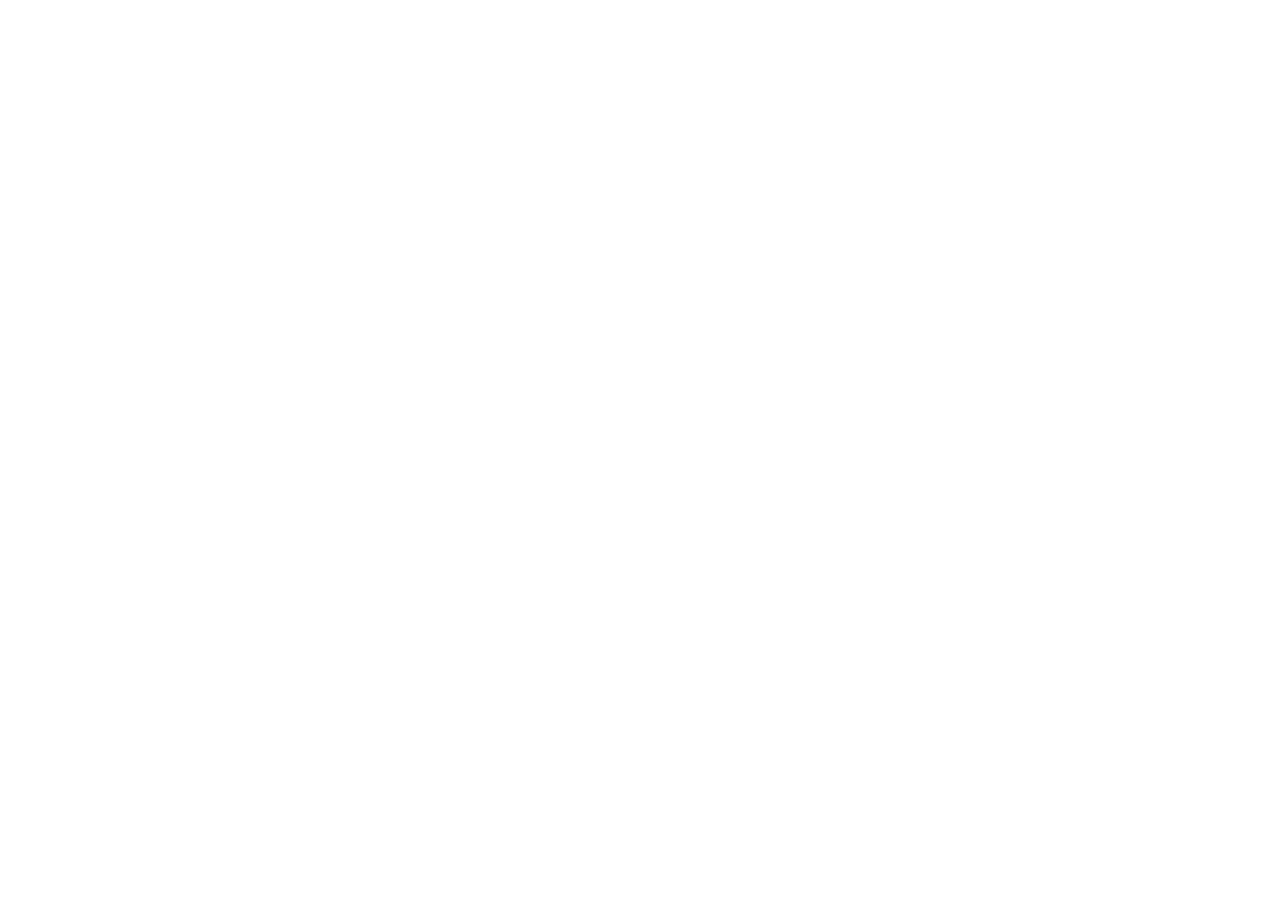
==== commit 18465741: "structure back" ====
--- a/index.html
+++ b/index.html
@@ -32,6 +32,9 @@
     <!-- your app's js -->
     <script src="js/app.js"></script>
     <script src="js/controllers.js"></script>
+		<script src="js/services.js"></script>
+		<script src="js/services_config.js"></script>
+		<script src="js/controllers_factory.js"></script>
   </head>
 
   <body ng-app="starter">
